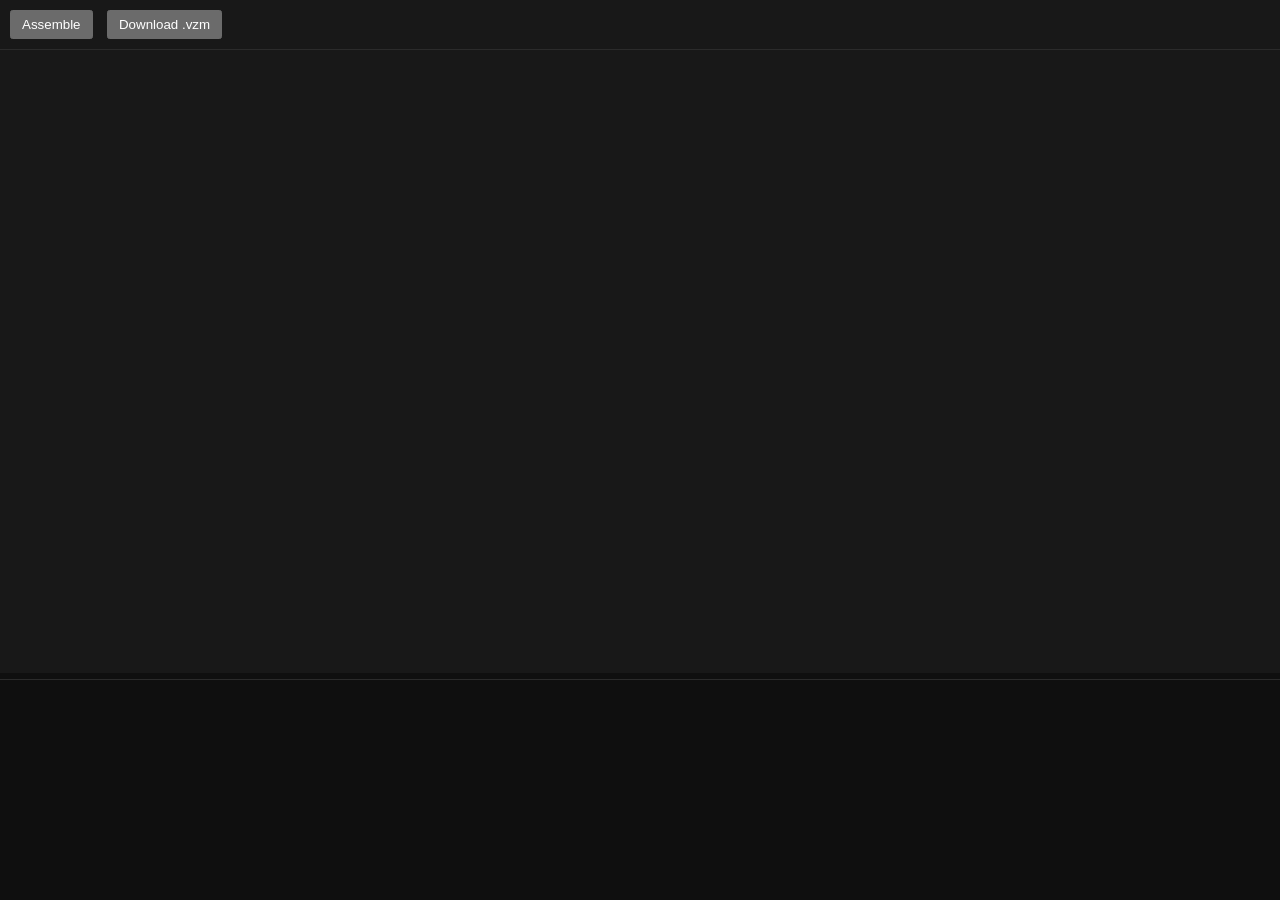
==== revizmachine/html/editor.html @ 3d208bb3 "Test Commit" ====
<!DOCTYPE html>
<html lang="en">

<head>
    <meta charset="UTF-8">
    <meta name="viewport" content="width=device-width, initial-scale=1.0">
    <title>ReVizmAsm Editor</title>
    <script src="monaco/min/vs/loader.js"></script>
    <style>
        * {
            color-scheme: dark;
        }

        html {
            background-color: #0F0F10;
        }

        body {
            font-family: Arial, sans-serif;
            margin: 0;
            padding: 0;
            display: flex;
            flex-direction: column;
            height: 100vh;
            background-color: #181818;
        }

        #toolbar {
            background: #181818;
            padding: 10px;
            border-bottom: 1px solid #2B2B2B;
        }

        #editor-container {
            flex: 1;
            display: flex;
            flex-direction: column;
            overflow: hidden;
            height: 70%;
        }

        #editor {
            flex: 1;
            width: 100%;
            height: fit-content;
        }

        #resizer {
            height: 6px;
            background: #0f0f0f;
            cursor: row-resize;
            user-select: none;
            touch-action: none;
        }

        #output {
            height: 200px;
            border-top: 1px solid #2B2B2B;
            padding: 10px;
            background: #0f0f0f;
            overflow-y: auto;
            font-family: monospace;
            white-space: pre-wrap;
        }

        button {
            margin-right: 10px;
            padding: 5px 10px;
        }
    </style>

</head>

<body>
    <div id="toolbar">
        <button id="assembleBtn">Assemble</button>
        <button id="downloadBtn">Download .vzm</button>
    </div>

    <div id="editor-container">
        <div id="editor"></div>
        <div id="resizer"></div>
        <div id="output"></div>
    </div>

    <script>
        // Load Monaco via jsDelivr to avoid MIME-type blocks seen with unpkg (nosniff response).
        require.config({ paths: { 'vs': 'monaco/min/vs' } });
        require(['vs/editor/editor.main'], function () {
            // Define the custom language
            monaco.languages.register({ id: 'revizmasm' });

            // Define custom theme
            monaco.editor.defineTheme('revizmasmTheme', {
                base: 'vs-dark',
                inherit: true,
                rules: [
                    { token: 'comment', foreground: 'CC9977', fontStyle: 'italic' },
                    { token: 'label', foreground: '#DCDCAA', fontStyle: 'bold' }, // Labels
                    { token: 'cell', foreground: '#8DC5E3' }, // Memory cells
                    { token: 'keyword', foreground: '#569CD6', fontStyle: 'bold' }, // Registers and opcodes
                    { token: 'keyword.control', foreground: '4DC9B0', fontStyle: 'bold' }, // CONST
                    { token: 'number', foreground: '#B5CE9D' },
                    { token: 'constant', foreground: '8DC5E3' },
                    { token: 'delimiter', foreground: 'DDDDDD' },
                    { token: 'identifier', foreground: '#9CDCFE' },
                    { token: 'poi', foreground: 'D7BA7D' }, // Aliases
                    { token: 'register', foreground: 'C586C0', fontStyle: 'bold' }, // Registers
                    { token: 'registerAlias', foreground: 'C586C0' }, // Memory cells
                    { token: 'invalid', foreground: 'FF0000', fontStyle: 'italic' }
                    //{ token: 'label', foreground: '800080', fontStyle: 'bold' } // Labels with or without @
                ],
                colors: {
                    'editor.background': '#1F1F1F'
                }
            });

            // Define syntax highlighting
            monaco.languages.setMonarchTokensProvider('revizmasm', {
                tokenizer: {
                    root: [
                        // Comments
                        [/;.*/, 'comment'],
                        // Labels (support dots in label references)
                        [/@[\w.]+/, 'label'],
                        [/\b[\w][.\w]*:/, 'label'],
                        // Memory cells
                        [/\[\w+\]/, 'cell'],
                        // Registers
                        [/[Rr][0-9A-Fa-f]/, 'register'],
                        // Aliases
                        [/#\w+/, 'registerAlias'],
                        // CONST
                        [/\bCONST\b/, 'keyword.control'],
                        // Opcodes
                        [/\b(LOAD|STORE|MOVE|ADD|ADDI|ADDF|OR|AND|XOR|RSHIFT|JUMP|HALT|WAIT|WRITE)\b/, 'keyword'],
                        // Numbers
                        [/\b(0x[0-9A-Fa-f]+|0b[01]+|0d[0-9]+|[0-9A-Fa-f]{1,2})\b/, 'number'],
                        // Identifiers
                        [/[A-Za-z]\w*/, 'identifier'],
                        // Operators
                        [/:|=/, 'delimiter'],
                        // Punctuation
                        [/,/, 'delimiter']
                    ]
                }
            });

            // Configure indentation rules
            monaco.languages.setLanguageConfiguration('revizmasm', {
                comments: {
                    lineComment: ';'
                },
                brackets: [
                    ['[', ']']
                ],
                autoClosingPairs: [
                    { open: '[', close: ']' },
                    { open: '"', close: '"' }
                ],
                surroundingPairs: [
                    { open: '[', close: ']' },
                    { open: '"', close: '"' }
                ],
                indentationRules: {
                    // Increase indent after a label definition (ends with :)
                    increaseIndentPattern: /^\s*[\w.]+:\s*$/,
                    // Decrease indent after terminal instructions (HALT or unconditional JUMP)
                    decreaseIndentPattern: /^\s*(HALT|JUMP\s+@[\w.]+)\s*(;.*)?$/
                },
                onEnterRules: [
                    {
                        // After a label definition, increase indent
                        beforeText: /^\s*[\w.]+:\s*$/,
                        action: { indentAction: monaco.languages.IndentAction.Indent }
                    },
                    {
                        // After HALT, decrease indent on next line
                        beforeText: /^\s*HALT\s*(;.*)?$/,
                        action: { indentAction: monaco.languages.IndentAction.Outdent }
                    },
                    {
                        // After unconditional JUMP (JUMP @label only), decrease indent on next line
                        beforeText: /^\s*JUMP\s+@[\w.]+\s*(;.*)?$/,
                        action: { indentAction: monaco.languages.IndentAction.Outdent }
                    }
                ]
            });

            // Opcode documentation with parameter types
            const opcodesDocs = {
                'LOAD': {
                    signature: 'LOAD Rd, [XY] | LOAD Rd, XY',
                    doc: 'Load data from memory [XY] into register Rd, or load immediate value XY into register Rd.',
                    params: [
                        { type: ['register', 'registerAlias'], desc: 'Destination register' },
                        { type: ['memory', 'immediate', 'constant'], desc: 'Source: memory address or immediate value' }
                    ]
                },
                'STORE': {
                    signature: 'STORE Rs, [XY]',
                    doc: 'Store data from register Rs into memory cell at address XY.',
                    params: [
                        { type: ['register', 'registerAlias'], desc: 'Source register' },
                        { type: ['memory', 'immediate', 'constant'], desc: 'Destination memory address' }
                    ]
                },
                'MOVE': {
                    signature: 'MOVE Rd, Rs',
                    doc: 'Move data from register Rs to register Rd.',
                    params: [
                        { type: ['register', 'registerAlias'], desc: 'Destination register' },
                        { type: ['register', 'registerAlias'], desc: 'Source register' }
                    ]
                },
                'ADD': {
                    signature: 'ADD Rd, Rs, Rt',
                    doc: 'Add integers from registers Rs and Rt (Two\'s complement), store result in Rd.',
                    params: [
                        { type: ['register', 'registerAlias'], desc: 'Destination register' },
                        { type: ['register', 'registerAlias'], desc: 'Source register 1' },
                        { type: ['register', 'registerAlias'], desc: 'Source register 2' }
                    ]
                },
                'ADDI': {
                    signature: 'ADDI Rd, Rs, Rt',
                    doc: 'Add integers from registers Rs and Rt (Two\'s complement), store result in Rd.',
                    params: [
                        { type: ['register', 'registerAlias'], desc: 'Destination register' },
                        { type: ['register', 'registerAlias'], desc: 'Source register 1' },
                        { type: ['register', 'registerAlias'], desc: 'Source register 2' }
                    ]
                },
                'ADDF': {
                    signature: 'ADDF Rd, Rs, Rt',
                    doc: 'Add floating-point values from registers Rs and Rt, store result in Rd.',
                    params: [
                        { type: ['register', 'registerAlias'], desc: 'Destination register' },
                        { type: ['register', 'registerAlias'], desc: 'Source register 1' },
                        { type: ['register', 'registerAlias'], desc: 'Source register 2' }
                    ]
                },
                'OR': {
                    signature: 'OR Rd, Rs, Rt',
                    doc: 'Bitwise OR of registers Rs and Rt, store result in Rd.',
                    params: [
                        { type: ['register', 'registerAlias'], desc: 'Destination register' },
                        { type: ['register', 'registerAlias'], desc: 'Source register 1' },
                        { type: ['register', 'registerAlias'], desc: 'Source register 2' }
                    ]
                },
                'AND': {
                    signature: 'AND Rd, Rs, Rt',
                    doc: 'Bitwise AND of registers Rs and Rt, store result in Rd.',
                    params: [
                        { type: ['register', 'registerAlias'], desc: 'Destination register' },
                        { type: ['register', 'registerAlias'], desc: 'Source register 1' },
                        { type: ['register', 'registerAlias'], desc: 'Source register 2' }
                    ]
                },
                'XOR': {
                    signature: 'XOR Rd, Rs, Rt',
                    doc: 'Bitwise XOR of registers Rs and Rt, store result in Rd.',
                    params: [
                        { type: ['register', 'registerAlias'], desc: 'Destination register' },
                        { type: ['register', 'registerAlias'], desc: 'Source register 1' },
                        { type: ['register', 'registerAlias'], desc: 'Source register 2' }
                    ]
                },
                'RSHIFT': {
                    signature: 'RSHIFT Rd, X',
                    doc: 'Right-shift the bit pattern in register Rd by X bits.',
                    params: [
                        { type: ['register', 'registerAlias'], desc: 'Register to shift' },
                        { type: ['immediate', 'constant'], desc: 'Number of bits to shift' }
                    ]
                },
                'JUMP': {
                    signature: 'JUMP Rd, @label | JUMP @label',
                    doc: 'Jump to address if Rd equals R0 (default R0 if one operand).',
                    params: [
                        { type: ['register', 'registerAlias', 'label'], desc: 'Condition register or label' },
                        { type: ['label'], desc: 'Target label (optional)' }
                    ]
                },
                'HALT': {
                    signature: 'HALT',
                    doc: 'Stop execution.',
                    params: []
                },
                'WAIT': {
                    signature: 'WAIT XYZ',
                    doc: 'Wait for XYZ milliseconds (hex value).',
                    params: [
                        { type: ['immediate', 'constant'], desc: 'Wait time in milliseconds' }
                    ]
                },
                'WRITE': {
                    signature: 'WRITE Rs, Rt',
                    doc: 'Write data from register Rs to memory address in register Rt.',
                    params: [
                        { type: ['register', 'registerAlias'], desc: 'Source register' },
                        { type: ['register', 'registerAlias'], desc: 'Address register' }
                    ]
                }
            };

            // Parse code to extract symbols and their documentation
            function parseSymbols(code) {
                const lines = code.split('\n');
                const symbols = {
                    constants: {},
                    labels: {},
                    aliases: {},
                    memoryAliases: {}
                };
                let lineNum = 0;
                for (let line of lines) {
                    lineNum++;
                    const commentMatch = line.match(/;(.*)$/);
                    const comment = commentMatch ? commentMatch[1].trim() : '';
                    const codePart = line.split(';')[0].trim();

                    if (!codePart) continue;

                    // CONST declarations
                    if (codePart.startsWith('CONST ')) {
                        const match = codePart.match(/CONST\s+(\w+)\s*=\s*(.+)/);
                        if (match) {
                            symbols.constants[match[1]] = {
                                value: match[2].trim(),
                                doc: comment,
                                line: lineNum
                            };
                        }
                    }
                    // Memory aliases [name]: value
                    else if (codePart.match(/^\[(\w+)\]:\s*(.+)/)) {
                        const match = codePart.match(/^\[(\w+)\]:\s*(.+)/);
                        if (match) {
                            symbols.memoryAliases[match[1]] = {
                                value: match[2].trim(),
                                doc: comment,
                                line: lineNum
                            };
                        }
                    }
                    // Register aliases #name: Rx
                    else if (codePart.match(/^#(\w+):\s*(R[0-9A-F])/i)) {
                        const match = codePart.match(/^#(\w+):\s*(R[0-9A-F])/i);
                        if (match) {
                            symbols.aliases[match[1]] = {
                                register: match[2].toUpperCase(),
                                doc: comment,
                                line: lineNum
                            };
                        }
                    }
                    // Labels (can contain dots like start.loop)
                    else if (codePart.match(/^([\w.]+):/)) {
                        const match = codePart.match(/^([\w.]+):/);
                        if (match && !codePart.startsWith('CONST')) {
                            symbols.labels[match[1]] = {
                                doc: comment,
                                line: lineNum
                            };
                        }
                    }
                }
                return symbols;
            }

            // Analyze context to determine what suggestions are appropriate
            function analyzeContext(textUntilPosition) {
                // For most checks, use trimmed version
                const trimmed = textUntilPosition.trim();

                // Empty line or start - show opcodes, CONST, label definitions, aliases
                if (!trimmed || trimmed.match(/^\s*$/)) {
                    return {
                        context: 'lineStart',
                        allowedTypes: ['opcode', 'const', 'label', 'alias', 'memoryAlias']
                    };
                }

                // After label definition (label:)
                if (trimmed.endsWith(':')) {
                    return {
                        context: 'afterLabel',
                        allowedTypes: ['opcode']
                    };
                }

                // CONST declaration
                if (trimmed.startsWith('CONST ')) {
                    if (!trimmed.includes('=')) {
                        return { context: 'constName', allowedTypes: [] };
                    }
                    return { context: 'constValue', allowedTypes: ['immediate', 'constant'] };
                }

                // Memory alias definition [name]:
                if (trimmed.match(/^\[(\w+)\]:/)) {
                    return { context: 'memoryValue', allowedTypes: ['immediate', 'constant'] };
                }

                // Register alias definition #name:
                if (trimmed.match(/^#(\w+):/)) {
                    return { context: 'registerAlias', allowedTypes: ['register'] };
                }

                // After an opcode - parse parameters (DON'T trim here to preserve trailing space!)
                const opcodeMatch = textUntilPosition.match(/^\s*(\w+)\s+(.*)$/);
                console.log('[analyzeContext] opcodeMatch:', opcodeMatch);
                if (opcodeMatch) {
                    const opcode = opcodeMatch[1].toUpperCase();
                    const params = opcodeMatch[2];
                    console.log('[analyzeContext] opcode:', opcode, 'params:', JSON.stringify(params));

                    if (opcodesDocs[opcode]) {
                        const expectedParams = opcodesDocs[opcode].params;

                        // Only provide suggestions if:
                        // 1. Right after opcode with space (params is empty or whitespace only)
                        // 2. Right after a comma (ends with comma and optional whitespace)
                        const isValidCompletionPosition =
                            params.trim() === '' ||  // "JUMP "
                            params.match(/,\s*$/);    // "JUMP a, " or "JUMP a,"

                        console.log('[analyzeContext] isValidCompletionPosition:', isValidCompletionPosition);

                        if (!isValidCompletionPosition) {
                            // Invalid position like "JUMP a " (space after param but no comma)
                            console.log('[analyzeContext] Invalid position, returning unknown');
                            return { context: 'unknown', allowedTypes: [] };
                        }

                        // Count actual parameters (split by comma, but handle empty strings)
                        let currentParam = 0;
                        if (params.trim() === '') {
                            // Just after opcode with space, no params yet
                            currentParam = 0;
                        } else {
                            // Count commas to determine which parameter we're on
                            const commaCount = (params.match(/,/g) || []).length;
                            currentParam = commaCount;
                        }

                        if (currentParam < expectedParams.length) {
                            const paramInfo = expectedParams[currentParam];
                            const result = {
                                context: 'parameter',
                                opcode: opcode,
                                paramIndex: currentParam,
                                allowedTypes: paramInfo ? paramInfo.type : [],
                                paramDesc: paramInfo ? paramInfo.desc : ''
                            };
                            console.log('[analyzeContext] Returning:', result);
                            return result;
                        }
                    }
                }

                return { context: 'unknown', allowedTypes: [] };
            }

            // Register completion provider
            monaco.languages.registerCompletionItemProvider('revizmasm', {
                triggerCharacters: ['R', 'r', '#', '@', '[', ' ', ','],
                provideCompletionItems: (model, position) => {
                    console.log('[Completion] Provider invoked at position:', position.lineNumber, position.column);
                    const code = model.getValue();
                    const symbols = parseSymbols(code);
                    const textUntilPosition = model.getValueInRange({
                        startLineNumber: position.lineNumber,
                        startColumn: 1,
                        endLineNumber: position.lineNumber,
                        endColumn: position.column
                    });

                    // Get the full text including any prefix characters
                    const lineText = model.getLineContent(position.lineNumber);
                    const textBefore = lineText.substring(0, position.column - 1);

                    // Match the current token including prefix characters (@label, #alias, [mem], Rx, or plain word)
                    // Note: labels can contain dots, so use [\w.]* for @ prefix
                    const tokenMatch = textBefore.match(/([@])([\w.]*)$|(#)(\w*)$|(\[)(\w*)$|(\bR)(\w*)$|(\w+)$/);
                    let currentToken = '';
                    let prefixChar = '';
                    let searchTerm = '';
                    let tokenStartCol = position.column;

                    if (tokenMatch) {
                        if (tokenMatch[1]) {
                            // Has @ prefix (labels can contain dots)
                            prefixChar = tokenMatch[1];
                            searchTerm = tokenMatch[2] || '';
                            currentToken = prefixChar + searchTerm;
                            tokenStartCol = position.column - currentToken.length;
                        } else if (tokenMatch[3]) {
                            // Has # prefix (aliases)
                            prefixChar = tokenMatch[3];
                            searchTerm = tokenMatch[4] || '';
                            currentToken = prefixChar + searchTerm;
                            tokenStartCol = position.column - currentToken.length;
                        } else if (tokenMatch[5]) {
                            // Has [ prefix (memory)
                            prefixChar = tokenMatch[5];
                            searchTerm = tokenMatch[6] || '';
                            currentToken = prefixChar + searchTerm;
                            tokenStartCol = position.column - currentToken.length;
                        } else if (tokenMatch[7]) {
                            // Has R prefix (registers)
                            prefixChar = 'R';
                            searchTerm = tokenMatch[8] || '';
                            currentToken = prefixChar + searchTerm;
                            tokenStartCol = position.column - currentToken.length;
                        } else if (tokenMatch[9]) {
                            // Plain word
                            searchTerm = tokenMatch[9];
                            currentToken = searchTerm;
                            tokenStartCol = position.column - currentToken.length;
                        }
                    }

                    // For context analysis, use the text up to (but not including) the current token
                    // If no token was found (e.g., cursor is after space), use all text
                    const textForContext = currentToken ? textUntilPosition.substring(0, tokenStartCol - 1) : textUntilPosition;
                    const context = analyzeContext(textForContext);

                    console.log('[Completion] textForContext:', JSON.stringify(textForContext));
                    console.log('[Completion] context:', context);
                    console.log('[Completion] currentToken:', JSON.stringify(currentToken), 'prefixChar:', JSON.stringify(prefixChar));
                    console.log('[Completion] searchTerm:', JSON.stringify(searchTerm));

                    // Determine what prefix filter to apply
                    const prefixFilter = {
                        onlyLabels: prefixChar === '@',
                        onlyAliases: prefixChar === '#',
                        onlyMemory: prefixChar === '[',
                        onlyRegisters: prefixChar === 'R'
                    };

                    const suggestions = [];

                    // Calculate the replacement range
                    let replaceStartCol = tokenStartCol;
                    if (prefixChar) {
                        replaceStartCol = tokenStartCol + 1; // Skip the prefix character
                    }

                    const range = {
                        startLineNumber: position.lineNumber,
                        endLineNumber: position.lineNumber,
                        startColumn: replaceStartCol,
                        endColumn: position.column
                    };

                    // Helper to check if a type is allowed
                    const isTypeAllowed = (type) => {
                        if (!context.allowedTypes || !Array.isArray(context.allowedTypes)) {
                            return false;
                        }
                        return context.allowedTypes.includes(type);
                    };

                    // Filter function - case insensitive search
                    const matchesSearch = (name) => {
                        if (!searchTerm) return true;
                        return name.toLowerCase().startsWith(searchTerm.toLowerCase());
                    };

                    // If a specific prefix is typed, only show that type IF it's allowed in this context
                    if (prefixFilter.onlyLabels) {
                        console.log('[Completion] onlyLabels filter, searchTerm:', JSON.stringify(searchTerm));
                        // Only show labels if label type is allowed
                        if (isTypeAllowed('label')) {
                            console.log('[Completion] Label type is allowed, checking labels:', Object.keys(symbols.labels));
                            for (const [name, info] of Object.entries(symbols.labels)) {
                                const matches = matchesSearch(name);
                                console.log('[Completion] Label:', name, 'matches searchTerm:', matches);
                                if (matches) {
                                    suggestions.push({
                                        label: '@' + name,
                                        kind: monaco.languages.CompletionItemKind.Reference,
                                        detail: `Label at line ${info.line}`,
                                        documentation: `${info.doc || 'Jump target'}\n${context.paramDesc || ''}`,
                                        insertText: name,
                                        range: range,
                                        sortText: '4_label_' + name
                                    });
                                }
                            }
                        }
                        return { suggestions };
                    }

                    if (prefixFilter.onlyAliases) {
                        // Only show register aliases if registerAlias type is allowed
                        if (isTypeAllowed('registerAlias')) {
                            for (const [name, info] of Object.entries(symbols.aliases)) {
                                if (matchesSearch(name)) {
                                    suggestions.push({
                                        label: '#' + name,
                                        kind: monaco.languages.CompletionItemKind.Variable,
                                        detail: `→ ${info.register}`,
                                        documentation: `${info.doc || 'Register alias'}\nMaps to: ${info.register}\n${context.paramDesc || ''}`,
                                        insertText: name,
                                        range: range,
                                        sortText: '2_alias_' + name
                                    });
                                }
                            }
                        }
                        return { suggestions };
                    }

                    if (prefixFilter.onlyMemory) {
                        // Only show memory aliases if memory type is allowed
                        if (isTypeAllowed('memory')) {
                            for (const [name, info] of Object.entries(symbols.memoryAliases)) {
                                if (matchesSearch(name)) {
                                    // Check if there's already a closing bracket
                                    const charAfterCursor = lineText.charAt(position.column - 1);
                                    const insertClosingBracket = charAfterCursor !== ']';

                                    suggestions.push({
                                        label: '[' + name + ']',
                                        kind: monaco.languages.CompletionItemKind.Field,
                                        detail: `Memory cell = ${info.value}`,
                                        documentation: `${info.doc || 'Memory alias'}\nLocation: ${info.value}\nLine: ${info.line}\n${context.paramDesc || ''}`,
                                        insertText: name + (insertClosingBracket ? ']' : ''),
                                        range: range,
                                        sortText: '5_mem_' + name
                                    });
                                }
                            }
                        }
                        return { suggestions };
                    }

                    if (prefixFilter.onlyRegisters) {
                        // Only show registers if register type is allowed
                        if (isTypeAllowed('register')) {
                            for (let i = 0; i <= 15; i++) {
                                const reg = 'R' + i.toString(16).toUpperCase();
                                const digit = i.toString(16).toUpperCase();
                                if (matchesSearch(digit)) {
                                    suggestions.push({
                                        label: reg,
                                        kind: monaco.languages.CompletionItemKind.Variable,
                                        detail: `Register ${reg}`,
                                        documentation: context.paramDesc || `General-purpose register ${reg}`,
                                        insertText: digit,
                                        range: range,
                                        sortText: '6_reg_' + reg
                                    });
                                }
                            }
                        }
                        return { suggestions };
                    }

                    // Start of line suggestions (no prefix filter)
                    if (isTypeAllowed('opcode')) {
                        for (const [op, info] of Object.entries(opcodesDocs)) {
                            if (matchesSearch(op)) {
                                suggestions.push({
                                    label: op,
                                    kind: monaco.languages.CompletionItemKind.Function,
                                    detail: info.signature,
                                    documentation: info.doc,
                                    insertText: op + ' ',
                                    range: range,
                                    sortText: '0_opcode_' + op,
                                    command: {
                                        id: 'editor.action.triggerSuggest',
                                        title: 'Trigger Suggest'
                                    }
                                });
                            }
                        }
                    }

                    if (isTypeAllowed('const')) {
                        suggestions.push({
                            label: 'CONST',
                            kind: monaco.languages.CompletionItemKind.Snippet,
                            detail: 'Define a compile-time constant',
                            documentation: 'CONST name = value',
                            insertText: 'CONST ${1:name} = ${2:value}',
                            insertTextRules: monaco.languages.CompletionItemInsertTextRule.InsertAsSnippet,
                            range: range,
                            sortText: '0_const'
                        });
                    }

                    // Parameter suggestions based on expected type
                    if (isTypeAllowed('register')) {
                        console.log('[Completion] Adding registers');
                        for (let i = 0; i <= 15; i++) {
                            const reg = 'R' + i.toString(16).toUpperCase();
                            if (matchesSearch(reg)) {
                                suggestions.push({
                                    label: reg,
                                    kind: monaco.languages.CompletionItemKind.Variable,
                                    detail: `Register ${reg}`,
                                    documentation: context.paramDesc || `General-purpose register ${reg}`,
                                    insertText: reg,
                                    range: range,
                                    sortText: '6_reg_' + reg
                                });
                            }
                        }
                    }

                    if (isTypeAllowed('registerAlias')) {
                        for (const [name, info] of Object.entries(symbols.aliases)) {
                            if (matchesSearch(name)) {
                                suggestions.push({
                                    label: '#' + name,
                                    kind: monaco.languages.CompletionItemKind.Variable,
                                    detail: `→ ${info.register}`,
                                    documentation: `${info.doc || 'Register alias'}\nMaps to: ${info.register}\n${context.paramDesc || ''}`,
                                    insertText: '#' + name,
                                    range: range,
                                    sortText: '2_alias_' + name
                                });
                            }
                        }
                    }

                    if (isTypeAllowed('constant')) {
                        for (const [name, info] of Object.entries(symbols.constants)) {
                            if (matchesSearch(name)) {
                                suggestions.push({
                                    label: name,
                                    kind: monaco.languages.CompletionItemKind.Constant,
                                    detail: `= ${info.value}`,
                                    documentation: `${info.doc || 'Constant value'}\nValue: ${info.value}\nLine: ${info.line}\n${context.paramDesc || ''}`,
                                    insertText: name,
                                    range: range,
                                    sortText: '3_const_' + name
                                });
                            }
                        }
                    }

                    if (isTypeAllowed('label')) {
                        console.log('[Completion] Adding labels, found:', Object.keys(symbols.labels).length);
                        for (const [name, info] of Object.entries(symbols.labels)) {
                            if (matchesSearch(name)) {
                                suggestions.push({
                                    label: '@' + name,
                                    kind: monaco.languages.CompletionItemKind.Reference,
                                    detail: `Label at line ${info.line}`,
                                    documentation: `${info.doc || 'Jump target'}\n${context.paramDesc || ''}`,
                                    insertText: '@' + name,
                                    range: range,
                                    sortText: '4_label_' + name
                                });
                            }
                        }
                    }

                    if (isTypeAllowed('memory')) {
                        for (const [name, info] of Object.entries(symbols.memoryAliases)) {
                            if (matchesSearch(name)) {
                                suggestions.push({
                                    label: '[' + name + ']',
                                    kind: monaco.languages.CompletionItemKind.Field,
                                    detail: `Memory cell = ${info.value}`,
                                    documentation: `${info.doc || 'Memory alias'}\nInitial value: ${info.value}\nLine: ${info.line}\n${context.paramDesc || ''}`,
                                    insertText: '[' + name + ']',
                                    range: range,
                                    sortText: '5_mem_' + name
                                });
                            }
                        }
                    }

                    if (isTypeAllowed('immediate') && context.context !== 'lineStart') {
                        // Suggest common immediate value patterns
                        suggestions.push({
                            label: '0x00',
                            kind: monaco.languages.CompletionItemKind.Value,
                            detail: 'Hex immediate',
                            documentation: 'Hexadecimal immediate value (0x00-0xFF)\n' + (context.paramDesc || ''),
                            insertText: '0x${1:00}',
                            insertTextRules: monaco.languages.CompletionItemInsertTextRule.InsertAsSnippet,
                            range: range,
                            sortText: '6_imm_hex'
                        });
                        suggestions.push({
                            label: '0b00000000',
                            kind: monaco.languages.CompletionItemKind.Value,
                            detail: 'Binary immediate',
                            documentation: 'Binary immediate value (0b00000000-0b11111111)\n' + (context.paramDesc || ''),
                            insertText: '0b${1:00000000}',
                            insertTextRules: monaco.languages.CompletionItemInsertTextRule.InsertAsSnippet,
                            range: range,
                            sortText: '6_imm_bin'
                        });
                        suggestions.push({
                            label: '0d0',
                            kind: monaco.languages.CompletionItemKind.Value,
                            detail: 'Decimal immediate',
                            documentation: 'Decimal immediate value (0d0-0d255)\n' + (context.paramDesc || ''),
                            insertText: '0d${1:0}',
                            insertTextRules: monaco.languages.CompletionItemInsertTextRule.InsertAsSnippet,
                            range: range,
                            sortText: '6_imm_dec'
                        });
                    }

                    console.log('[Completion] Returning', suggestions.length, 'suggestions');
                    return { suggestions };
                }
            });

            // Register signature help provider (parameter hints)
            monaco.languages.registerSignatureHelpProvider('revizmasm', {
                signatureHelpTriggerCharacters: [' ', ','],
                provideSignatureHelp: (model, position) => {
                    const textUntilPosition = model.getValueInRange({
                        startLineNumber: position.lineNumber,
                        startColumn: 1,
                        endLineNumber: position.lineNumber,
                        endColumn: position.column
                    });

                    const opcodeMatch = textUntilPosition.trim().match(/^\s*(\w+)\s+(.*)$/);
                    if (!opcodeMatch) return null;

                    const opcode = opcodeMatch[1].toUpperCase();
                    const params = opcodeMatch[2];

                    if (!opcodesDocs[opcode]) return null;

                    const info = opcodesDocs[opcode];
                    const paramCount = params.split(',').filter(p => p.trim()).length;
                    const activeParameter = params.endsWith(',') ? paramCount : Math.max(0, paramCount - 1);

                    const paramLabels = info.params.map((p, i) => {
                        const types = p.type.join(' | ');
                        return `param${i + 1}: ${types}`;
                    });

                    return {
                        value: {
                            signatures: [{
                                label: `${opcode}(${paramLabels.join(', ')})`,
                                documentation: info.doc,
                                parameters: info.params.map((p, i) => ({
                                    label: `param${i + 1}: ${p.type.join(' | ')}`,
                                    documentation: p.desc
                                }))
                            }],
                            activeSignature: 0,
                            activeParameter: activeParameter
                        },
                        dispose: () => { }
                    };
                }
            });

            // Register hover provider
            monaco.languages.registerHoverProvider('revizmasm', {
                provideHover: (model, position) => {
                    const code = model.getValue();
                    const symbols = parseSymbols(code);
                    const lineContent = model.getLineContent(position.lineNumber);

                    // Check for label references with @ (support dots)
                    const beforePos = lineContent.substring(0, position.column - 1);
                    const afterPos = lineContent.substring(position.column - 1);

                    const labelMatch = beforePos.match(/@([\w.]*)$/);
                    if (labelMatch) {
                        const afterMatch = afterPos.match(/^([\w.]*)/);
                        const labelName = labelMatch[1] + (afterMatch ? afterMatch[1] : '');

                        if (symbols.labels[labelName]) {
                            const info = symbols.labels[labelName];
                            return {
                                contents: [
                                    { value: `**Label: ${labelName}**` },
                                    { value: info.doc ? info.doc : '' },
                                    { value: `Defined at line ${info.line}` }
                                ]
                            };
                        }
                    }

                    // For non-prefixed items, use word position
                    const word = model.getWordAtPosition(position);
                    if (!word) return null;
                    const wordText = word.word;

                    // Check for opcodes
                    if (opcodesDocs[wordText]) {
                        const info = opcodesDocs[wordText];
                        return {
                            contents: [
                                { value: `**${wordText}**` },
                                { value: info.signature },
                                { value: info.doc }
                            ]
                        };
                    }

                    // Check for registers
                    if (wordText.match(/^R[0-9A-F]$/i)) {
                        return {
                            contents: [
                                { value: `**Register ${wordText.toUpperCase()}**` },
                                { value: 'General-purpose register' }
                            ]
                        };
                    }

                    // Check for constants
                    if (symbols.constants[wordText]) {
                        const info = symbols.constants[wordText];
                        return {
                            contents: [
                                { value: `**Constant: ${wordText}**` },
                                { value: `Value: \`${info.value}\`` },
                                { value: info.doc ? info.doc : '' },
                                { value: `Defined at line ${info.line}` }
                            ]
                        };
                    }

                    // Check for labels (without @ - for label definitions)
                    // Try to match label with dots at cursor position
                    const labelDefMatch = beforePos.match(/([\w.]*)$/);
                    if (labelDefMatch) {
                        const afterLabelMatch = afterPos.match(/^([\w.]*)/);
                        const fullLabelName = labelDefMatch[1] + (afterLabelMatch ? afterLabelMatch[1] : '');

                        if (symbols.labels[fullLabelName]) {
                            const info = symbols.labels[fullLabelName];
                            return {
                                contents: [
                                    { value: `**Label: ${fullLabelName}**` },
                                    { value: info.doc ? info.doc : '' },
                                    { value: `Defined at line ${info.line}` }
                                ]
                            };
                        }
                    }

                    // Check for memory aliases
                    const memName = wordText.replace(/[\[\]]/g, '');
                    if (symbols.memoryAliases[memName]) {
                        const info = symbols.memoryAliases[memName];
                        return {
                            contents: [
                                { value: `**Memory Alias: [${memName}]**` },
                                { value: `Location: \`${info.value}\`` },
                                { value: info.doc ? info.doc : '' },
                                { value: `Defined at line ${info.line}` }
                            ]
                        };
                    }

                    // Check for register aliases
                    const aliasName = wordText.replace(/^#/, '');
                    if (symbols.aliases[aliasName]) {
                        const info = symbols.aliases[aliasName];
                        return {
                            contents: [
                                { value: `**Register Alias: #${aliasName}**` },
                                { value: `Maps to: \`${info.register}\`` },
                                { value: info.doc ? info.doc : '' },
                                { value: `Defined at line ${info.line}` }
                            ]
                        };
                    }

                    return null;
                }
            });

            // Register definition provider (Ctrl+Click or F12)
            monaco.languages.registerDefinitionProvider('revizmasm', {
                provideDefinition: (model, position) => {
                    const code = model.getValue();
                    const symbols = parseSymbols(code);
                    const lineContent = model.getLineContent(position.lineNumber);

                    // Check for label references (with @) - support dots in label names
                    const beforePos = lineContent.substring(0, position.column - 1);
                    const afterPos = lineContent.substring(position.column - 1);
                    const labelMatch = beforePos.match(/@([\w.]*)$/);

                    if (labelMatch) {
                        const afterMatch = afterPos.match(/^([\w.]*)/);
                        const labelName = labelMatch[1] + (afterMatch ? afterMatch[1] : '');

                        if (symbols.labels[labelName]) {
                            const info = symbols.labels[labelName];
                            return {
                                uri: model.uri,
                                range: {
                                    startLineNumber: info.line,
                                    startColumn: 1,
                                    endLineNumber: info.line,
                                    endColumn: 1000
                                }
                            };
                        }
                    }

                    // Check for label definitions (without @) - support dots
                    // Try to expand selection to include dots
                    const labelDefMatch = beforePos.match(/([\w.]*)$/);
                    if (labelDefMatch && !beforePos.endsWith('@') && !beforePos.endsWith('#') && !beforePos.endsWith('[')) {
                        const afterLabelMatch = afterPos.match(/^([\w.]*)/);
                        const fullLabelName = labelDefMatch[1] + (afterLabelMatch ? afterLabelMatch[1] : '');

                        if (symbols.labels[fullLabelName]) {
                            const info = symbols.labels[fullLabelName];
                            return {
                                uri: model.uri,
                                range: {
                                    startLineNumber: info.line,
                                    startColumn: 1,
                                    endLineNumber: info.line,
                                    endColumn: 1000
                                }
                            };
                        }
                    }

                    // Check for register alias references (with #)
                    const aliasMatch = beforePos.match(/#(\w*)$/);
                    if (aliasMatch) {
                        const afterMatch = afterPos.match(/^(\w*)/);
                        const aliasName = aliasMatch[1] + (afterMatch ? afterMatch[1] : '');

                        if (symbols.aliases[aliasName]) {
                            const info = symbols.aliases[aliasName];
                            return {
                                uri: model.uri,
                                range: {
                                    startLineNumber: info.line,
                                    startColumn: 1,
                                    endLineNumber: info.line,
                                    endColumn: 1000
                                }
                            };
                        }
                    }

                    // Check for memory alias references (inside [])
                    const memMatch = beforePos.match(/\[(\w*)$/);
                    if (memMatch && afterPos.match(/^(\w*)\]/)) {
                        const afterMatch = afterPos.match(/^(\w*)/);
                        const memName = memMatch[1] + (afterMatch ? afterMatch[1] : '');

                        if (symbols.memoryAliases[memName]) {
                            const info = symbols.memoryAliases[memName];
                            return {
                                uri: model.uri,
                                range: {
                                    startLineNumber: info.line,
                                    startColumn: 1,
                                    endLineNumber: info.line,
                                    endColumn: 1000
                                }
                            };
                        }
                    }

                    // Check for constant references (plain word)
                    const word = model.getWordAtPosition(position);
                    if (word && symbols.constants[word.word]) {
                        const info = symbols.constants[word.word];
                        return {
                            uri: model.uri,
                            range: {
                                startLineNumber: info.line,
                                startColumn: 1,
                                endLineNumber: info.line,
                                endColumn: 1000
                            }
                        };
                    }

                    return null;
                }
            });

            // Register references provider (Shift+F12 or right-click "Find All References")
            monaco.languages.registerReferenceProvider('revizmasm', {
                provideReferences: (model, position, context) => {
                    const code = model.getValue();
                    const lines = code.split('\n');
                    const symbols = parseSymbols(code);
                    const lineContent = model.getLineContent(position.lineNumber);
                    const references = [];

                    // Determine what type of symbol we're looking for
                    const beforePos = lineContent.substring(0, position.column - 1);
                    const afterPos = lineContent.substring(position.column - 1);

                    let symbolType = null;
                    let symbolName = '';

                    // Check for label (with @) - support dots
                    const labelMatch = beforePos.match(/@([\w.]*)$/);
                    if (labelMatch) {
                        const afterMatch = afterPos.match(/^([\w.]*)/);
                        symbolName = labelMatch[1] + (afterMatch ? afterMatch[1] : '');
                        if (symbols.labels[symbolName]) {
                            symbolType = 'label';
                        }
                    }

                    // Check for register alias (with #)
                    if (!symbolType) {
                        const aliasMatch = beforePos.match(/#(\w*)$/);
                        if (aliasMatch) {
                            const afterMatch = afterPos.match(/^(\w*)/);
                            symbolName = aliasMatch[1] + (afterMatch ? afterMatch[1] : '');
                            if (symbols.aliases[symbolName]) {
                                symbolType = 'alias';
                            }
                        }
                    }

                    // Check for memory alias (inside [])
                    if (!symbolType) {
                        const memMatch = beforePos.match(/\[(\w*)$/);
                        if (memMatch && afterPos.match(/^(\w*)\]/)) {
                            const afterMatch = afterPos.match(/^(\w*)/);
                            symbolName = memMatch[1] + (afterMatch ? afterMatch[1] : '');
                            if (symbols.memoryAliases[symbolName]) {
                                symbolType = 'memory';
                            }
                        }
                    }

                    // Check for constant (plain word)
                    if (!symbolType) {
                        const word = model.getWordAtPosition(position);
                        if (word && symbols.constants[word.word]) {
                            symbolName = word.word;
                            symbolType = 'constant';
                        }
                    }

                    if (!symbolType) return null;

                    // Escape special regex characters in symbol name (for dots in labels)
                    const escapedName = symbolName.replace(/\./g, '\\.');

                    // Find all references in the code
                    for (let i = 0; i < lines.length; i++) {
                        const line = lines[i];
                        const lineNum = i + 1;

                        if (symbolType === 'label') {
                            // Find label definition (name:) - must use word boundary before
                            const defMatch = new RegExp(`\\b${escapedName}:`).exec(line);
                            if (defMatch) {
                                references.push({
                                    uri: model.uri,
                                    range: {
                                        startLineNumber: lineNum,
                                        startColumn: defMatch.index + 1,
                                        endLineNumber: lineNum,
                                        endColumn: defMatch.index + symbolName.length + 1
                                    }
                                });
                            }

                            // Find label references (@name) - word boundary or end of string after
                            let refMatch;
                            const refRegex = new RegExp(`@${escapedName}(?=\\b|$)`, 'g');
                            while ((refMatch = refRegex.exec(line)) !== null) {
                                references.push({
                                    uri: model.uri,
                                    range: {
                                        startLineNumber: lineNum,
                                        startColumn: refMatch.index + 2, // Skip @
                                        endLineNumber: lineNum,
                                        endColumn: refMatch.index + symbolName.length + 2
                                    }
                                });
                            }
                        } else if (symbolType === 'alias') {
                            // Find alias definition (#name: Rx)
                            const defMatch = new RegExp(`#${escapedName}:`).exec(line);
                            if (defMatch) {
                                references.push({
                                    uri: model.uri,
                                    range: {
                                        startLineNumber: lineNum,
                                        startColumn: defMatch.index + 2, // Skip #
                                        endLineNumber: lineNum,
                                        endColumn: defMatch.index + symbolName.length + 2
                                    }
                                });
                            }

                            // Find alias references (#name)
                            let refMatch;
                            const refRegex = new RegExp(`#${escapedName}\\b`, 'g');
                            while ((refMatch = refRegex.exec(line)) !== null) {
                                references.push({
                                    uri: model.uri,
                                    range: {
                                        startLineNumber: lineNum,
                                        startColumn: refMatch.index + 2, // Skip #
                                        endLineNumber: lineNum,
                                        endColumn: refMatch.index + symbolName.length + 2
                                    }
                                });
                            }
                        } else if (symbolType === 'memory') {
                            // Find memory alias definition ([name]:)
                            const defMatch = new RegExp(`\\[${escapedName}\\]:`).exec(line);
                            if (defMatch) {
                                references.push({
                                    uri: model.uri,
                                    range: {
                                        startLineNumber: lineNum,
                                        startColumn: defMatch.index + 2, // Skip [
                                        endLineNumber: lineNum,
                                        endColumn: defMatch.index + symbolName.length + 2
                                    }
                                });
                            }

                            // Find memory references ([name])
                            let refMatch;
                            const refRegex = new RegExp(`\\[${escapedName}\\]`, 'g');
                            while ((refMatch = refRegex.exec(line)) !== null) {
                                references.push({
                                    uri: model.uri,
                                    range: {
                                        startLineNumber: lineNum,
                                        startColumn: refMatch.index + 2, // Skip [
                                        endLineNumber: lineNum,
                                        endColumn: refMatch.index + symbolName.length + 2
                                    }
                                });
                            }
                        } else if (symbolType === 'constant') {
                            // Find constant definition (CONST name =)
                            const defMatch = new RegExp(`CONST\\s+${escapedName}\\s*=`).exec(line);
                            if (defMatch) {
                                const nameStart = defMatch[0].indexOf(symbolName);
                                references.push({
                                    uri: model.uri,
                                    range: {
                                        startLineNumber: lineNum,
                                        startColumn: defMatch.index + nameStart + 1,
                                        endLineNumber: lineNum,
                                        endColumn: defMatch.index + nameStart + symbolName.length + 1
                                    }
                                });
                            }

                            // Find constant references (word boundary)
                            let refMatch;
                            const refRegex = new RegExp(`\\b${escapedName}\\b`, 'g');
                            while ((refMatch = refRegex.exec(line)) !== null) {
                                // Skip the definition line
                                if (!line.includes(`CONST ${symbolName}`)) {
                                    references.push({
                                        uri: model.uri,
                                        range: {
                                            startLineNumber: lineNum,
                                            startColumn: refMatch.index + 1,
                                            endLineNumber: lineNum,
                                            endColumn: refMatch.index + symbolName.length + 1
                                        }
                                    });
                                }
                            }
                        }
                    }

                    return references.length > 0 ? references : null;
                }
            });

            // Function to save source code as .rvs file
            function saveSourceFile() {
                const code = editor.getValue();
                const blob = new Blob([code], { type: 'text/plain' });
                const url = URL.createObjectURL(blob);
                const a = document.createElement('a');
                a.href = url;
                a.download = 'program.rvs';
                a.click();
                URL.revokeObjectURL(url);
            }

            // Create the editor
            const editor = monaco.editor.create(document.getElementById('editor'), {
                value: `; VizMachine sample with CONST and pointer aliases
[a]: 10  ; compile-time pointer alias
[b]: 0b101010
[RESULT]: 0

#alias_for_rf: RF ; (that alias available anywhere)

CONST delay = 15 ; Compile-time constants
CONST maxval = 0x0F

start:
    #alias_for_r1: R1  ; (btw that alias only available under start because its defined here)
    LOAD alias_for_r1, 34   ; load immediate value
    LOAD R2, [a]  ; load from memory cell
    LOAD R3, [b]
    LOAD R5, maxval ; load immediate value
    ADD R6, #alias_for_r1, R2
    STORE R6, [RESULT]
    JUMP R1, @skip ; Jump if R1 == R0 (R0 is static)
    JUMP @start  ; equals to 
    start.blahblah:
        JUMP @start
skip:
    WAIT delay
    HALT`,
                language: 'revizmasm',
                theme: 'revizmasmTheme',
                suggestOnTriggerCharacters: true,
                quickSuggestions: {
                    other: true,
                    comments: false,
                    strings: false
                },
                wordBasedSuggestions: 'off',
                suggest: {
                    showWords: false, // Don't show words from the document
                    showSnippets: true, // Don't show built-in snippets
                    snippetsPreventQuickSuggestions: false,
                    showMethods: true,
                    showFunctions: true,
                    showConstructors: true,
                    showFields: true,
                    showVariables: true,
                    showClasses: false,
                    showStructs: false,
                    showInterfaces: false,
                    showModules: false,
                    showProperties: true,
                    showEvents: false,
                    showOperators: false,
                    showUnits: false,
                    showValues: true,
                    showConstants: true,
                    showEnums: false,
                    showEnumMembers: false,
                    showKeywords: false,
                    showColors: false,
                    showFiles: false,
                    showReferences: true,
                    showFolders: false,
                    showTypeParameters: false,
                    showIssues: true,
                    showUsers: false
                },
                acceptSuggestionOnCommitCharacter: true,
                acceptSuggestionOnEnter: 'on',
                tabCompletion: 'on',
                automaticLayout: true,
            });

            // Add Ctrl+S keyboard shortcut to save .rvs file
            editor.addCommand(monaco.KeyMod.CtrlCmd | monaco.KeyCode.KeyS, function () {
                saveSourceFile();
            });

            const opcodes = {
                'LOAD1': 1, //  Load from memory
                'LOAD2': 2, //  Load immediate value
                // Detect which LOAD variant automatically
                'STORE': 3,
                'MOVE': 4,
                'ADD': 5,
                'ADDI': 5,
                'ADDF': 6,
                'OR': 7,
                'AND': 8,
                'XOR': 9,
                'RSHIFT': 0xA,
                'JUMP': 0xB,
                'HALT': 0xC,
                'WAIT': 0xD,
                'WRITE': 0xE
            };

            function parseNum(str) {
                if (!str) return NaN;
                str = str.toLowerCase();
                if (str.startsWith('0x')) return parseInt(str, 16);
                if (str.startsWith('0b')) return parseInt(str, 2);
                if (str.startsWith('0d')) return parseInt(str, 10);
                if (/^[0-9a-f]{1,2}$/.test(str)) return parseInt(str, 16);
                return NaN;
            }

            function resolve(str, constants, labels, aliases, localAliases, scopeStack, errors) {
                if (str.match(/^R[0-9A-F]$/i)) return parseInt(str.slice(1), 16);
                if (str.startsWith('#')) {
                    const alias = str.slice(1);
                    const currentScope = scopeStack[scopeStack.length - 1];
                    let regStr;
                    if (currentScope && localAliases[currentScope] && localAliases[currentScope][alias]) {
                        regStr = localAliases[currentScope][alias];
                    } else {
                        regStr = aliases[alias];
                    }
                    if (regStr) return parseInt(regStr.slice(1), 16);
                    errors.push(`Undefined alias: ${str}`);
                    return 0;
                }
                if (str.startsWith('@')) {
                    const label = str.slice(1);
                    const addr = labels[label];
                    if (addr !== undefined) return addr;
                    errors.push(`Undefined label: ${str}`);
                    return 0;
                }
                if (str.startsWith('[') && str.endsWith(']')) {
                    const inner = str.slice(1, -1);
                    if (constants[inner] !== undefined) return constants[inner];
                    const num = parseNum(inner);
                    if (!isNaN(num)) return num;
                    errors.push(`Undefined memory alias: ${str}`);
                    return 0;
                }
                if (constants[str] !== undefined) return constants[str];
                const num = parseNum(str);
                if (!isNaN(num)) return num;
                errors.push(`Invalid operand: ${str}`);
                return 0;
            }

            //                function assembleInstruction(code, pc, memory, errors, constants, labels, aliases, localAliases, scopeStack) {
            //                    const parts = code.split(',').map(s => s.trim());
            //                    let mnemonic = parts[0];
            //                    let operands = [];
            //                    if (mnemonic.includes(' ')) {
            //                        const mparts = mnemonic.split(' ');
            //                        mnemonic = mparts[0];
            //                        operands.push(mparts[1]);
            //                    }
            //                    operands = operands.concat(parts.slice(1));
            //                    const opcode = opcodes[mnemonic];
            //                    if (!opcode) {
            //                        errors.push(`Unknown mnemonic: ${mnemonic}`);
            //                        return;
            //                    }
            //                    let byte1, byte2;
            //                    try {
            //                        if (mnemonic === 'LOAD') {
            //                            const dest = resolve(operands[0], constants, labels, aliases, localAliases, scopeStack, errors);
            //                            const src = operands[1];
            //                            if (src.startsWith('[')) {
            //                                const addr = resolve(src, constants, labels, aliases, localAliases, scopeStack, errors);
            //                                byte1 = (1 << 4) | dest;
            //                                byte2 = addr;
            //                            } else {
            //                                const val = resolve(src, constants, labels, aliases, localAliases, scopeStack, errors);
            //                                byte1 = (2 << 4) | dest;
            //                                byte2 = val;
            //                            }
            //                        } else if (mnemonic === 'STORE') {
            //                            const src = resolve(operands[0], constants, labels, aliases, localAliases, scopeStack, errors);
            //                            const dest = resolve(operands[1], constants, labels, aliases, localAliases, scopeStack, errors);
            //                            byte1 = (3 << 4) | src;
            //                            byte2 = dest;
            //                        } else if (mnemonic === 'MOVE') {
            //                            const dest = resolve(operands[0], constants, labels, aliases, localAliases, scopeStack, errors);
            //                            const src = resolve(operands[1], constants, labels, aliases, localAliases, scopeStack, errors);
            //                            byte1 = (4 << 4) | dest;
            //                            byte2 = (0 << 4) | src;
            //                        } else if (['ADD', 'ADDI', 'ADDF', 'OR', 'AND', 'XOR'].includes(mnemonic)) {
            //                            const dest = resolve(operands[0], constants, labels, aliases, localAliases, scopeStack, errors);
            //                            const src1 = resolve(operands[1], constants, labels, aliases, localAliases, scopeStack, errors);
            //                            const src2 = resolve(operands[2], constants, labels, aliases, localAliases, scopeStack, errors);
            //                            byte1 = (opcode << 4) | dest;
            //                            byte2 = (src1 << 4) | src2;
            //                        } else if (mnemonic === 'RSHIFT') {
            //                            const reg = resolve(operands[0], constants, labels, aliases, localAliases, scopeStack, errors);
            //                            const times = resolve(operands[1], constants, labels, aliases, localAliases, scopeStack, errors);
            //                            byte1 = (10 << 4) | reg;
            //                            byte2 = (0 << 4) | times;
            //                        } else if (mnemonic === 'JUMP') {
            //                            let reg, addr;
            //                            if (operands.length === 1) {
            //                                reg = 0;
            //                                addr = resolve(operands[0], constants, labels, aliases, localAliases, scopeStack, errors);
            //                            } else {
            //                                reg = resolve(operands[0], constants, labels, aliases, localAliases, scopeStack, errors);
            //                                addr = resolve(operands[1], constants, labels, aliases, localAliases, scopeStack, errors);
            //                            }
            //                            byte1 = (11 << 4) | reg;
            //                            byte2 = addr;
            //                        } else if (mnemonic === 'HALT') {
            //                            byte1 = 0xC0;
            //                            byte2 = 0x00;
            //                        } else if (mnemonic === 'WAIT') {
            //                            const val = resolve(operands[0], constants, labels, aliases, localAliases, scopeStack, errors);
            //                            const x = (val >> 8) & 0xF;
            //                            const yz = val & 0xFF;
            //                            byte1 = (13 << 4) | x;
            //                            byte2 = yz;
            //                        } else if (mnemonic === 'WRITE') {
            //                            const r = resolve(operands[0], constants, labels, aliases, localAliases, scopeStack, errors);
            //                            const t = resolve(operands[1], constants, labels, aliases, localAliases, scopeStack, errors);
            //                            byte1 = (14 << 4) | r;
            //                            byte2 = (0 << 4) | t;
            //                        }
            //                        memory[pc] = byte1;
            //                        memory[pc + 1] = byte2;
            //                    } catch (e) {
            //                        errors.push(e.message);
            //                    }
            //                }
            //                
            //                function assemble(code) {
            //                    const lines = code.split('\n').map(l => l.trim()).filter(l => l && !l.startsWith(';'));
            //                    let pc = 0;
            //                    const labels = {};
            //                    const constants = {};
            //                    const aliases = {};
            //                    const localAliases = {};
            //                    const scopeStack = [];
            //                    // First pass
            //                    for (let line of lines) {
            //                        const commentIndex = line.indexOf(';');
            //                        const codeline = commentIndex >= 0 ? line.slice(0, commentIndex).trim() : line;
            //                        if (codeline.includes(':')) {
            //                            const parts = codeline.split(':');
            //                            const label = parts[0].trim();
            //                            if (label.startsWith('[')) {
            //                                const alias = label.slice(1, -1);
            //                                const valueStr = parts[1].trim();
            //                                constants[alias] = parseNum(valueStr);
            //                            } else if (label.startsWith('#')) {
            //                                const alias = label.slice(1);
            //                                const reg = parts[1].trim();
            //                                const currentScope = scopeStack[scopeStack.length - 1];
            //                                if (currentScope) {
            //                                    if (!localAliases[currentScope]) localAliases[currentScope] = {};
            //                                    localAliases[currentScope][alias] = reg;
            //                                } else {
            //                                    aliases[alias] = reg;
            //                                }
            //                            } else if (codeline.startsWith('CONST ')) {
            //                                const constLine = codeline.replace('CONST ', '');
            //                                const eqIndex = constLine.indexOf('=');
            //                                const name = constLine.slice(0, eqIndex).trim();
            //                                const valStr = constLine.slice(eqIndex + 1).trim();
            //                                constants[name] = parseNum(valStr);
            //                            } else {
            //                                // label
            //                                labels[label] = pc;
            //                                scopeStack.push(label);
            //                                if (parts[1].trim()) {
            //                                    pc += 2;
            //                                }
            //                            }
            //                        } else {
            //                            // instruction
            //                            pc += 2;
            //                        }
            //                    }
            //                    // Second pass
            //                    pc = 0;
            //                    const memory = new Uint8Array(256);
            //                    const errors = [];
            //                    scopeStack.length = 0; // reset
            //                    for (let line of lines) {
            //                        const commentIndex = line.indexOf(';');
            //                        const codeline = commentIndex >= 0 ? line.slice(0, commentIndex).trim() : line;
            //                        if (codeline.includes(':')) {
            //                            const parts = codeline.split(':');
            //                            const label = parts[0].trim();
            //                            if (!label.startsWith('[') && !label.startsWith('#') && !codeline.startsWith('CONST ')) {
            //                                scopeStack.push(label);
            //                                if (parts[1].trim()) {
            //                                    const instr = parts[1].trim();
            //                                    assembleInstruction(instr, pc, memory, errors, constants, labels, aliases, localAliases, scopeStack);
            //                                    pc += 2;
            //                                }
            //                            }
            //                        } else {
            //                            // instruction
            //                            assembleInstruction(codeline, pc, memory, errors, constants, labels, aliases, localAliases, scopeStack);
            //                            pc += 2;
            //                        }
            //                    }
            //                    if (errors.length) {
            //                        return { success: false, errors };
            //                    } else {
            //                        const hex = Array.from(memory).map(b => b.toString(16).padStart(2, '0')).join('');
            //                        return { success: true, hex };
            //                    }
            //                }

            // Buttons
            document.getElementById('assembleBtn').addEventListener('click', () => {
                const code = editor.getValue();
                const result = compile(code, "stdout"); // Use the new compile function

                if (result.success) {
                    document.getElementById('output').textContent = 'Assembled successfully. Hex length: ' + result.output.length;
                    window.assembledHex = result.output; // note: .output, not .hex
                } else {
                    document.getElementById('output').textContent = result.errors.join('\n');
                    window.assembledHex = null;
                }
            });

            document.getElementById('downloadBtn').addEventListener('click', () => {
                if (window.assembledHex) {
                    const blob = new Blob([window.assembledHex], { type: 'text/plain' });
                    const url = URL.createObjectURL(blob);
                    const a = document.createElement('a');
                    a.href = url;
                    a.download = 'output.vzm';
                    a.click();
                    URL.revokeObjectURL(url);
                } else {
                    alert('No assembled code to download. Assemble first.');
                }
            });

            // Add validation function
            function validateCode(model) {
                const code = model.getValue();
                const lines = code.split('\n');
                const markers = [];
                const constants = {};
                const labels = {};
                const aliases = {};
                const memoryAliases = {};

                // First pass: collect definitions
                for (let i = 0; i < lines.length; i++) {
                    const line = lines[i];
                    const commentIndex = line.indexOf(';');
                    const codePart = commentIndex >= 0 ? line.slice(0, commentIndex).trim() : line.trim();

                    if (!codePart) continue;

                    // CONST declarations
                    if (codePart.startsWith('CONST ')) {
                        const match = codePart.match(/CONST\s+(\w+)\s*=\s*(.+)/);
                        if (match) {
                            constants[match[1]] = true;
                        } else {
                            markers.push({
                                severity: monaco.MarkerSeverity.Error,
                                startLineNumber: i + 1,
                                startColumn: 1,
                                endLineNumber: i + 1,
                                endColumn: line.length + 1,
                                message: 'Invalid CONST syntax. Expected: CONST name = value'
                            });
                        }
                    }
                    // Memory aliases
                    else if (codePart.match(/^\[(\w+)\]:\s*(.+)/)) {
                        const match = codePart.match(/^\[(\w+)\]:\s*(.+)/);
                        if (match) {
                            memoryAliases[match[1]] = true;
                        }
                    }
                    // Register aliases
                    else if (codePart.match(/^#(\w+):\s*(R[0-9A-F])/i)) {
                        const match = codePart.match(/^#(\w+):\s*(R[0-9A-F])/i);
                        if (match) {
                            aliases[match[1]] = true;
                        } else if (codePart.match(/^#(\w+):/)) {
                            markers.push({
                                severity: monaco.MarkerSeverity.Error,
                                startLineNumber: i + 1,
                                startColumn: 1,
                                endLineNumber: i + 1,
                                endColumn: line.length + 1,
                                message: 'Invalid register alias. Must map to R0-RF'
                            });
                        }
                    }
                    // Labels (must not start with [ or # or CONST)
                    else if (codePart.match(/^([\w.]+):/) && !codePart.startsWith('[') && !codePart.startsWith('#')) {
                        const match = codePart.match(/^([\w.]+):/);
                        if (match) {
                            labels[match[1]] = true;
                        }
                    }
                }

                // Second pass: validate instructions
                for (let i = 0; i < lines.length; i++) {
                    const line = lines[i];
                    const commentIndex = line.indexOf(';');
                    const codePart = commentIndex >= 0 ? line.slice(0, commentIndex).trim() : line.trim();

                    // Skip empty lines, CONST declarations, memory aliases, register aliases, and label-only lines
                    if (!codePart) continue;
                    if (codePart.startsWith('CONST ')) continue;
                    if (codePart.match(/^\[(\w+)\]:/)) continue;
                    if (codePart.match(/^#(\w+):/)) continue;
                    if (codePart.match(/^[\w.]+:\s*$/)) continue; // Label with no instruction

                    // Extract instruction after label if present
                    let instruction = codePart;
                    if (codePart.includes(':') && !codePart.startsWith('[') && !codePart.startsWith('#')) {
                        const parts = codePart.split(':');
                        instruction = parts[1].trim();
                        if (!instruction) continue;
                    }

                    // Parse instruction
                    const parts = instruction.split(/[\s,]+/).filter(p => p);
                    if (parts.length === 0) continue;

                    const opcode = parts[0].toUpperCase();
                    const operands = parts.slice(1);

                    // Check if opcode is valid
                    if (!opcodesDocs[opcode]) {
                        const opcodeMatch = line.match(new RegExp('\\b' + parts[0] + '\\b'));
                        const startCol = opcodeMatch ? line.indexOf(opcodeMatch[0]) + 1 : 1;
                        markers.push({
                            severity: monaco.MarkerSeverity.Error,
                            startLineNumber: i + 1,
                            startColumn: startCol,
                            endLineNumber: i + 1,
                            endColumn: startCol + parts[0].length,
                            message: `Unknown opcode: ${parts[0]}`
                        });
                        continue;
                    }

                    // Validate operands
                    for (const operand of operands) {
                        // Skip registers
                        if (operand.match(/^R[0-9A-F]$/i)) continue;

                        // Check label references
                        if (operand.startsWith('@')) {
                            const labelName = operand.slice(1);
                            if (!labels[labelName]) {
                                const opMatch = line.indexOf(operand);
                                markers.push({
                                    severity: monaco.MarkerSeverity.Error,
                                    startLineNumber: i + 1,
                                    startColumn: opMatch + 1,
                                    endLineNumber: i + 1,
                                    endColumn: opMatch + operand.length + 1,
                                    message: `Undefined label: ${operand}`
                                });
                            }
                        }
                        // Check register aliases
                        else if (operand.startsWith('#')) {
                            const aliasName = operand.slice(1);
                            if (!aliases[aliasName]) {
                                const opMatch = line.indexOf(operand);
                                markers.push({
                                    severity: monaco.MarkerSeverity.Error,
                                    startLineNumber: i + 1,
                                    startColumn: opMatch + 1,
                                    endLineNumber: i + 1,
                                    endColumn: opMatch + operand.length + 1,
                                    message: `Undefined register alias: ${operand}`
                                });
                            }
                        }
                        // Check memory references
                        else if (operand.startsWith('[') && operand.endsWith(']')) {
                            const memName = operand.slice(1, -1);
                            if (!memoryAliases[memName] && isNaN(parseNum(memName))) {
                                const opMatch = line.indexOf(operand);
                                markers.push({
                                    severity: monaco.MarkerSeverity.Error,
                                    startLineNumber: i + 1,
                                    startColumn: opMatch + 1,
                                    endLineNumber: i + 1,
                                    endColumn: opMatch + operand.length + 1,
                                    message: `Undefined memory alias: ${operand}`
                                });
                            }
                        }
                        // Check constants
                        else if (!operand.match(/^(0x[0-9A-Fa-f]+|0b[01]+|0d[0-9]+|[0-9A-Fa-f]{1,2})$/)) {
                            if (!constants[operand]) {
                                const opMatch = line.indexOf(operand);
                                if (opMatch >= 0) {
                                    markers.push({
                                        severity: monaco.MarkerSeverity.Warning,
                                        startLineNumber: i + 1,
                                        startColumn: opMatch + 1,
                                        endLineNumber: i + 1,
                                        endColumn: opMatch + operand.length + 1,
                                        message: `Undefined identifier: ${operand}`
                                    });
                                }
                            }
                        }
                    }
                }

                monaco.editor.setModelMarkers(model, 'revizmasm', markers);
            }

            // Validate on content change
            editor.onDidChangeModelContent(() => {
                validateCode(editor.getModel());
            });

            // Initial validation
            validateCode(editor.getModel());

            // Resizer logic
            (function () {
                const resizer = document.getElementById('resizer');
                const editorDiv = document.getElementById('editor');
                const outputDiv = document.getElementById('output');
                const container = document.getElementById('editor-container');
                let dragging = false;
                let startY = 0;
                let startEditorHeight = 0;

                resizer.addEventListener('mousedown', e => {
                    dragging = true;
                    startY = e.clientY;
                    startEditorHeight = editorDiv.getBoundingClientRect().height;
                    document.body.style.userSelect = 'none';
                });

                window.addEventListener('mousemove', e => {
                    if (!dragging) return;
                    const dy = e.clientY - startY;
                    const newHeight = startEditorHeight + dy;
                    const containerHeight = container.getBoundingClientRect().height;
                    const minEditorHeight = 100;
                    const minOutputHeight = 60;
                    const maxEditorHeight = containerHeight - minOutputHeight - resizer.offsetHeight;
                    const finalHeight = Math.max(minEditorHeight, Math.min(maxEditorHeight, newHeight));
                    editorDiv.style.flex = 'none';
                    editorDiv.style.height = finalHeight + 'px';
                    window.editor?.layout(); // tell Monaco to re-layout after resize
                });

                window.addEventListener('mouseup', () => {
                    dragging = false;
                    document.body.style.userSelect = '';
                });
            })();
        });
    </script>

    <script>
        // OPCODES map
        const OPCODES = {
            LOAD_1: 0x1,
            LOAD_2: 0x2,
            STORE: 0x3,
            MOVE: 0x4,
            ADD: 0x5,
            ADDI: 0x5,
            ADDF: 0x6,
            OR: 0x7,
            AND: 0x8,
            XOR: 0x9,
            RSHIFT: 0xA,
            JUMP: 0xB,
            HALT: 0xC,
            WAIT: 0xD,
            WRITE: 0xE,
        };

        // Parse numeric with error fallback
        function parseNumeric(value, lineNum, errors) {
            value = value.trim();
            try {
                if (value.startsWith('0x')) {
                    return parseInt(value, 16);
                } else if (value.startsWith('0b')) {
                    return parseInt(value.substring(2), 2);
                } else if (value.startsWith('0o')) {
                    return parseInt(value.substring(2), 8);
                } else if (value.startsWith('0d')) {
                    return parseInt(value.substring(2), 10);
                } else {
                    return parseInt(value, 16);
                }
            } catch (e) {
                errors.push(`Line ${lineNum}: Invalid numeric value: "${value}"`);
                return NaN; // signal invalid
            }
        }

        function isNumeric(value, lineNum, errors) {
            const num = parseNumeric(value, lineNum, errors);
            return !isNaN(num);
        }

        // Parse single line — no throws
        function parseLine(line, lineNum, errors) {
            console.log("Parsing line:", line);
            line = line.trim();
            if (!line || line.startsWith(';')) {
                return null;
            }

            const uncomment = line.split(';')[0].trim();
            if (!uncomment) return null;

            try {
                if (uncomment.startsWith('[') && uncomment.includes(']:')) {
                    const closeIdx = uncomment.indexOf(']');
                    if (closeIdx === -1) throw new Error("Malformed memory init");
                    const label = uncomment.substring(1, closeIdx);
                    const valuePart = uncomment.substring(closeIdx + 2).trim();
                    return { type: 'memory_init', label, value: valuePart, lineNum };
                }

                if (uncomment.startsWith('#') && uncomment.includes(':')) {
                    const colonIdx = uncomment.indexOf(':');
                    const name = uncomment.substring(1, colonIdx);
                    const target = uncomment.substring(colonIdx + 1).trim();
                    return { type: 'alias', name, target, lineNum };
                }

                if (uncomment.startsWith('CONST ')) {
                    const rest = uncomment.substring(6).trim();
                    const eqIdx = rest.indexOf('=');
                    if (eqIdx === -1) {
                        errors.push(`Line ${lineNum}: Invalid CONST syntax (missing '=')`);
                        return null;
                    }
                    const name = rest.substring(0, eqIdx).trim();
                    const value = rest.substring(eqIdx + 1).trim();
                    return { type: 'const', name, value, lineNum };
                }

                if (uncomment.endsWith(':')) {
                    return { type: 'label', name: uncomment.slice(0, -1).trim(), lineNum };
                }

                const _parts = uncomment.split(/[\s]+/);
                if (_parts.length === 0) return null;
                const opcode = _parts[0].toUpperCase();
                if (opcode === 'ADD'){
                    console.log(_parts);
                }
                const parts = _parts.length > 1 ? [opcode, _parts.slice(1).join(' ')] : [opcode];
                const operands = parts.length > 1 ? parts[1].split(',').map(op => op.trim()) : [];
                
                if (opcode === 'ADD'){
                    console.log(operands);
                }
                return { type: 'instruction', opcode, operands, lineNum };
            } catch (e) {
                errors.push(`Line ${lineNum}: Parse error: ${e.message}`);
                return null;
            }
        }

        function parseCode(code, errors) {
            const lines = code.trim().split('\n');
            const parsedLines = [];
            for (let i = 0; i < lines.length; i++) {
                const pline = parseLine(lines[i], i + 1, errors);
                if (pline) parsedLines.push(pline);
            }
            return parsedLines;
        }

        class MachineInstruction {
            constructor(opcode, operands) {
                this.opcode = opcode;
                this.operands = operands;
            }

            compile() {
                const [a, b, c] = this.operands;
                return `${this.opcode.toString(16).toUpperCase()}${a.toString(16).toUpperCase()}${b.toString(16).toUpperCase()}${c.toString(16).toUpperCase()}`;
            }
        }

        function assemble(parsedLines, errors) {
            const labels = {};
            const constants = {};
            const aliases = {};
            const pointers = {};

            // First pass: collect symbols
            let address = 0;
            for (const pline of parsedLines) {
                const { type, lineNum } = pline;
                if (type === 'memory_init') {
                    const val = parseNumeric(pline.value, lineNum, errors);
                    if (!isNaN(val)) pointers[pline.label] = val;
                } else if (type === 'alias') {
                    aliases[pline.name] = pline.target;
                } else if (type === 'const') {
                    const val = parseNumeric(pline.value, lineNum, errors);
                    if (!isNaN(val)) constants[pline.name] = val;
                } else if (type === 'label') {
                    labels[pline.name] = address;
                } else if (type === 'instruction') {
                    address += 2;
                }
            }

            // Second pass: generate instructions
            const machineCode = [];
            for (const pline of parsedLines) {
                if (pline.type !== 'instruction') continue;

                const { opcode: opcodeStr, operands, lineNum } = pline;
                let resolvedOpcode = opcodeStr;
                let resolvedOperands = [...operands];

                // Resolve aliases
                resolvedOperands = resolvedOperands.map(op => {
                    if (op.startsWith('#') && aliases[op.slice(1)] !== undefined) {
                        return aliases[op.slice(1)];
                    }
                    return op;
                });

                // Handle pseudo-opcodes
                if (resolvedOpcode === 'LOAD') {
                    if (resolvedOperands.length !== 2) {
                        errors.push(`Line ${lineNum}: LOAD requires 2 operands`);
                        continue;
                    }
                    const valueStr = resolvedOperands[1];
                    resolvedOpcode = (valueStr.startsWith('[') && valueStr.endsWith(']')) ? 'LOAD_1' : 'LOAD_2';
                }

                if (resolvedOpcode === 'JUMP') {
                    if (resolvedOperands.length === 1) {
                        resolvedOperands = ['R0', resolvedOperands[0]];
                    } else if (resolvedOperands.length !== 2) {
                        errors.push(`Line ${lineNum}: JUMP requires 1 or 2 operands`);
                        continue;
                    }
                }

                if (!(resolvedOpcode in OPCODES)) {
                    errors.push(`Line ${lineNum}: Unknown opcode: ${resolvedOpcode}`);
                    continue;
                }

                const opcode = OPCODES[resolvedOpcode];
                let op1 = 0, op2 = 0, op3 = 0;
                let valid = true;

                const [rStr, sStr, tStr] = resolvedOperands;

                const parseReg = (reg, ln) => {
                    if (!reg || !reg.startsWith('R')) {
                        errors.push(`Line ${ln}: Expected register like R0–RF, got "${reg}"`);
                        valid = false;
                        return 0;
                    }
                    const numPart = reg.slice(1);
                    const val = parseNumeric(numPart, ln, errors);
                    if (isNaN(val)) {
                        valid = false;
                        return 0;
                    }
                    return val;
                };

                if (resolvedOpcode === 'STORE' || resolvedOpcode === 'JUMP') {
                    if (resolvedOperands.length !== 2) {
                        errors.push(`Line ${lineNum}: ${resolvedOpcode} requires 2 operands`);
                        continue;
                    }
                    op1 = parseReg(rStr, lineNum);
                    let addr = null;
                    const addrStr = sStr;
                    if (addrStr.startsWith('[') && addrStr.endsWith(']')) {
                        const inner = addrStr.slice(1, -1);
                        if (pointers[inner] !== undefined) {
                            addr = pointers[inner];
                        } else if (isNumeric(inner, lineNum, [])) {
                            addr = parseNumeric(inner, lineNum, errors);
                        } else {
                            errors.push(`Line ${lineNum}: Unknown pointer label: ${inner}`);
                            valid = false;
                        }
                    } else if (addrStr.startsWith('@')) {
                        const label = addrStr.slice(1);
                        if (labels[label] !== undefined) {
                            addr = labels[label];
                        } else {
                            errors.push(`Line ${lineNum}: Unknown label: ${label}`);
                            valid = false;
                        }
                    } else if (constants[addrStr] !== undefined) {
                        addr = constants[addrStr];
                    } else {
                        addr = parseNumeric(addrStr, lineNum, errors);
                        if (isNaN(addr)) valid = false;
                    }
                    if (valid && addr !== null) {
                        op2 = (addr >> 4) & 0xF;
                        op3 = addr & 0xF;
                    }
                }
                else if (resolvedOpcode === 'LOAD_1') {
                    if (resolvedOperands.length !== 2) {
                        errors.push(`Line ${lineNum}: LOAD_1 requires 2 operands`);
                        continue;
                    }
                    op1 = parseReg(rStr, lineNum);
                    const valueStr = sStr;
                    if (!(valueStr.startsWith('[') && valueStr.endsWith(']'))) {
                        errors.push(`Line ${lineNum}: LOAD_1 expects memory reference like [label]`);
                        valid = false;
                    } else {
                        const inner = valueStr.slice(1, -1);
                        let value;
                        if (pointers[inner] !== undefined) {
                            value = pointers[inner];
                        } else if (isNumeric(inner, lineNum, [])) {
                            value = parseNumeric(inner, lineNum, errors);
                        } else {
                            errors.push(`Line ${lineNum}: Unknown pointer label: ${inner}`);
                            valid = false;
                        }
                        if (valid) {
                            op2 = (value >> 4) & 0xF;
                            op3 = value & 0xF;
                        }
                    }
                }
                else if (resolvedOpcode === 'LOAD_2') {
                    if (resolvedOperands.length !== 2) {
                        errors.push(`Line ${lineNum}: LOAD_2 requires 2 operands`);
                        continue;
                    }
                    op1 = parseReg(rStr, lineNum);
                    let value;
                    const valueStr = sStr;
                    if (constants[valueStr] !== undefined) {
                        value = constants[valueStr];
                    } else {
                        value = parseNumeric(valueStr, lineNum, errors);
                        if (isNaN(value)) valid = false;
                    }
                    if (valid) {
                        op2 = (value >> 4) & 0xF;
                        op3 = value & 0xF;
                    }
                }
                else if (['ADD', 'ADDI', 'ADDF', 'OR', 'AND', 'XOR'].includes(resolvedOpcode)) {
                    if (resolvedOperands.length !== 3) {
                        console.log(resolvedOperands);
                        errors.push(`Line ${lineNum}: ${resolvedOpcode} requires 3 operands`);
                        continue;
                    }
                    op1 = parseReg(rStr, lineNum);
                    op2 = parseReg(sStr, lineNum);
                    op3 = parseReg(tStr, lineNum);
                }
                else if (resolvedOpcode === 'MOVE') {
                    if (resolvedOperands.length !== 2) {
                        errors.push(`Line ${lineNum}: MOVE requires 2 operands`);
                        continue;
                    }
                    op2 = parseReg(rStr, lineNum);
                    op3 = parseReg(sStr, lineNum);
                }
                else if (resolvedOpcode === 'WAIT') {
                    if (resolvedOperands.length !== 1) {
                        errors.push(`Line ${lineNum}: WAIT requires 1 operand`);
                        continue;
                    }
                    let value = constants[rStr] !== undefined ? constants[rStr] : parseNumeric(rStr, lineNum, errors);
                    if (isNaN(value)) {
                        valid = false;
                    }
                    if (valid) {
                        op1 = (value >> 8) & 0xF;
                        op2 = (value >> 4) & 0xF;
                        op3 = value & 0xF;
                    }
                }
                else if (resolvedOpcode === 'HALT') {
                    // all zero — no action needed
                }
                else if (resolvedOpcode === 'RSHIFT') {
                    if (resolvedOperands.length !== 2) {
                        errors.push(`Line ${lineNum}: RSHIFT requires 2 operands`);
                        continue;
                    }
                    op1 = parseReg(rStr, lineNum);
                    const xVal = parseNumeric(sStr, lineNum, errors);
                    if (isNaN(xVal)) {
                        valid = false;
                    } else {
                        op3 = xVal;
                    }
                }
                else if (resolvedOpcode === 'WRITE') {
                    if (resolvedOperands.length !== 3) {
                        errors.push(`Line ${lineNum}: WRITE requires 3 operands`);
                        continue;
                    }
                    op1 = parseReg(rStr, lineNum);
                    op2 = parseReg(sStr, lineNum);
                    op3 = parseReg(tStr, lineNum);
                }
                else {
                    errors.push(`Line ${lineNum}: Unhandled opcode: ${resolvedOpcode}`);
                    continue;
                }

                if (valid) {
                    // Clamp operands to 4-bit (0–15)
                    op1 &= 0xF;
                    op2 &= 0xF;
                    op3 &= 0xF;
                    machineCode.push(new MachineInstruction(opcode, [op1, op2, op3]));
                }
            }

            return machineCode;
        }

        // Main compile function — returns { success, output?, errors[] }
        function compile(code, out = "stdout") {
            const errors = [];
            const parsed = parseCode(code, errors);
            const machineCode = assemble(parsed, errors);

            if (errors.length > 0) {
                return { success: false, errors };
            }

            let result = "";
            for (const instr of machineCode) {
                result += instr.compile();
            }

            if (out === "stdout") {
                console.log(result);
            }

            return { success: true, output: result };
        }
    </script>
</body>

</html>
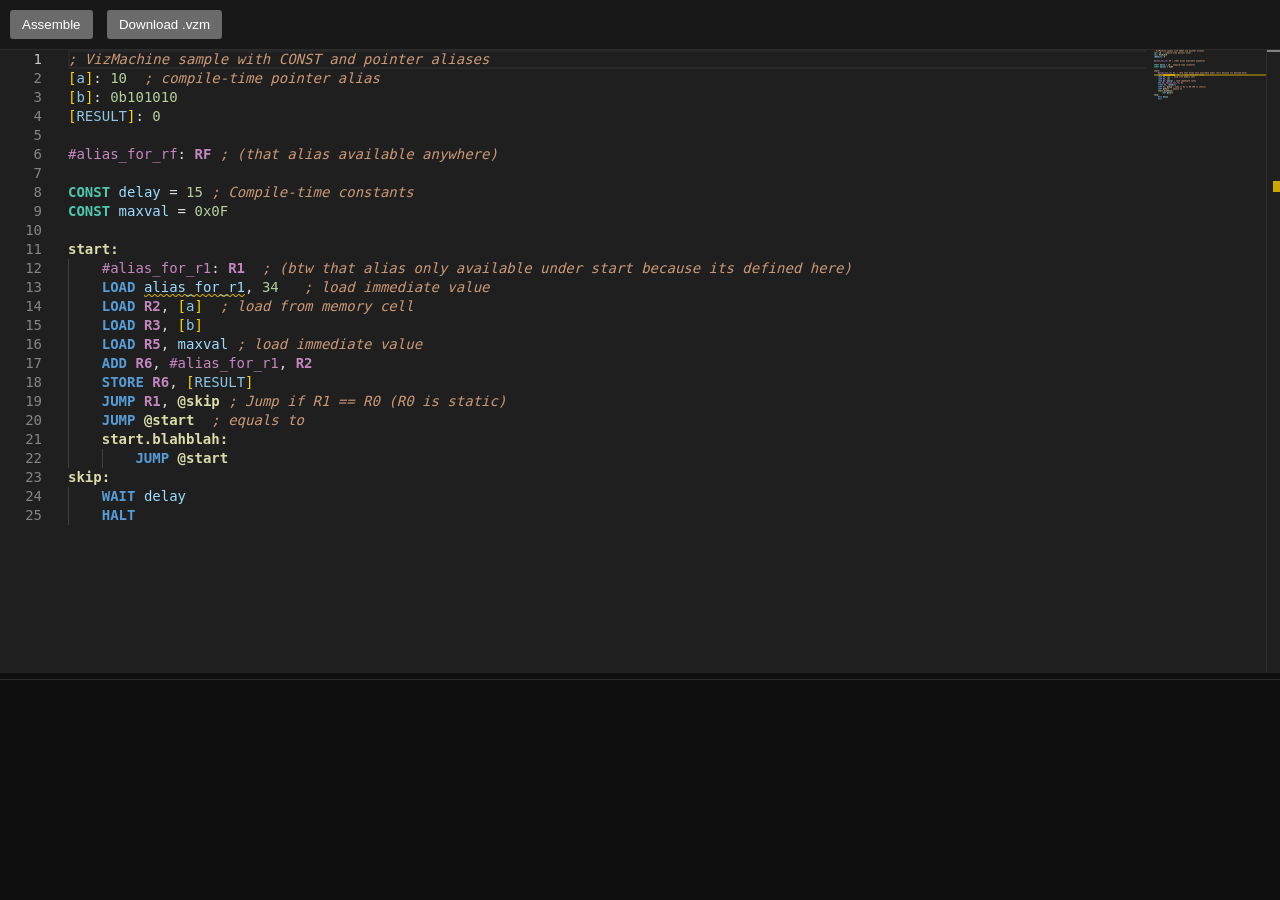
==== commit 08d80ac2: "b" ====
--- a/revizmachine/html/editor.html
+++ b/revizmachine/html/editor.html
@@ -5,7 +5,7 @@
     <meta charset="UTF-8">
     <meta name="viewport" content="width=device-width, initial-scale=1.0">
     <title>ReVizmAsm Editor</title>
-    <script src="monaco/min/vs/loader.js"></script>
+    <script src="../monaco/min/vs/loader.js"></script>
     <style>
         * {
             color-scheme: dark;
@@ -85,7 +85,7 @@
 
     <script>
         // Load Monaco via jsDelivr to avoid MIME-type blocks seen with unpkg (nosniff response).
-        require.config({ paths: { 'vs': 'monaco/min/vs' } });
+        require.config({ paths: { 'vs': '../monaco/min/vs' } });
         require(['vs/editor/editor.main'], function () {
             // Define the custom language
             monaco.languages.register({ id: 'revizmasm' });
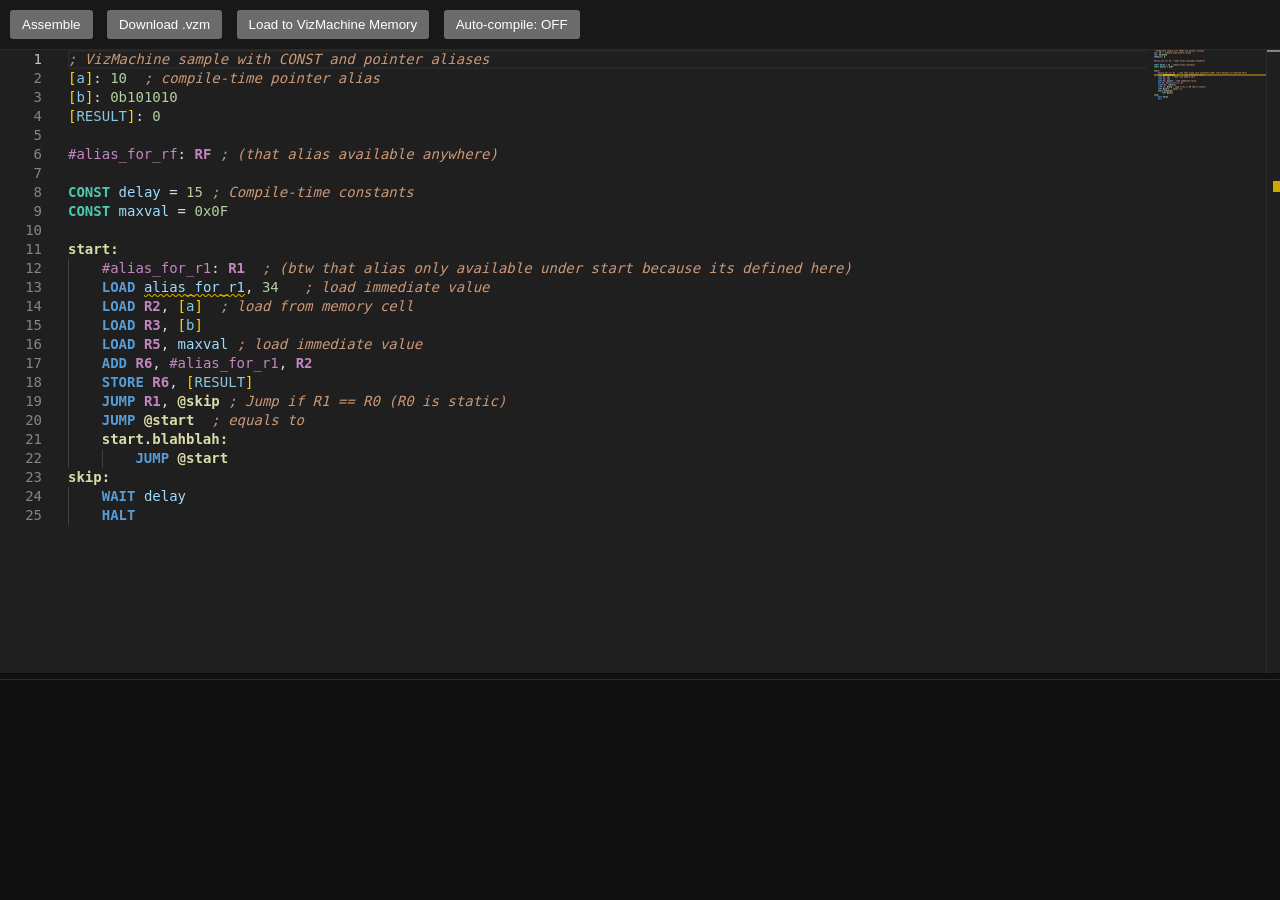
==== commit f22ebaaa: "Title: Integrate ASM editor with auto-compilation and memory loading features Key features implement" ====
--- a/revizmachine/html/editor.html
+++ b/revizmachine/html/editor.html
@@ -1,2266 +1,2268 @@
-<!DOCTYPE html>
-<html lang="en">
-
-<head>
-    <meta charset="UTF-8">
-    <meta name="viewport" content="width=device-width, initial-scale=1.0">
-    <title>ReVizmAsm Editor</title>
-    <script src="../monaco/min/vs/loader.js"></script>
-    <style>
-        * {
-            color-scheme: dark;
-        }
-
-        html {
-            background-color: #0F0F10;
-        }
-
-        body {
-            font-family: Arial, sans-serif;
-            margin: 0;
-            padding: 0;
-            display: flex;
-            flex-direction: column;
-            height: 100vh;
-            background-color: #181818;
-        }
-
-        #toolbar {
-            background: #181818;
-            padding: 10px;
-            border-bottom: 1px solid #2B2B2B;
-        }
-
-        #editor-container {
-            flex: 1;
-            display: flex;
-            flex-direction: column;
-            overflow: hidden;
-            height: 70%;
-        }
-
-        #editor {
-            flex: 1;
-            width: 100%;
-            height: fit-content;
-        }
-
-        #resizer {
-            height: 6px;
-            background: #0f0f0f;
-            cursor: row-resize;
-            user-select: none;
-            touch-action: none;
-        }
-
-        #output {
-            height: 200px;
-            border-top: 1px solid #2B2B2B;
-            padding: 10px;
-            background: #0f0f0f;
-            overflow-y: auto;
-            font-family: monospace;
-            white-space: pre-wrap;
-        }
-
-        button {
-            margin-right: 10px;
-            padding: 5px 10px;
-        }
-    </style>
-
-</head>
-
-<body>
-    <div id="toolbar">
-        <button id="assembleBtn">Assemble</button>
-        <button id="downloadBtn">Download .vzm</button>
-    </div>
-
-    <div id="editor-container">
-        <div id="editor"></div>
-        <div id="resizer"></div>
-        <div id="output"></div>
-    </div>
-
-    <script>
-        // Load Monaco via jsDelivr to avoid MIME-type blocks seen with unpkg (nosniff response).
-        require.config({ paths: { 'vs': '../monaco/min/vs' } });
-        require(['vs/editor/editor.main'], function () {
-            // Define the custom language
-            monaco.languages.register({ id: 'revizmasm' });
-
-            // Define custom theme
-            monaco.editor.defineTheme('revizmasmTheme', {
-                base: 'vs-dark',
-                inherit: true,
-                rules: [
-                    { token: 'comment', foreground: 'CC9977', fontStyle: 'italic' },
-                    { token: 'label', foreground: '#DCDCAA', fontStyle: 'bold' }, // Labels
-                    { token: 'cell', foreground: '#8DC5E3' }, // Memory cells
-                    { token: 'keyword', foreground: '#569CD6', fontStyle: 'bold' }, // Registers and opcodes
-                    { token: 'keyword.control', foreground: '4DC9B0', fontStyle: 'bold' }, // CONST
-                    { token: 'number', foreground: '#B5CE9D' },
-                    { token: 'constant', foreground: '8DC5E3' },
-                    { token: 'delimiter', foreground: 'DDDDDD' },
-                    { token: 'identifier', foreground: '#9CDCFE' },
-                    { token: 'poi', foreground: 'D7BA7D' }, // Aliases
-                    { token: 'register', foreground: 'C586C0', fontStyle: 'bold' }, // Registers
-                    { token: 'registerAlias', foreground: 'C586C0' }, // Memory cells
-                    { token: 'invalid', foreground: 'FF0000', fontStyle: 'italic' }
-                    //{ token: 'label', foreground: '800080', fontStyle: 'bold' } // Labels with or without @
-                ],
-                colors: {
-                    'editor.background': '#1F1F1F'
-                }
-            });
-
-            // Define syntax highlighting
-            monaco.languages.setMonarchTokensProvider('revizmasm', {
-                tokenizer: {
-                    root: [
-                        // Comments
-                        [/;.*/, 'comment'],
-                        // Labels (support dots in label references)
-                        [/@[\w.]+/, 'label'],
-                        [/\b[\w][.\w]*:/, 'label'],
-                        // Memory cells
-                        [/\[\w+\]/, 'cell'],
-                        // Registers
-                        [/[Rr][0-9A-Fa-f]/, 'register'],
-                        // Aliases
-                        [/#\w+/, 'registerAlias'],
-                        // CONST
-                        [/\bCONST\b/, 'keyword.control'],
-                        // Opcodes
-                        [/\b(LOAD|STORE|MOVE|ADD|ADDI|ADDF|OR|AND|XOR|RSHIFT|JUMP|HALT|WAIT|WRITE)\b/, 'keyword'],
-                        // Numbers
-                        [/\b(0x[0-9A-Fa-f]+|0b[01]+|0d[0-9]+|[0-9A-Fa-f]{1,2})\b/, 'number'],
-                        // Identifiers
-                        [/[A-Za-z]\w*/, 'identifier'],
-                        // Operators
-                        [/:|=/, 'delimiter'],
-                        // Punctuation
-                        [/,/, 'delimiter']
-                    ]
-                }
-            });
-
-            // Configure indentation rules
-            monaco.languages.setLanguageConfiguration('revizmasm', {
-                comments: {
-                    lineComment: ';'
-                },
-                brackets: [
-                    ['[', ']']
-                ],
-                autoClosingPairs: [
-                    { open: '[', close: ']' },
-                    { open: '"', close: '"' }
-                ],
-                surroundingPairs: [
-                    { open: '[', close: ']' },
-                    { open: '"', close: '"' }
-                ],
-                indentationRules: {
-                    // Increase indent after a label definition (ends with :)
-                    increaseIndentPattern: /^\s*[\w.]+:\s*$/,
-                    // Decrease indent after terminal instructions (HALT or unconditional JUMP)
-                    decreaseIndentPattern: /^\s*(HALT|JUMP\s+@[\w.]+)\s*(;.*)?$/
-                },
-                onEnterRules: [
-                    {
-                        // After a label definition, increase indent
-                        beforeText: /^\s*[\w.]+:\s*$/,
-                        action: { indentAction: monaco.languages.IndentAction.Indent }
-                    },
-                    {
-                        // After HALT, decrease indent on next line
-                        beforeText: /^\s*HALT\s*(;.*)?$/,
-                        action: { indentAction: monaco.languages.IndentAction.Outdent }
-                    },
-                    {
-                        // After unconditional JUMP (JUMP @label only), decrease indent on next line
-                        beforeText: /^\s*JUMP\s+@[\w.]+\s*(;.*)?$/,
-                        action: { indentAction: monaco.languages.IndentAction.Outdent }
-                    }
-                ]
-            });
-
-            // Opcode documentation with parameter types
-            const opcodesDocs = {
-                'LOAD': {
-                    signature: 'LOAD Rd, [XY] | LOAD Rd, XY',
-                    doc: 'Load data from memory [XY] into register Rd, or load immediate value XY into register Rd.',
-                    params: [
-                        { type: ['register', 'registerAlias'], desc: 'Destination register' },
-                        { type: ['memory', 'immediate', 'constant'], desc: 'Source: memory address or immediate value' }
-                    ]
-                },
-                'STORE': {
-                    signature: 'STORE Rs, [XY]',
-                    doc: 'Store data from register Rs into memory cell at address XY.',
-                    params: [
-                        { type: ['register', 'registerAlias'], desc: 'Source register' },
-                        { type: ['memory', 'immediate', 'constant'], desc: 'Destination memory address' }
-                    ]
-                },
-                'MOVE': {
-                    signature: 'MOVE Rd, Rs',
-                    doc: 'Move data from register Rs to register Rd.',
-                    params: [
-                        { type: ['register', 'registerAlias'], desc: 'Destination register' },
-                        { type: ['register', 'registerAlias'], desc: 'Source register' }
-                    ]
-                },
-                'ADD': {
-                    signature: 'ADD Rd, Rs, Rt',
-                    doc: 'Add integers from registers Rs and Rt (Two\'s complement), store result in Rd.',
-                    params: [
-                        { type: ['register', 'registerAlias'], desc: 'Destination register' },
-                        { type: ['register', 'registerAlias'], desc: 'Source register 1' },
-                        { type: ['register', 'registerAlias'], desc: 'Source register 2' }
-                    ]
-                },
-                'ADDI': {
-                    signature: 'ADDI Rd, Rs, Rt',
-                    doc: 'Add integers from registers Rs and Rt (Two\'s complement), store result in Rd.',
-                    params: [
-                        { type: ['register', 'registerAlias'], desc: 'Destination register' },
-                        { type: ['register', 'registerAlias'], desc: 'Source register 1' },
-                        { type: ['register', 'registerAlias'], desc: 'Source register 2' }
-                    ]
-                },
-                'ADDF': {
-                    signature: 'ADDF Rd, Rs, Rt',
-                    doc: 'Add floating-point values from registers Rs and Rt, store result in Rd.',
-                    params: [
-                        { type: ['register', 'registerAlias'], desc: 'Destination register' },
-                        { type: ['register', 'registerAlias'], desc: 'Source register 1' },
-                        { type: ['register', 'registerAlias'], desc: 'Source register 2' }
-                    ]
-                },
-                'OR': {
-                    signature: 'OR Rd, Rs, Rt',
-                    doc: 'Bitwise OR of registers Rs and Rt, store result in Rd.',
-                    params: [
-                        { type: ['register', 'registerAlias'], desc: 'Destination register' },
-                        { type: ['register', 'registerAlias'], desc: 'Source register 1' },
-                        { type: ['register', 'registerAlias'], desc: 'Source register 2' }
-                    ]
-                },
-                'AND': {
-                    signature: 'AND Rd, Rs, Rt',
-                    doc: 'Bitwise AND of registers Rs and Rt, store result in Rd.',
-                    params: [
-                        { type: ['register', 'registerAlias'], desc: 'Destination register' },
-                        { type: ['register', 'registerAlias'], desc: 'Source register 1' },
-                        { type: ['register', 'registerAlias'], desc: 'Source register 2' }
-                    ]
-                },
-                'XOR': {
-                    signature: 'XOR Rd, Rs, Rt',
-                    doc: 'Bitwise XOR of registers Rs and Rt, store result in Rd.',
-                    params: [
-                        { type: ['register', 'registerAlias'], desc: 'Destination register' },
-                        { type: ['register', 'registerAlias'], desc: 'Source register 1' },
-                        { type: ['register', 'registerAlias'], desc: 'Source register 2' }
-                    ]
-                },
-                'RSHIFT': {
-                    signature: 'RSHIFT Rd, X',
-                    doc: 'Right-shift the bit pattern in register Rd by X bits.',
-                    params: [
-                        { type: ['register', 'registerAlias'], desc: 'Register to shift' },
-                        { type: ['immediate', 'constant'], desc: 'Number of bits to shift' }
-                    ]
-                },
-                'JUMP': {
-                    signature: 'JUMP Rd, @label | JUMP @label',
-                    doc: 'Jump to address if Rd equals R0 (default R0 if one operand).',
-                    params: [
-                        { type: ['register', 'registerAlias', 'label'], desc: 'Condition register or label' },
-                        { type: ['label'], desc: 'Target label (optional)' }
-                    ]
-                },
-                'HALT': {
-                    signature: 'HALT',
-                    doc: 'Stop execution.',
-                    params: []
-                },
-                'WAIT': {
-                    signature: 'WAIT XYZ',
-                    doc: 'Wait for XYZ milliseconds (hex value).',
-                    params: [
-                        { type: ['immediate', 'constant'], desc: 'Wait time in milliseconds' }
-                    ]
-                },
-                'WRITE': {
-                    signature: 'WRITE Rs, Rt',
-                    doc: 'Write data from register Rs to memory address in register Rt.',
-                    params: [
-                        { type: ['register', 'registerAlias'], desc: 'Source register' },
-                        { type: ['register', 'registerAlias'], desc: 'Address register' }
-                    ]
-                }
-            };
-
-            // Parse code to extract symbols and their documentation
-            function parseSymbols(code) {
-                const lines = code.split('\n');
-                const symbols = {
-                    constants: {},
-                    labels: {},
-                    aliases: {},
-                    memoryAliases: {}
-                };
-                let lineNum = 0;
-                for (let line of lines) {
-                    lineNum++;
-                    const commentMatch = line.match(/;(.*)$/);
-                    const comment = commentMatch ? commentMatch[1].trim() : '';
-                    const codePart = line.split(';')[0].trim();
-
-                    if (!codePart) continue;
-
-                    // CONST declarations
-                    if (codePart.startsWith('CONST ')) {
-                        const match = codePart.match(/CONST\s+(\w+)\s*=\s*(.+)/);
-                        if (match) {
-                            symbols.constants[match[1]] = {
-                                value: match[2].trim(),
-                                doc: comment,
-                                line: lineNum
-                            };
-                        }
-                    }
-                    // Memory aliases [name]: value
-                    else if (codePart.match(/^\[(\w+)\]:\s*(.+)/)) {
-                        const match = codePart.match(/^\[(\w+)\]:\s*(.+)/);
-                        if (match) {
-                            symbols.memoryAliases[match[1]] = {
-                                value: match[2].trim(),
-                                doc: comment,
-                                line: lineNum
-                            };
-                        }
-                    }
-                    // Register aliases #name: Rx
-                    else if (codePart.match(/^#(\w+):\s*(R[0-9A-F])/i)) {
-                        const match = codePart.match(/^#(\w+):\s*(R[0-9A-F])/i);
-                        if (match) {
-                            symbols.aliases[match[1]] = {
-                                register: match[2].toUpperCase(),
-                                doc: comment,
-                                line: lineNum
-                            };
-                        }
-                    }
-                    // Labels (can contain dots like start.loop)
-                    else if (codePart.match(/^([\w.]+):/)) {
-                        const match = codePart.match(/^([\w.]+):/);
-                        if (match && !codePart.startsWith('CONST')) {
-                            symbols.labels[match[1]] = {
-                                doc: comment,
-                                line: lineNum
-                            };
-                        }
-                    }
-                }
-                return symbols;
-            }
-
-            // Analyze context to determine what suggestions are appropriate
-            function analyzeContext(textUntilPosition) {
-                // For most checks, use trimmed version
-                const trimmed = textUntilPosition.trim();
-
-                // Empty line or start - show opcodes, CONST, label definitions, aliases
-                if (!trimmed || trimmed.match(/^\s*$/)) {
-                    return {
-                        context: 'lineStart',
-                        allowedTypes: ['opcode', 'const', 'label', 'alias', 'memoryAlias']
-                    };
-                }
-
-                // After label definition (label:)
-                if (trimmed.endsWith(':')) {
-                    return {
-                        context: 'afterLabel',
-                        allowedTypes: ['opcode']
-                    };
-                }
-
-                // CONST declaration
-                if (trimmed.startsWith('CONST ')) {
-                    if (!trimmed.includes('=')) {
-                        return { context: 'constName', allowedTypes: [] };
-                    }
-                    return { context: 'constValue', allowedTypes: ['immediate', 'constant'] };
-                }
-
-                // Memory alias definition [name]:
-                if (trimmed.match(/^\[(\w+)\]:/)) {
-                    return { context: 'memoryValue', allowedTypes: ['immediate', 'constant'] };
-                }
-
-                // Register alias definition #name:
-                if (trimmed.match(/^#(\w+):/)) {
-                    return { context: 'registerAlias', allowedTypes: ['register'] };
-                }
-
-                // After an opcode - parse parameters (DON'T trim here to preserve trailing space!)
-                const opcodeMatch = textUntilPosition.match(/^\s*(\w+)\s+(.*)$/);
-                console.log('[analyzeContext] opcodeMatch:', opcodeMatch);
-                if (opcodeMatch) {
-                    const opcode = opcodeMatch[1].toUpperCase();
-                    const params = opcodeMatch[2];
-                    console.log('[analyzeContext] opcode:', opcode, 'params:', JSON.stringify(params));
-
-                    if (opcodesDocs[opcode]) {
-                        const expectedParams = opcodesDocs[opcode].params;
-
-                        // Only provide suggestions if:
-                        // 1. Right after opcode with space (params is empty or whitespace only)
-                        // 2. Right after a comma (ends with comma and optional whitespace)
-                        const isValidCompletionPosition =
-                            params.trim() === '' ||  // "JUMP "
-                            params.match(/,\s*$/);    // "JUMP a, " or "JUMP a,"
-
-                        console.log('[analyzeContext] isValidCompletionPosition:', isValidCompletionPosition);
-
-                        if (!isValidCompletionPosition) {
-                            // Invalid position like "JUMP a " (space after param but no comma)
-                            console.log('[analyzeContext] Invalid position, returning unknown');
-                            return { context: 'unknown', allowedTypes: [] };
-                        }
-
-                        // Count actual parameters (split by comma, but handle empty strings)
-                        let currentParam = 0;
-                        if (params.trim() === '') {
-                            // Just after opcode with space, no params yet
-                            currentParam = 0;
-                        } else {
-                            // Count commas to determine which parameter we're on
-                            const commaCount = (params.match(/,/g) || []).length;
-                            currentParam = commaCount;
-                        }
-
-                        if (currentParam < expectedParams.length) {
-                            const paramInfo = expectedParams[currentParam];
-                            const result = {
-                                context: 'parameter',
-                                opcode: opcode,
-                                paramIndex: currentParam,
-                                allowedTypes: paramInfo ? paramInfo.type : [],
-                                paramDesc: paramInfo ? paramInfo.desc : ''
-                            };
-                            console.log('[analyzeContext] Returning:', result);
-                            return result;
-                        }
-                    }
-                }
-
-                return { context: 'unknown', allowedTypes: [] };
-            }
-
-            // Register completion provider
-            monaco.languages.registerCompletionItemProvider('revizmasm', {
-                triggerCharacters: ['R', 'r', '#', '@', '[', ' ', ','],
-                provideCompletionItems: (model, position) => {
-                    console.log('[Completion] Provider invoked at position:', position.lineNumber, position.column);
-                    const code = model.getValue();
-                    const symbols = parseSymbols(code);
-                    const textUntilPosition = model.getValueInRange({
-                        startLineNumber: position.lineNumber,
-                        startColumn: 1,
-                        endLineNumber: position.lineNumber,
-                        endColumn: position.column
-                    });
-
-                    // Get the full text including any prefix characters
-                    const lineText = model.getLineContent(position.lineNumber);
-                    const textBefore = lineText.substring(0, position.column - 1);
-
-                    // Match the current token including prefix characters (@label, #alias, [mem], Rx, or plain word)
-                    // Note: labels can contain dots, so use [\w.]* for @ prefix
-                    const tokenMatch = textBefore.match(/([@])([\w.]*)$|(#)(\w*)$|(\[)(\w*)$|(\bR)(\w*)$|(\w+)$/);
-                    let currentToken = '';
-                    let prefixChar = '';
-                    let searchTerm = '';
-                    let tokenStartCol = position.column;
-
-                    if (tokenMatch) {
-                        if (tokenMatch[1]) {
-                            // Has @ prefix (labels can contain dots)
-                            prefixChar = tokenMatch[1];
-                            searchTerm = tokenMatch[2] || '';
-                            currentToken = prefixChar + searchTerm;
-                            tokenStartCol = position.column - currentToken.length;
-                        } else if (tokenMatch[3]) {
-                            // Has # prefix (aliases)
-                            prefixChar = tokenMatch[3];
-                            searchTerm = tokenMatch[4] || '';
-                            currentToken = prefixChar + searchTerm;
-                            tokenStartCol = position.column - currentToken.length;
-                        } else if (tokenMatch[5]) {
-                            // Has [ prefix (memory)
-                            prefixChar = tokenMatch[5];
-                            searchTerm = tokenMatch[6] || '';
-                            currentToken = prefixChar + searchTerm;
-                            tokenStartCol = position.column - currentToken.length;
-                        } else if (tokenMatch[7]) {
-                            // Has R prefix (registers)
-                            prefixChar = 'R';
-                            searchTerm = tokenMatch[8] || '';
-                            currentToken = prefixChar + searchTerm;
-                            tokenStartCol = position.column - currentToken.length;
-                        } else if (tokenMatch[9]) {
-                            // Plain word
-                            searchTerm = tokenMatch[9];
-                            currentToken = searchTerm;
-                            tokenStartCol = position.column - currentToken.length;
-                        }
-                    }
-
-                    // For context analysis, use the text up to (but not including) the current token
-                    // If no token was found (e.g., cursor is after space), use all text
-                    const textForContext = currentToken ? textUntilPosition.substring(0, tokenStartCol - 1) : textUntilPosition;
-                    const context = analyzeContext(textForContext);
-
-                    console.log('[Completion] textForContext:', JSON.stringify(textForContext));
-                    console.log('[Completion] context:', context);
-                    console.log('[Completion] currentToken:', JSON.stringify(currentToken), 'prefixChar:', JSON.stringify(prefixChar));
-                    console.log('[Completion] searchTerm:', JSON.stringify(searchTerm));
-
-                    // Determine what prefix filter to apply
-                    const prefixFilter = {
-                        onlyLabels: prefixChar === '@',
-                        onlyAliases: prefixChar === '#',
-                        onlyMemory: prefixChar === '[',
-                        onlyRegisters: prefixChar === 'R'
-                    };
-
-                    const suggestions = [];
-
-                    // Calculate the replacement range
-                    let replaceStartCol = tokenStartCol;
-                    if (prefixChar) {
-                        replaceStartCol = tokenStartCol + 1; // Skip the prefix character
-                    }
-
-                    const range = {
-                        startLineNumber: position.lineNumber,
-                        endLineNumber: position.lineNumber,
-                        startColumn: replaceStartCol,
-                        endColumn: position.column
-                    };
-
-                    // Helper to check if a type is allowed
-                    const isTypeAllowed = (type) => {
-                        if (!context.allowedTypes || !Array.isArray(context.allowedTypes)) {
-                            return false;
-                        }
-                        return context.allowedTypes.includes(type);
-                    };
-
-                    // Filter function - case insensitive search
-                    const matchesSearch = (name) => {
-                        if (!searchTerm) return true;
-                        return name.toLowerCase().startsWith(searchTerm.toLowerCase());
-                    };
-
-                    // If a specific prefix is typed, only show that type IF it's allowed in this context
-                    if (prefixFilter.onlyLabels) {
-                        console.log('[Completion] onlyLabels filter, searchTerm:', JSON.stringify(searchTerm));
-                        // Only show labels if label type is allowed
-                        if (isTypeAllowed('label')) {
-                            console.log('[Completion] Label type is allowed, checking labels:', Object.keys(symbols.labels));
-                            for (const [name, info] of Object.entries(symbols.labels)) {
-                                const matches = matchesSearch(name);
-                                console.log('[Completion] Label:', name, 'matches searchTerm:', matches);
-                                if (matches) {
-                                    suggestions.push({
-                                        label: '@' + name,
-                                        kind: monaco.languages.CompletionItemKind.Reference,
-                                        detail: `Label at line ${info.line}`,
-                                        documentation: `${info.doc || 'Jump target'}\n${context.paramDesc || ''}`,
-                                        insertText: name,
-                                        range: range,
-                                        sortText: '4_label_' + name
-                                    });
-                                }
-                            }
-                        }
-                        return { suggestions };
-                    }
-
-                    if (prefixFilter.onlyAliases) {
-                        // Only show register aliases if registerAlias type is allowed
-                        if (isTypeAllowed('registerAlias')) {
-                            for (const [name, info] of Object.entries(symbols.aliases)) {
-                                if (matchesSearch(name)) {
-                                    suggestions.push({
-                                        label: '#' + name,
-                                        kind: monaco.languages.CompletionItemKind.Variable,
-                                        detail: `→ ${info.register}`,
-                                        documentation: `${info.doc || 'Register alias'}\nMaps to: ${info.register}\n${context.paramDesc || ''}`,
-                                        insertText: name,
-                                        range: range,
-                                        sortText: '2_alias_' + name
-                                    });
-                                }
-                            }
-                        }
-                        return { suggestions };
-                    }
-
-                    if (prefixFilter.onlyMemory) {
-                        // Only show memory aliases if memory type is allowed
-                        if (isTypeAllowed('memory')) {
-                            for (const [name, info] of Object.entries(symbols.memoryAliases)) {
-                                if (matchesSearch(name)) {
-                                    // Check if there's already a closing bracket
-                                    const charAfterCursor = lineText.charAt(position.column - 1);
-                                    const insertClosingBracket = charAfterCursor !== ']';
-
-                                    suggestions.push({
-                                        label: '[' + name + ']',
-                                        kind: monaco.languages.CompletionItemKind.Field,
-                                        detail: `Memory cell = ${info.value}`,
-                                        documentation: `${info.doc || 'Memory alias'}\nLocation: ${info.value}\nLine: ${info.line}\n${context.paramDesc || ''}`,
-                                        insertText: name + (insertClosingBracket ? ']' : ''),
-                                        range: range,
-                                        sortText: '5_mem_' + name
-                                    });
-                                }
-                            }
-                        }
-                        return { suggestions };
-                    }
-
-                    if (prefixFilter.onlyRegisters) {
-                        // Only show registers if register type is allowed
-                        if (isTypeAllowed('register')) {
-                            for (let i = 0; i <= 15; i++) {
-                                const reg = 'R' + i.toString(16).toUpperCase();
-                                const digit = i.toString(16).toUpperCase();
-                                if (matchesSearch(digit)) {
-                                    suggestions.push({
-                                        label: reg,
-                                        kind: monaco.languages.CompletionItemKind.Variable,
-                                        detail: `Register ${reg}`,
-                                        documentation: context.paramDesc || `General-purpose register ${reg}`,
-                                        insertText: digit,
-                                        range: range,
-                                        sortText: '6_reg_' + reg
-                                    });
-                                }
-                            }
-                        }
-                        return { suggestions };
-                    }
-
-                    // Start of line suggestions (no prefix filter)
-                    if (isTypeAllowed('opcode')) {
-                        for (const [op, info] of Object.entries(opcodesDocs)) {
-                            if (matchesSearch(op)) {
-                                suggestions.push({
-                                    label: op,
-                                    kind: monaco.languages.CompletionItemKind.Function,
-                                    detail: info.signature,
-                                    documentation: info.doc,
-                                    insertText: op + ' ',
-                                    range: range,
-                                    sortText: '0_opcode_' + op,
-                                    command: {
-                                        id: 'editor.action.triggerSuggest',
-                                        title: 'Trigger Suggest'
-                                    }
-                                });
-                            }
-                        }
-                    }
-
-                    if (isTypeAllowed('const')) {
-                        suggestions.push({
-                            label: 'CONST',
-                            kind: monaco.languages.CompletionItemKind.Snippet,
-                            detail: 'Define a compile-time constant',
-                            documentation: 'CONST name = value',
-                            insertText: 'CONST ${1:name} = ${2:value}',
-                            insertTextRules: monaco.languages.CompletionItemInsertTextRule.InsertAsSnippet,
-                            range: range,
-                            sortText: '0_const'
-                        });
-                    }
-
-                    // Parameter suggestions based on expected type
-                    if (isTypeAllowed('register')) {
-                        console.log('[Completion] Adding registers');
-                        for (let i = 0; i <= 15; i++) {
-                            const reg = 'R' + i.toString(16).toUpperCase();
-                            if (matchesSearch(reg)) {
-                                suggestions.push({
-                                    label: reg,
-                                    kind: monaco.languages.CompletionItemKind.Variable,
-                                    detail: `Register ${reg}`,
-                                    documentation: context.paramDesc || `General-purpose register ${reg}`,
-                                    insertText: reg,
-                                    range: range,
-                                    sortText: '6_reg_' + reg
-                                });
-                            }
-                        }
-                    }
-
-                    if (isTypeAllowed('registerAlias')) {
-                        for (const [name, info] of Object.entries(symbols.aliases)) {
-                            if (matchesSearch(name)) {
-                                suggestions.push({
-                                    label: '#' + name,
-                                    kind: monaco.languages.CompletionItemKind.Variable,
-                                    detail: `→ ${info.register}`,
-                                    documentation: `${info.doc || 'Register alias'}\nMaps to: ${info.register}\n${context.paramDesc || ''}`,
-                                    insertText: '#' + name,
-                                    range: range,
-                                    sortText: '2_alias_' + name
-                                });
-                            }
-                        }
-                    }
-
-                    if (isTypeAllowed('constant')) {
-                        for (const [name, info] of Object.entries(symbols.constants)) {
-                            if (matchesSearch(name)) {
-                                suggestions.push({
-                                    label: name,
-                                    kind: monaco.languages.CompletionItemKind.Constant,
-                                    detail: `= ${info.value}`,
-                                    documentation: `${info.doc || 'Constant value'}\nValue: ${info.value}\nLine: ${info.line}\n${context.paramDesc || ''}`,
-                                    insertText: name,
-                                    range: range,
-                                    sortText: '3_const_' + name
-                                });
-                            }
-                        }
-                    }
-
-                    if (isTypeAllowed('label')) {
-                        console.log('[Completion] Adding labels, found:', Object.keys(symbols.labels).length);
-                        for (const [name, info] of Object.entries(symbols.labels)) {
-                            if (matchesSearch(name)) {
-                                suggestions.push({
-                                    label: '@' + name,
-                                    kind: monaco.languages.CompletionItemKind.Reference,
-                                    detail: `Label at line ${info.line}`,
-                                    documentation: `${info.doc || 'Jump target'}\n${context.paramDesc || ''}`,
-                                    insertText: '@' + name,
-                                    range: range,
-                                    sortText: '4_label_' + name
-                                });
-                            }
-                        }
-                    }
-
-                    if (isTypeAllowed('memory')) {
-                        for (const [name, info] of Object.entries(symbols.memoryAliases)) {
-                            if (matchesSearch(name)) {
-                                suggestions.push({
-                                    label: '[' + name + ']',
-                                    kind: monaco.languages.CompletionItemKind.Field,
-                                    detail: `Memory cell = ${info.value}`,
-                                    documentation: `${info.doc || 'Memory alias'}\nInitial value: ${info.value}\nLine: ${info.line}\n${context.paramDesc || ''}`,
-                                    insertText: '[' + name + ']',
-                                    range: range,
-                                    sortText: '5_mem_' + name
-                                });
-                            }
-                        }
-                    }
-
-                    if (isTypeAllowed('immediate') && context.context !== 'lineStart') {
-                        // Suggest common immediate value patterns
-                        suggestions.push({
-                            label: '0x00',
-                            kind: monaco.languages.CompletionItemKind.Value,
-                            detail: 'Hex immediate',
-                            documentation: 'Hexadecimal immediate value (0x00-0xFF)\n' + (context.paramDesc || ''),
-                            insertText: '0x${1:00}',
-                            insertTextRules: monaco.languages.CompletionItemInsertTextRule.InsertAsSnippet,
-                            range: range,
-                            sortText: '6_imm_hex'
-                        });
-                        suggestions.push({
-                            label: '0b00000000',
-                            kind: monaco.languages.CompletionItemKind.Value,
-                            detail: 'Binary immediate',
-                            documentation: 'Binary immediate value (0b00000000-0b11111111)\n' + (context.paramDesc || ''),
-                            insertText: '0b${1:00000000}',
-                            insertTextRules: monaco.languages.CompletionItemInsertTextRule.InsertAsSnippet,
-                            range: range,
-                            sortText: '6_imm_bin'
-                        });
-                        suggestions.push({
-                            label: '0d0',
-                            kind: monaco.languages.CompletionItemKind.Value,
-                            detail: 'Decimal immediate',
-                            documentation: 'Decimal immediate value (0d0-0d255)\n' + (context.paramDesc || ''),
-                            insertText: '0d${1:0}',
-                            insertTextRules: monaco.languages.CompletionItemInsertTextRule.InsertAsSnippet,
-                            range: range,
-                            sortText: '6_imm_dec'
-                        });
-                    }
-
-                    console.log('[Completion] Returning', suggestions.length, 'suggestions');
-                    return { suggestions };
-                }
-            });
-
-            // Register signature help provider (parameter hints)
-            monaco.languages.registerSignatureHelpProvider('revizmasm', {
-                signatureHelpTriggerCharacters: [' ', ','],
-                provideSignatureHelp: (model, position) => {
-                    const textUntilPosition = model.getValueInRange({
-                        startLineNumber: position.lineNumber,
-                        startColumn: 1,
-                        endLineNumber: position.lineNumber,
-                        endColumn: position.column
-                    });
-
-                    const opcodeMatch = textUntilPosition.trim().match(/^\s*(\w+)\s+(.*)$/);
-                    if (!opcodeMatch) return null;
-
-                    const opcode = opcodeMatch[1].toUpperCase();
-                    const params = opcodeMatch[2];
-
-                    if (!opcodesDocs[opcode]) return null;
-
-                    const info = opcodesDocs[opcode];
-                    const paramCount = params.split(',').filter(p => p.trim()).length;
-                    const activeParameter = params.endsWith(',') ? paramCount : Math.max(0, paramCount - 1);
-
-                    const paramLabels = info.params.map((p, i) => {
-                        const types = p.type.join(' | ');
-                        return `param${i + 1}: ${types}`;
-                    });
-
-                    return {
-                        value: {
-                            signatures: [{
-                                label: `${opcode}(${paramLabels.join(', ')})`,
-                                documentation: info.doc,
-                                parameters: info.params.map((p, i) => ({
-                                    label: `param${i + 1}: ${p.type.join(' | ')}`,
-                                    documentation: p.desc
-                                }))
-                            }],
-                            activeSignature: 0,
-                            activeParameter: activeParameter
-                        },
-                        dispose: () => { }
-                    };
-                }
-            });
-
-            // Register hover provider
-            monaco.languages.registerHoverProvider('revizmasm', {
-                provideHover: (model, position) => {
-                    const code = model.getValue();
-                    const symbols = parseSymbols(code);
-                    const lineContent = model.getLineContent(position.lineNumber);
-
-                    // Check for label references with @ (support dots)
-                    const beforePos = lineContent.substring(0, position.column - 1);
-                    const afterPos = lineContent.substring(position.column - 1);
-
-                    const labelMatch = beforePos.match(/@([\w.]*)$/);
-                    if (labelMatch) {
-                        const afterMatch = afterPos.match(/^([\w.]*)/);
-                        const labelName = labelMatch[1] + (afterMatch ? afterMatch[1] : '');
-
-                        if (symbols.labels[labelName]) {
-                            const info = symbols.labels[labelName];
-                            return {
-                                contents: [
-                                    { value: `**Label: ${labelName}**` },
-                                    { value: info.doc ? info.doc : '' },
-                                    { value: `Defined at line ${info.line}` }
-                                ]
-                            };
-                        }
-                    }
-
-                    // For non-prefixed items, use word position
-                    const word = model.getWordAtPosition(position);
-                    if (!word) return null;
-                    const wordText = word.word;
-
-                    // Check for opcodes
-                    if (opcodesDocs[wordText]) {
-                        const info = opcodesDocs[wordText];
-                        return {
-                            contents: [
-                                { value: `**${wordText}**` },
-                                { value: info.signature },
-                                { value: info.doc }
-                            ]
-                        };
-                    }
-
-                    // Check for registers
-                    if (wordText.match(/^R[0-9A-F]$/i)) {
-                        return {
-                            contents: [
-                                { value: `**Register ${wordText.toUpperCase()}**` },
-                                { value: 'General-purpose register' }
-                            ]
-                        };
-                    }
-
-                    // Check for constants
-                    if (symbols.constants[wordText]) {
-                        const info = symbols.constants[wordText];
-                        return {
-                            contents: [
-                                { value: `**Constant: ${wordText}**` },
-                                { value: `Value: \`${info.value}\`` },
-                                { value: info.doc ? info.doc : '' },
-                                { value: `Defined at line ${info.line}` }
-                            ]
-                        };
-                    }
-
-                    // Check for labels (without @ - for label definitions)
-                    // Try to match label with dots at cursor position
-                    const labelDefMatch = beforePos.match(/([\w.]*)$/);
-                    if (labelDefMatch) {
-                        const afterLabelMatch = afterPos.match(/^([\w.]*)/);
-                        const fullLabelName = labelDefMatch[1] + (afterLabelMatch ? afterLabelMatch[1] : '');
-
-                        if (symbols.labels[fullLabelName]) {
-                            const info = symbols.labels[fullLabelName];
-                            return {
-                                contents: [
-                                    { value: `**Label: ${fullLabelName}**` },
-                                    { value: info.doc ? info.doc : '' },
-                                    { value: `Defined at line ${info.line}` }
-                                ]
-                            };
-                        }
-                    }
-
-                    // Check for memory aliases
-                    const memName = wordText.replace(/[\[\]]/g, '');
-                    if (symbols.memoryAliases[memName]) {
-                        const info = symbols.memoryAliases[memName];
-                        return {
-                            contents: [
-                                { value: `**Memory Alias: [${memName}]**` },
-                                { value: `Location: \`${info.value}\`` },
-                                { value: info.doc ? info.doc : '' },
-                                { value: `Defined at line ${info.line}` }
-                            ]
-                        };
-                    }
-
-                    // Check for register aliases
-                    const aliasName = wordText.replace(/^#/, '');
-                    if (symbols.aliases[aliasName]) {
-                        const info = symbols.aliases[aliasName];
-                        return {
-                            contents: [
-                                { value: `**Register Alias: #${aliasName}**` },
-                                { value: `Maps to: \`${info.register}\`` },
-                                { value: info.doc ? info.doc : '' },
-                                { value: `Defined at line ${info.line}` }
-                            ]
-                        };
-                    }
-
-                    return null;
-                }
-            });
-
-            // Register definition provider (Ctrl+Click or F12)
-            monaco.languages.registerDefinitionProvider('revizmasm', {
-                provideDefinition: (model, position) => {
-                    const code = model.getValue();
-                    const symbols = parseSymbols(code);
-                    const lineContent = model.getLineContent(position.lineNumber);
-
-                    // Check for label references (with @) - support dots in label names
-                    const beforePos = lineContent.substring(0, position.column - 1);
-                    const afterPos = lineContent.substring(position.column - 1);
-                    const labelMatch = beforePos.match(/@([\w.]*)$/);
-
-                    if (labelMatch) {
-                        const afterMatch = afterPos.match(/^([\w.]*)/);
-                        const labelName = labelMatch[1] + (afterMatch ? afterMatch[1] : '');
-
-                        if (symbols.labels[labelName]) {
-                            const info = symbols.labels[labelName];
-                            return {
-                                uri: model.uri,
-                                range: {
-                                    startLineNumber: info.line,
-                                    startColumn: 1,
-                                    endLineNumber: info.line,
-                                    endColumn: 1000
-                                }
-                            };
-                        }
-                    }
-
-                    // Check for label definitions (without @) - support dots
-                    // Try to expand selection to include dots
-                    const labelDefMatch = beforePos.match(/([\w.]*)$/);
-                    if (labelDefMatch && !beforePos.endsWith('@') && !beforePos.endsWith('#') && !beforePos.endsWith('[')) {
-                        const afterLabelMatch = afterPos.match(/^([\w.]*)/);
-                        const fullLabelName = labelDefMatch[1] + (afterLabelMatch ? afterLabelMatch[1] : '');
-
-                        if (symbols.labels[fullLabelName]) {
-                            const info = symbols.labels[fullLabelName];
-                            return {
-                                uri: model.uri,
-                                range: {
-                                    startLineNumber: info.line,
-                                    startColumn: 1,
-                                    endLineNumber: info.line,
-                                    endColumn: 1000
-                                }
-                            };
-                        }
-                    }
-
-                    // Check for register alias references (with #)
-                    const aliasMatch = beforePos.match(/#(\w*)$/);
-                    if (aliasMatch) {
-                        const afterMatch = afterPos.match(/^(\w*)/);
-                        const aliasName = aliasMatch[1] + (afterMatch ? afterMatch[1] : '');
-
-                        if (symbols.aliases[aliasName]) {
-                            const info = symbols.aliases[aliasName];
-                            return {
-                                uri: model.uri,
-                                range: {
-                                    startLineNumber: info.line,
-                                    startColumn: 1,
-                                    endLineNumber: info.line,
-                                    endColumn: 1000
-                                }
-                            };
-                        }
-                    }
-
-                    // Check for memory alias references (inside [])
-                    const memMatch = beforePos.match(/\[(\w*)$/);
-                    if (memMatch && afterPos.match(/^(\w*)\]/)) {
-                        const afterMatch = afterPos.match(/^(\w*)/);
-                        const memName = memMatch[1] + (afterMatch ? afterMatch[1] : '');
-
-                        if (symbols.memoryAliases[memName]) {
-                            const info = symbols.memoryAliases[memName];
-                            return {
-                                uri: model.uri,
-                                range: {
-                                    startLineNumber: info.line,
-                                    startColumn: 1,
-                                    endLineNumber: info.line,
-                                    endColumn: 1000
-                                }
-                            };
-                        }
-                    }
-
-                    // Check for constant references (plain word)
-                    const word = model.getWordAtPosition(position);
-                    if (word && symbols.constants[word.word]) {
-                        const info = symbols.constants[word.word];
-                        return {
-                            uri: model.uri,
-                            range: {
-                                startLineNumber: info.line,
-                                startColumn: 1,
-                                endLineNumber: info.line,
-                                endColumn: 1000
-                            }
-                        };
-                    }
-
-                    return null;
-                }
-            });
-
-            // Register references provider (Shift+F12 or right-click "Find All References")
-            monaco.languages.registerReferenceProvider('revizmasm', {
-                provideReferences: (model, position, context) => {
-                    const code = model.getValue();
-                    const lines = code.split('\n');
-                    const symbols = parseSymbols(code);
-                    const lineContent = model.getLineContent(position.lineNumber);
-                    const references = [];
-
-                    // Determine what type of symbol we're looking for
-                    const beforePos = lineContent.substring(0, position.column - 1);
-                    const afterPos = lineContent.substring(position.column - 1);
-
-                    let symbolType = null;
-                    let symbolName = '';
-
-                    // Check for label (with @) - support dots
-                    const labelMatch = beforePos.match(/@([\w.]*)$/);
-                    if (labelMatch) {
-                        const afterMatch = afterPos.match(/^([\w.]*)/);
-                        symbolName = labelMatch[1] + (afterMatch ? afterMatch[1] : '');
-                        if (symbols.labels[symbolName]) {
-                            symbolType = 'label';
-                        }
-                    }
-
-                    // Check for register alias (with #)
-                    if (!symbolType) {
-                        const aliasMatch = beforePos.match(/#(\w*)$/);
-                        if (aliasMatch) {
-                            const afterMatch = afterPos.match(/^(\w*)/);
-                            symbolName = aliasMatch[1] + (afterMatch ? afterMatch[1] : '');
-                            if (symbols.aliases[symbolName]) {
-                                symbolType = 'alias';
-                            }
-                        }
-                    }
-
-                    // Check for memory alias (inside [])
-                    if (!symbolType) {
-                        const memMatch = beforePos.match(/\[(\w*)$/);
-                        if (memMatch && afterPos.match(/^(\w*)\]/)) {
-                            const afterMatch = afterPos.match(/^(\w*)/);
-                            symbolName = memMatch[1] + (afterMatch ? afterMatch[1] : '');
-                            if (symbols.memoryAliases[symbolName]) {
-                                symbolType = 'memory';
-                            }
-                        }
-                    }
-
-                    // Check for constant (plain word)
-                    if (!symbolType) {
-                        const word = model.getWordAtPosition(position);
-                        if (word && symbols.constants[word.word]) {
-                            symbolName = word.word;
-                            symbolType = 'constant';
-                        }
-                    }
-
-                    if (!symbolType) return null;
-
-                    // Escape special regex characters in symbol name (for dots in labels)
-                    const escapedName = symbolName.replace(/\./g, '\\.');
-
-                    // Find all references in the code
-                    for (let i = 0; i < lines.length; i++) {
-                        const line = lines[i];
-                        const lineNum = i + 1;
-
-                        if (symbolType === 'label') {
-                            // Find label definition (name:) - must use word boundary before
-                            const defMatch = new RegExp(`\\b${escapedName}:`).exec(line);
-                            if (defMatch) {
-                                references.push({
-                                    uri: model.uri,
-                                    range: {
-                                        startLineNumber: lineNum,
-                                        startColumn: defMatch.index + 1,
-                                        endLineNumber: lineNum,
-                                        endColumn: defMatch.index + symbolName.length + 1
-                                    }
-                                });
-                            }
-
-                            // Find label references (@name) - word boundary or end of string after
-                            let refMatch;
-                            const refRegex = new RegExp(`@${escapedName}(?=\\b|$)`, 'g');
-                            while ((refMatch = refRegex.exec(line)) !== null) {
-                                references.push({
-                                    uri: model.uri,
-                                    range: {
-                                        startLineNumber: lineNum,
-                                        startColumn: refMatch.index + 2, // Skip @
-                                        endLineNumber: lineNum,
-                                        endColumn: refMatch.index + symbolName.length + 2
-                                    }
-                                });
-                            }
-                        } else if (symbolType === 'alias') {
-                            // Find alias definition (#name: Rx)
-                            const defMatch = new RegExp(`#${escapedName}:`).exec(line);
-                            if (defMatch) {
-                                references.push({
-                                    uri: model.uri,
-                                    range: {
-                                        startLineNumber: lineNum,
-                                        startColumn: defMatch.index + 2, // Skip #
-                                        endLineNumber: lineNum,
-                                        endColumn: defMatch.index + symbolName.length + 2
-                                    }
-                                });
-                            }
-
-                            // Find alias references (#name)
-                            let refMatch;
-                            const refRegex = new RegExp(`#${escapedName}\\b`, 'g');
-                            while ((refMatch = refRegex.exec(line)) !== null) {
-                                references.push({
-                                    uri: model.uri,
-                                    range: {
-                                        startLineNumber: lineNum,
-                                        startColumn: refMatch.index + 2, // Skip #
-                                        endLineNumber: lineNum,
-                                        endColumn: refMatch.index + symbolName.length + 2
-                                    }
-                                });
-                            }
-                        } else if (symbolType === 'memory') {
-                            // Find memory alias definition ([name]:)
-                            const defMatch = new RegExp(`\\[${escapedName}\\]:`).exec(line);
-                            if (defMatch) {
-                                references.push({
-                                    uri: model.uri,
-                                    range: {
-                                        startLineNumber: lineNum,
-                                        startColumn: defMatch.index + 2, // Skip [
-                                        endLineNumber: lineNum,
-                                        endColumn: defMatch.index + symbolName.length + 2
-                                    }
-                                });
-                            }
-
-                            // Find memory references ([name])
-                            let refMatch;
-                            const refRegex = new RegExp(`\\[${escapedName}\\]`, 'g');
-                            while ((refMatch = refRegex.exec(line)) !== null) {
-                                references.push({
-                                    uri: model.uri,
-                                    range: {
-                                        startLineNumber: lineNum,
-                                        startColumn: refMatch.index + 2, // Skip [
-                                        endLineNumber: lineNum,
-                                        endColumn: refMatch.index + symbolName.length + 2
-                                    }
-                                });
-                            }
-                        } else if (symbolType === 'constant') {
-                            // Find constant definition (CONST name =)
-                            const defMatch = new RegExp(`CONST\\s+${escapedName}\\s*=`).exec(line);
-                            if (defMatch) {
-                                const nameStart = defMatch[0].indexOf(symbolName);
-                                references.push({
-                                    uri: model.uri,
-                                    range: {
-                                        startLineNumber: lineNum,
-                                        startColumn: defMatch.index + nameStart + 1,
-                                        endLineNumber: lineNum,
-                                        endColumn: defMatch.index + nameStart + symbolName.length + 1
-                                    }
-                                });
-                            }
-
-                            // Find constant references (word boundary)
-                            let refMatch;
-                            const refRegex = new RegExp(`\\b${escapedName}\\b`, 'g');
-                            while ((refMatch = refRegex.exec(line)) !== null) {
-                                // Skip the definition line
-                                if (!line.includes(`CONST ${symbolName}`)) {
-                                    references.push({
-                                        uri: model.uri,
-                                        range: {
-                                            startLineNumber: lineNum,
-                                            startColumn: refMatch.index + 1,
-                                            endLineNumber: lineNum,
-                                            endColumn: refMatch.index + symbolName.length + 1
-                                        }
-                                    });
-                                }
-                            }
-                        }
-                    }
-
-                    return references.length > 0 ? references : null;
-                }
-            });
-
-            // Function to save source code as .rvs file
-            function saveSourceFile() {
-                const code = editor.getValue();
-                const blob = new Blob([code], { type: 'text/plain' });
-                const url = URL.createObjectURL(blob);
-                const a = document.createElement('a');
-                a.href = url;
-                a.download = 'program.rvs';
-                a.click();
-                URL.revokeObjectURL(url);
-            }
-
-            // Create the editor
-            const editor = monaco.editor.create(document.getElementById('editor'), {
-                value: `; VizMachine sample with CONST and pointer aliases
-[a]: 10  ; compile-time pointer alias
-[b]: 0b101010
-[RESULT]: 0
-
-#alias_for_rf: RF ; (that alias available anywhere)
-
-CONST delay = 15 ; Compile-time constants
-CONST maxval = 0x0F
-
-start:
-    #alias_for_r1: R1  ; (btw that alias only available under start because its defined here)
-    LOAD alias_for_r1, 34   ; load immediate value
-    LOAD R2, [a]  ; load from memory cell
-    LOAD R3, [b]
-    LOAD R5, maxval ; load immediate value
-    ADD R6, #alias_for_r1, R2
-    STORE R6, [RESULT]
-    JUMP R1, @skip ; Jump if R1 == R0 (R0 is static)
-    JUMP @start  ; equals to 
-    start.blahblah:
-        JUMP @start
-skip:
-    WAIT delay
-    HALT`,
-                language: 'revizmasm',
-                theme: 'revizmasmTheme',
-                suggestOnTriggerCharacters: true,
-                quickSuggestions: {
-                    other: true,
-                    comments: false,
-                    strings: false
-                },
-                wordBasedSuggestions: 'off',
-                suggest: {
-                    showWords: false, // Don't show words from the document
-                    showSnippets: true, // Don't show built-in snippets
-                    snippetsPreventQuickSuggestions: false,
-                    showMethods: true,
-                    showFunctions: true,
-                    showConstructors: true,
-                    showFields: true,
-                    showVariables: true,
-                    showClasses: false,
-                    showStructs: false,
-                    showInterfaces: false,
-                    showModules: false,
-                    showProperties: true,
-                    showEvents: false,
-                    showOperators: false,
-                    showUnits: false,
-                    showValues: true,
-                    showConstants: true,
-                    showEnums: false,
-                    showEnumMembers: false,
-                    showKeywords: false,
-                    showColors: false,
-                    showFiles: false,
-                    showReferences: true,
-                    showFolders: false,
-                    showTypeParameters: false,
-                    showIssues: true,
-                    showUsers: false
-                },
-                acceptSuggestionOnCommitCharacter: true,
-                acceptSuggestionOnEnter: 'on',
-                tabCompletion: 'on',
-                automaticLayout: true,
-            });
-
-            // Add Ctrl+S keyboard shortcut to save .rvs file
-            editor.addCommand(monaco.KeyMod.CtrlCmd | monaco.KeyCode.KeyS, function () {
-                saveSourceFile();
-            });
-
-            const opcodes = {
-                'LOAD1': 1, //  Load from memory
-                'LOAD2': 2, //  Load immediate value
-                // Detect which LOAD variant automatically
-                'STORE': 3,
-                'MOVE': 4,
-                'ADD': 5,
-                'ADDI': 5,
-                'ADDF': 6,
-                'OR': 7,
-                'AND': 8,
-                'XOR': 9,
-                'RSHIFT': 0xA,
-                'JUMP': 0xB,
-                'HALT': 0xC,
-                'WAIT': 0xD,
-                'WRITE': 0xE
-            };
-
-            function parseNum(str) {
-                if (!str) return NaN;
-                str = str.toLowerCase();
-                if (str.startsWith('0x')) return parseInt(str, 16);
-                if (str.startsWith('0b')) return parseInt(str, 2);
-                if (str.startsWith('0d')) return parseInt(str, 10);
-                if (/^[0-9a-f]{1,2}$/.test(str)) return parseInt(str, 16);
-                return NaN;
-            }
-
-            function resolve(str, constants, labels, aliases, localAliases, scopeStack, errors) {
-                if (str.match(/^R[0-9A-F]$/i)) return parseInt(str.slice(1), 16);
-                if (str.startsWith('#')) {
-                    const alias = str.slice(1);
-                    const currentScope = scopeStack[scopeStack.length - 1];
-                    let regStr;
-                    if (currentScope && localAliases[currentScope] && localAliases[currentScope][alias]) {
-                        regStr = localAliases[currentScope][alias];
-                    } else {
-                        regStr = aliases[alias];
-                    }
-                    if (regStr) return parseInt(regStr.slice(1), 16);
-                    errors.push(`Undefined alias: ${str}`);
-                    return 0;
-                }
-                if (str.startsWith('@')) {
-                    const label = str.slice(1);
-                    const addr = labels[label];
-                    if (addr !== undefined) return addr;
-                    errors.push(`Undefined label: ${str}`);
-                    return 0;
-                }
-                if (str.startsWith('[') && str.endsWith(']')) {
-                    const inner = str.slice(1, -1);
-                    if (constants[inner] !== undefined) return constants[inner];
-                    const num = parseNum(inner);
-                    if (!isNaN(num)) return num;
-                    errors.push(`Undefined memory alias: ${str}`);
-                    return 0;
-                }
-                if (constants[str] !== undefined) return constants[str];
-                const num = parseNum(str);
-                if (!isNaN(num)) return num;
-                errors.push(`Invalid operand: ${str}`);
-                return 0;
-            }
-
-            //                function assembleInstruction(code, pc, memory, errors, constants, labels, aliases, localAliases, scopeStack) {
-            //                    const parts = code.split(',').map(s => s.trim());
-            //                    let mnemonic = parts[0];
-            //                    let operands = [];
-            //                    if (mnemonic.includes(' ')) {
-            //                        const mparts = mnemonic.split(' ');
-            //                        mnemonic = mparts[0];
-            //                        operands.push(mparts[1]);
-            //                    }
-            //                    operands = operands.concat(parts.slice(1));
-            //                    const opcode = opcodes[mnemonic];
-            //                    if (!opcode) {
-            //                        errors.push(`Unknown mnemonic: ${mnemonic}`);
-            //                        return;
-            //                    }
-            //                    let byte1, byte2;
-            //                    try {
-            //                        if (mnemonic === 'LOAD') {
-            //                            const dest = resolve(operands[0], constants, labels, aliases, localAliases, scopeStack, errors);
-            //                            const src = operands[1];
-            //                            if (src.startsWith('[')) {
-            //                                const addr = resolve(src, constants, labels, aliases, localAliases, scopeStack, errors);
-            //                                byte1 = (1 << 4) | dest;
-            //                                byte2 = addr;
-            //                            } else {
-            //                                const val = resolve(src, constants, labels, aliases, localAliases, scopeStack, errors);
-            //                                byte1 = (2 << 4) | dest;
-            //                                byte2 = val;
-            //                            }
-            //                        } else if (mnemonic === 'STORE') {
-            //                            const src = resolve(operands[0], constants, labels, aliases, localAliases, scopeStack, errors);
-            //                            const dest = resolve(operands[1], constants, labels, aliases, localAliases, scopeStack, errors);
-            //                            byte1 = (3 << 4) | src;
-            //                            byte2 = dest;
-            //                        } else if (mnemonic === 'MOVE') {
-            //                            const dest = resolve(operands[0], constants, labels, aliases, localAliases, scopeStack, errors);
-            //                            const src = resolve(operands[1], constants, labels, aliases, localAliases, scopeStack, errors);
-            //                            byte1 = (4 << 4) | dest;
-            //                            byte2 = (0 << 4) | src;
-            //                        } else if (['ADD', 'ADDI', 'ADDF', 'OR', 'AND', 'XOR'].includes(mnemonic)) {
-            //                            const dest = resolve(operands[0], constants, labels, aliases, localAliases, scopeStack, errors);
-            //                            const src1 = resolve(operands[1], constants, labels, aliases, localAliases, scopeStack, errors);
-            //                            const src2 = resolve(operands[2], constants, labels, aliases, localAliases, scopeStack, errors);
-            //                            byte1 = (opcode << 4) | dest;
-            //                            byte2 = (src1 << 4) | src2;
-            //                        } else if (mnemonic === 'RSHIFT') {
-            //                            const reg = resolve(operands[0], constants, labels, aliases, localAliases, scopeStack, errors);
-            //                            const times = resolve(operands[1], constants, labels, aliases, localAliases, scopeStack, errors);
-            //                            byte1 = (10 << 4) | reg;
-            //                            byte2 = (0 << 4) | times;
-            //                        } else if (mnemonic === 'JUMP') {
-            //                            let reg, addr;
-            //                            if (operands.length === 1) {
-            //                                reg = 0;
-            //                                addr = resolve(operands[0], constants, labels, aliases, localAliases, scopeStack, errors);
-            //                            } else {
-            //                                reg = resolve(operands[0], constants, labels, aliases, localAliases, scopeStack, errors);
-            //                                addr = resolve(operands[1], constants, labels, aliases, localAliases, scopeStack, errors);
-            //                            }
-            //                            byte1 = (11 << 4) | reg;
-            //                            byte2 = addr;
-            //                        } else if (mnemonic === 'HALT') {
-            //                            byte1 = 0xC0;
-            //                            byte2 = 0x00;
-            //                        } else if (mnemonic === 'WAIT') {
-            //                            const val = resolve(operands[0], constants, labels, aliases, localAliases, scopeStack, errors);
-            //                            const x = (val >> 8) & 0xF;
-            //                            const yz = val & 0xFF;
-            //                            byte1 = (13 << 4) | x;
-            //                            byte2 = yz;
-            //                        } else if (mnemonic === 'WRITE') {
-            //                            const r = resolve(operands[0], constants, labels, aliases, localAliases, scopeStack, errors);
-            //                            const t = resolve(operands[1], constants, labels, aliases, localAliases, scopeStack, errors);
-            //                            byte1 = (14 << 4) | r;
-            //                            byte2 = (0 << 4) | t;
-            //                        }
-            //                        memory[pc] = byte1;
-            //                        memory[pc + 1] = byte2;
-            //                    } catch (e) {
-            //                        errors.push(e.message);
-            //                    }
-            //                }
-            //                
-            //                function assemble(code) {
-            //                    const lines = code.split('\n').map(l => l.trim()).filter(l => l && !l.startsWith(';'));
-            //                    let pc = 0;
-            //                    const labels = {};
-            //                    const constants = {};
-            //                    const aliases = {};
-            //                    const localAliases = {};
-            //                    const scopeStack = [];
-            //                    // First pass
-            //                    for (let line of lines) {
-            //                        const commentIndex = line.indexOf(';');
-            //                        const codeline = commentIndex >= 0 ? line.slice(0, commentIndex).trim() : line;
-            //                        if (codeline.includes(':')) {
-            //                            const parts = codeline.split(':');
-            //                            const label = parts[0].trim();
-            //                            if (label.startsWith('[')) {
-            //                                const alias = label.slice(1, -1);
-            //                                const valueStr = parts[1].trim();
-            //                                constants[alias] = parseNum(valueStr);
-            //                            } else if (label.startsWith('#')) {
-            //                                const alias = label.slice(1);
-            //                                const reg = parts[1].trim();
-            //                                const currentScope = scopeStack[scopeStack.length - 1];
-            //                                if (currentScope) {
-            //                                    if (!localAliases[currentScope]) localAliases[currentScope] = {};
-            //                                    localAliases[currentScope][alias] = reg;
-            //                                } else {
-            //                                    aliases[alias] = reg;
-            //                                }
-            //                            } else if (codeline.startsWith('CONST ')) {
-            //                                const constLine = codeline.replace('CONST ', '');
-            //                                const eqIndex = constLine.indexOf('=');
-            //                                const name = constLine.slice(0, eqIndex).trim();
-            //                                const valStr = constLine.slice(eqIndex + 1).trim();
-            //                                constants[name] = parseNum(valStr);
-            //                            } else {
-            //                                // label
-            //                                labels[label] = pc;
-            //                                scopeStack.push(label);
-            //                                if (parts[1].trim()) {
-            //                                    pc += 2;
-            //                                }
-            //                            }
-            //                        } else {
-            //                            // instruction
-            //                            pc += 2;
-            //                        }
-            //                    }
-            //                    // Second pass
-            //                    pc = 0;
-            //                    const memory = new Uint8Array(256);
-            //                    const errors = [];
-            //                    scopeStack.length = 0; // reset
-            //                    for (let line of lines) {
-            //                        const commentIndex = line.indexOf(';');
-            //                        const codeline = commentIndex >= 0 ? line.slice(0, commentIndex).trim() : line;
-            //                        if (codeline.includes(':')) {
-            //                            const parts = codeline.split(':');
-            //                            const label = parts[0].trim();
-            //                            if (!label.startsWith('[') && !label.startsWith('#') && !codeline.startsWith('CONST ')) {
-            //                                scopeStack.push(label);
-            //                                if (parts[1].trim()) {
-            //                                    const instr = parts[1].trim();
-            //                                    assembleInstruction(instr, pc, memory, errors, constants, labels, aliases, localAliases, scopeStack);
-            //                                    pc += 2;
-            //                                }
-            //                            }
-            //                        } else {
-            //                            // instruction
-            //                            assembleInstruction(codeline, pc, memory, errors, constants, labels, aliases, localAliases, scopeStack);
-            //                            pc += 2;
-            //                        }
-            //                    }
-            //                    if (errors.length) {
-            //                        return { success: false, errors };
-            //                    } else {
-            //                        const hex = Array.from(memory).map(b => b.toString(16).padStart(2, '0')).join('');
-            //                        return { success: true, hex };
-            //                    }
-            //                }
-
-            // Buttons
-            document.getElementById('assembleBtn').addEventListener('click', () => {
-                const code = editor.getValue();
-                const result = compile(code, "stdout"); // Use the new compile function
-
-                if (result.success) {
-                    document.getElementById('output').textContent = 'Assembled successfully. Hex length: ' + result.output.length;
-                    window.assembledHex = result.output; // note: .output, not .hex
-                } else {
-                    document.getElementById('output').textContent = result.errors.join('\n');
-                    window.assembledHex = null;
-                }
-            });
-
-            document.getElementById('downloadBtn').addEventListener('click', () => {
-                if (window.assembledHex) {
-                    const blob = new Blob([window.assembledHex], { type: 'text/plain' });
-                    const url = URL.createObjectURL(blob);
-                    const a = document.createElement('a');
-                    a.href = url;
-                    a.download = 'output.vzm';
-                    a.click();
-                    URL.revokeObjectURL(url);
-                } else {
-                    alert('No assembled code to download. Assemble first.');
-                }
-            });
-
-            // Add validation function
-            function validateCode(model) {
-                const code = model.getValue();
-                const lines = code.split('\n');
-                const markers = [];
-                const constants = {};
-                const labels = {};
-                const aliases = {};
-                const memoryAliases = {};
-
-                // First pass: collect definitions
-                for (let i = 0; i < lines.length; i++) {
-                    const line = lines[i];
-                    const commentIndex = line.indexOf(';');
-                    const codePart = commentIndex >= 0 ? line.slice(0, commentIndex).trim() : line.trim();
-
-                    if (!codePart) continue;
-
-                    // CONST declarations
-                    if (codePart.startsWith('CONST ')) {
-                        const match = codePart.match(/CONST\s+(\w+)\s*=\s*(.+)/);
-                        if (match) {
-                            constants[match[1]] = true;
-                        } else {
-                            markers.push({
-                                severity: monaco.MarkerSeverity.Error,
-                                startLineNumber: i + 1,
-                                startColumn: 1,
-                                endLineNumber: i + 1,
-                                endColumn: line.length + 1,
-                                message: 'Invalid CONST syntax. Expected: CONST name = value'
-                            });
-                        }
-                    }
-                    // Memory aliases
-                    else if (codePart.match(/^\[(\w+)\]:\s*(.+)/)) {
-                        const match = codePart.match(/^\[(\w+)\]:\s*(.+)/);
-                        if (match) {
-                            memoryAliases[match[1]] = true;
-                        }
-                    }
-                    // Register aliases
-                    else if (codePart.match(/^#(\w+):\s*(R[0-9A-F])/i)) {
-                        const match = codePart.match(/^#(\w+):\s*(R[0-9A-F])/i);
-                        if (match) {
-                            aliases[match[1]] = true;
-                        } else if (codePart.match(/^#(\w+):/)) {
-                            markers.push({
-                                severity: monaco.MarkerSeverity.Error,
-                                startLineNumber: i + 1,
-                                startColumn: 1,
-                                endLineNumber: i + 1,
-                                endColumn: line.length + 1,
-                                message: 'Invalid register alias. Must map to R0-RF'
-                            });
-                        }
-                    }
-                    // Labels (must not start with [ or # or CONST)
-                    else if (codePart.match(/^([\w.]+):/) && !codePart.startsWith('[') && !codePart.startsWith('#')) {
-                        const match = codePart.match(/^([\w.]+):/);
-                        if (match) {
-                            labels[match[1]] = true;
-                        }
-                    }
-                }
-
-                // Second pass: validate instructions
-                for (let i = 0; i < lines.length; i++) {
-                    const line = lines[i];
-                    const commentIndex = line.indexOf(';');
-                    const codePart = commentIndex >= 0 ? line.slice(0, commentIndex).trim() : line.trim();
-
-                    // Skip empty lines, CONST declarations, memory aliases, register aliases, and label-only lines
-                    if (!codePart) continue;
-                    if (codePart.startsWith('CONST ')) continue;
-                    if (codePart.match(/^\[(\w+)\]:/)) continue;
-                    if (codePart.match(/^#(\w+):/)) continue;
-                    if (codePart.match(/^[\w.]+:\s*$/)) continue; // Label with no instruction
-
-                    // Extract instruction after label if present
-                    let instruction = codePart;
-                    if (codePart.includes(':') && !codePart.startsWith('[') && !codePart.startsWith('#')) {
-                        const parts = codePart.split(':');
-                        instruction = parts[1].trim();
-                        if (!instruction) continue;
-                    }
-
-                    // Parse instruction
-                    const parts = instruction.split(/[\s,]+/).filter(p => p);
-                    if (parts.length === 0) continue;
-
-                    const opcode = parts[0].toUpperCase();
-                    const operands = parts.slice(1);
-
-                    // Check if opcode is valid
-                    if (!opcodesDocs[opcode]) {
-                        const opcodeMatch = line.match(new RegExp('\\b' + parts[0] + '\\b'));
-                        const startCol = opcodeMatch ? line.indexOf(opcodeMatch[0]) + 1 : 1;
-                        markers.push({
-                            severity: monaco.MarkerSeverity.Error,
-                            startLineNumber: i + 1,
-                            startColumn: startCol,
-                            endLineNumber: i + 1,
-                            endColumn: startCol + parts[0].length,
-                            message: `Unknown opcode: ${parts[0]}`
-                        });
-                        continue;
-                    }
-
-                    // Validate operands
-                    for (const operand of operands) {
-                        // Skip registers
-                        if (operand.match(/^R[0-9A-F]$/i)) continue;
-
-                        // Check label references
-                        if (operand.startsWith('@')) {
-                            const labelName = operand.slice(1);
-                            if (!labels[labelName]) {
-                                const opMatch = line.indexOf(operand);
-                                markers.push({
-                                    severity: monaco.MarkerSeverity.Error,
-                                    startLineNumber: i + 1,
-                                    startColumn: opMatch + 1,
-                                    endLineNumber: i + 1,
-                                    endColumn: opMatch + operand.length + 1,
-                                    message: `Undefined label: ${operand}`
-                                });
-                            }
-                        }
-                        // Check register aliases
-                        else if (operand.startsWith('#')) {
-                            const aliasName = operand.slice(1);
-                            if (!aliases[aliasName]) {
-                                const opMatch = line.indexOf(operand);
-                                markers.push({
-                                    severity: monaco.MarkerSeverity.Error,
-                                    startLineNumber: i + 1,
-                                    startColumn: opMatch + 1,
-                                    endLineNumber: i + 1,
-                                    endColumn: opMatch + operand.length + 1,
-                                    message: `Undefined register alias: ${operand}`
-                                });
-                            }
-                        }
-                        // Check memory references
-                        else if (operand.startsWith('[') && operand.endsWith(']')) {
-                            const memName = operand.slice(1, -1);
-                            if (!memoryAliases[memName] && isNaN(parseNum(memName))) {
-                                const opMatch = line.indexOf(operand);
-                                markers.push({
-                                    severity: monaco.MarkerSeverity.Error,
-                                    startLineNumber: i + 1,
-                                    startColumn: opMatch + 1,
-                                    endLineNumber: i + 1,
-                                    endColumn: opMatch + operand.length + 1,
-                                    message: `Undefined memory alias: ${operand}`
-                                });
-                            }
-                        }
-                        // Check constants
-                        else if (!operand.match(/^(0x[0-9A-Fa-f]+|0b[01]+|0d[0-9]+|[0-9A-Fa-f]{1,2})$/)) {
-                            if (!constants[operand]) {
-                                const opMatch = line.indexOf(operand);
-                                if (opMatch >= 0) {
-                                    markers.push({
-                                        severity: monaco.MarkerSeverity.Warning,
-                                        startLineNumber: i + 1,
-                                        startColumn: opMatch + 1,
-                                        endLineNumber: i + 1,
-                                        endColumn: opMatch + operand.length + 1,
-                                        message: `Undefined identifier: ${operand}`
-                                    });
-                                }
-                            }
-                        }
-                    }
-                }
-
-                monaco.editor.setModelMarkers(model, 'revizmasm', markers);
-            }
-
-            // Validate on content change
-            editor.onDidChangeModelContent(() => {
-                validateCode(editor.getModel());
-            });
-
-            // Initial validation
-            validateCode(editor.getModel());
-
-            // Resizer logic
-            (function () {
-                const resizer = document.getElementById('resizer');
-                const editorDiv = document.getElementById('editor');
-                const outputDiv = document.getElementById('output');
-                const container = document.getElementById('editor-container');
-                let dragging = false;
-                let startY = 0;
-                let startEditorHeight = 0;
-
-                resizer.addEventListener('mousedown', e => {
-                    dragging = true;
-                    startY = e.clientY;
-                    startEditorHeight = editorDiv.getBoundingClientRect().height;
-                    document.body.style.userSelect = 'none';
-                });
-
-                window.addEventListener('mousemove', e => {
-                    if (!dragging) return;
-                    const dy = e.clientY - startY;
-                    const newHeight = startEditorHeight + dy;
-                    const containerHeight = container.getBoundingClientRect().height;
-                    const minEditorHeight = 100;
-                    const minOutputHeight = 60;
-                    const maxEditorHeight = containerHeight - minOutputHeight - resizer.offsetHeight;
-                    const finalHeight = Math.max(minEditorHeight, Math.min(maxEditorHeight, newHeight));
-                    editorDiv.style.flex = 'none';
-                    editorDiv.style.height = finalHeight + 'px';
-                    window.editor?.layout(); // tell Monaco to re-layout after resize
-                });
-
-                window.addEventListener('mouseup', () => {
-                    dragging = false;
-                    document.body.style.userSelect = '';
-                });
-            })();
-        });
-    </script>
-
-    <script>
-        // OPCODES map
-        const OPCODES = {
-            LOAD_1: 0x1,
-            LOAD_2: 0x2,
-            STORE: 0x3,
-            MOVE: 0x4,
-            ADD: 0x5,
-            ADDI: 0x5,
-            ADDF: 0x6,
-            OR: 0x7,
-            AND: 0x8,
-            XOR: 0x9,
-            RSHIFT: 0xA,
-            JUMP: 0xB,
-            HALT: 0xC,
-            WAIT: 0xD,
-            WRITE: 0xE,
-        };
-
-        // Parse numeric with error fallback
-        function parseNumeric(value, lineNum, errors) {
-            value = value.trim();
-            try {
-                if (value.startsWith('0x')) {
-                    return parseInt(value, 16);
-                } else if (value.startsWith('0b')) {
-                    return parseInt(value.substring(2), 2);
-                } else if (value.startsWith('0o')) {
-                    return parseInt(value.substring(2), 8);
-                } else if (value.startsWith('0d')) {
-                    return parseInt(value.substring(2), 10);
-                } else {
-                    return parseInt(value, 16);
-                }
-            } catch (e) {
-                errors.push(`Line ${lineNum}: Invalid numeric value: "${value}"`);
-                return NaN; // signal invalid
-            }
-        }
-
-        function isNumeric(value, lineNum, errors) {
-            const num = parseNumeric(value, lineNum, errors);
-            return !isNaN(num);
-        }
-
-        // Parse single line — no throws
-        function parseLine(line, lineNum, errors) {
-            console.log("Parsing line:", line);
-            line = line.trim();
-            if (!line || line.startsWith(';')) {
-                return null;
-            }
-
-            const uncomment = line.split(';')[0].trim();
-            if (!uncomment) return null;
-
-            try {
-                if (uncomment.startsWith('[') && uncomment.includes(']:')) {
-                    const closeIdx = uncomment.indexOf(']');
-                    if (closeIdx === -1) throw new Error("Malformed memory init");
-                    const label = uncomment.substring(1, closeIdx);
-                    const valuePart = uncomment.substring(closeIdx + 2).trim();
-                    return { type: 'memory_init', label, value: valuePart, lineNum };
-                }
-
-                if (uncomment.startsWith('#') && uncomment.includes(':')) {
-                    const colonIdx = uncomment.indexOf(':');
-                    const name = uncomment.substring(1, colonIdx);
-                    const target = uncomment.substring(colonIdx + 1).trim();
-                    return { type: 'alias', name, target, lineNum };
-                }
-
-                if (uncomment.startsWith('CONST ')) {
-                    const rest = uncomment.substring(6).trim();
-                    const eqIdx = rest.indexOf('=');
-                    if (eqIdx === -1) {
-                        errors.push(`Line ${lineNum}: Invalid CONST syntax (missing '=')`);
-                        return null;
-                    }
-                    const name = rest.substring(0, eqIdx).trim();
-                    const value = rest.substring(eqIdx + 1).trim();
-                    return { type: 'const', name, value, lineNum };
-                }
-
-                if (uncomment.endsWith(':')) {
-                    return { type: 'label', name: uncomment.slice(0, -1).trim(), lineNum };
-                }
-
-                const _parts = uncomment.split(/[\s]+/);
-                if (_parts.length === 0) return null;
-                const opcode = _parts[0].toUpperCase();
-                if (opcode === 'ADD'){
-                    console.log(_parts);
-                }
-                const parts = _parts.length > 1 ? [opcode, _parts.slice(1).join(' ')] : [opcode];
-                const operands = parts.length > 1 ? parts[1].split(',').map(op => op.trim()) : [];
-                
-                if (opcode === 'ADD'){
-                    console.log(operands);
-                }
-                return { type: 'instruction', opcode, operands, lineNum };
-            } catch (e) {
-                errors.push(`Line ${lineNum}: Parse error: ${e.message}`);
-                return null;
-            }
-        }
-
-        function parseCode(code, errors) {
-            const lines = code.trim().split('\n');
-            const parsedLines = [];
-            for (let i = 0; i < lines.length; i++) {
-                const pline = parseLine(lines[i], i + 1, errors);
-                if (pline) parsedLines.push(pline);
-            }
-            return parsedLines;
-        }
-
-        class MachineInstruction {
-            constructor(opcode, operands) {
-                this.opcode = opcode;
-                this.operands = operands;
-            }
-
-            compile() {
-                const [a, b, c] = this.operands;
-                return `${this.opcode.toString(16).toUpperCase()}${a.toString(16).toUpperCase()}${b.toString(16).toUpperCase()}${c.toString(16).toUpperCase()}`;
-            }
-        }
-
-        function assemble(parsedLines, errors) {
-            const labels = {};
-            const constants = {};
-            const aliases = {};
-            const pointers = {};
-
-            // First pass: collect symbols
-            let address = 0;
-            for (const pline of parsedLines) {
-                const { type, lineNum } = pline;
-                if (type === 'memory_init') {
-                    const val = parseNumeric(pline.value, lineNum, errors);
-                    if (!isNaN(val)) pointers[pline.label] = val;
-                } else if (type === 'alias') {
-                    aliases[pline.name] = pline.target;
-                } else if (type === 'const') {
-                    const val = parseNumeric(pline.value, lineNum, errors);
-                    if (!isNaN(val)) constants[pline.name] = val;
-                } else if (type === 'label') {
-                    labels[pline.name] = address;
-                } else if (type === 'instruction') {
-                    address += 2;
-                }
-            }
-
-            // Second pass: generate instructions
-            const machineCode = [];
-            for (const pline of parsedLines) {
-                if (pline.type !== 'instruction') continue;
-
-                const { opcode: opcodeStr, operands, lineNum } = pline;
-                let resolvedOpcode = opcodeStr;
-                let resolvedOperands = [...operands];
-
-                // Resolve aliases
-                resolvedOperands = resolvedOperands.map(op => {
-                    if (op.startsWith('#') && aliases[op.slice(1)] !== undefined) {
-                        return aliases[op.slice(1)];
-                    }
-                    return op;
-                });
-
-                // Handle pseudo-opcodes
-                if (resolvedOpcode === 'LOAD') {
-                    if (resolvedOperands.length !== 2) {
-                        errors.push(`Line ${lineNum}: LOAD requires 2 operands`);
-                        continue;
-                    }
-                    const valueStr = resolvedOperands[1];
-                    resolvedOpcode = (valueStr.startsWith('[') && valueStr.endsWith(']')) ? 'LOAD_1' : 'LOAD_2';
-                }
-
-                if (resolvedOpcode === 'JUMP') {
-                    if (resolvedOperands.length === 1) {
-                        resolvedOperands = ['R0', resolvedOperands[0]];
-                    } else if (resolvedOperands.length !== 2) {
-                        errors.push(`Line ${lineNum}: JUMP requires 1 or 2 operands`);
-                        continue;
-                    }
-                }
-
-                if (!(resolvedOpcode in OPCODES)) {
-                    errors.push(`Line ${lineNum}: Unknown opcode: ${resolvedOpcode}`);
-                    continue;
-                }
-
-                const opcode = OPCODES[resolvedOpcode];
-                let op1 = 0, op2 = 0, op3 = 0;
-                let valid = true;
-
-                const [rStr, sStr, tStr] = resolvedOperands;
-
-                const parseReg = (reg, ln) => {
-                    if (!reg || !reg.startsWith('R')) {
-                        errors.push(`Line ${ln}: Expected register like R0–RF, got "${reg}"`);
-                        valid = false;
-                        return 0;
-                    }
-                    const numPart = reg.slice(1);
-                    const val = parseNumeric(numPart, ln, errors);
-                    if (isNaN(val)) {
-                        valid = false;
-                        return 0;
-                    }
-                    return val;
-                };
-
-                if (resolvedOpcode === 'STORE' || resolvedOpcode === 'JUMP') {
-                    if (resolvedOperands.length !== 2) {
-                        errors.push(`Line ${lineNum}: ${resolvedOpcode} requires 2 operands`);
-                        continue;
-                    }
-                    op1 = parseReg(rStr, lineNum);
-                    let addr = null;
-                    const addrStr = sStr;
-                    if (addrStr.startsWith('[') && addrStr.endsWith(']')) {
-                        const inner = addrStr.slice(1, -1);
-                        if (pointers[inner] !== undefined) {
-                            addr = pointers[inner];
-                        } else if (isNumeric(inner, lineNum, [])) {
-                            addr = parseNumeric(inner, lineNum, errors);
-                        } else {
-                            errors.push(`Line ${lineNum}: Unknown pointer label: ${inner}`);
-                            valid = false;
-                        }
-                    } else if (addrStr.startsWith('@')) {
-                        const label = addrStr.slice(1);
-                        if (labels[label] !== undefined) {
-                            addr = labels[label];
-                        } else {
-                            errors.push(`Line ${lineNum}: Unknown label: ${label}`);
-                            valid = false;
-                        }
-                    } else if (constants[addrStr] !== undefined) {
-                        addr = constants[addrStr];
-                    } else {
-                        addr = parseNumeric(addrStr, lineNum, errors);
-                        if (isNaN(addr)) valid = false;
-                    }
-                    if (valid && addr !== null) {
-                        op2 = (addr >> 4) & 0xF;
-                        op3 = addr & 0xF;
-                    }
-                }
-                else if (resolvedOpcode === 'LOAD_1') {
-                    if (resolvedOperands.length !== 2) {
-                        errors.push(`Line ${lineNum}: LOAD_1 requires 2 operands`);
-                        continue;
-                    }
-                    op1 = parseReg(rStr, lineNum);
-                    const valueStr = sStr;
-                    if (!(valueStr.startsWith('[') && valueStr.endsWith(']'))) {
-                        errors.push(`Line ${lineNum}: LOAD_1 expects memory reference like [label]`);
-                        valid = false;
-                    } else {
-                        const inner = valueStr.slice(1, -1);
-                        let value;
-                        if (pointers[inner] !== undefined) {
-                            value = pointers[inner];
-                        } else if (isNumeric(inner, lineNum, [])) {
-                            value = parseNumeric(inner, lineNum, errors);
-                        } else {
-                            errors.push(`Line ${lineNum}: Unknown pointer label: ${inner}`);
-                            valid = false;
-                        }
-                        if (valid) {
-                            op2 = (value >> 4) & 0xF;
-                            op3 = value & 0xF;
-                        }
-                    }
-                }
-                else if (resolvedOpcode === 'LOAD_2') {
-                    if (resolvedOperands.length !== 2) {
-                        errors.push(`Line ${lineNum}: LOAD_2 requires 2 operands`);
-                        continue;
-                    }
-                    op1 = parseReg(rStr, lineNum);
-                    let value;
-                    const valueStr = sStr;
-                    if (constants[valueStr] !== undefined) {
-                        value = constants[valueStr];
-                    } else {
-                        value = parseNumeric(valueStr, lineNum, errors);
-                        if (isNaN(value)) valid = false;
-                    }
-                    if (valid) {
-                        op2 = (value >> 4) & 0xF;
-                        op3 = value & 0xF;
-                    }
-                }
-                else if (['ADD', 'ADDI', 'ADDF', 'OR', 'AND', 'XOR'].includes(resolvedOpcode)) {
-                    if (resolvedOperands.length !== 3) {
-                        console.log(resolvedOperands);
-                        errors.push(`Line ${lineNum}: ${resolvedOpcode} requires 3 operands`);
-                        continue;
-                    }
-                    op1 = parseReg(rStr, lineNum);
-                    op2 = parseReg(sStr, lineNum);
-                    op3 = parseReg(tStr, lineNum);
-                }
-                else if (resolvedOpcode === 'MOVE') {
-                    if (resolvedOperands.length !== 2) {
-                        errors.push(`Line ${lineNum}: MOVE requires 2 operands`);
-                        continue;
-                    }
-                    op2 = parseReg(rStr, lineNum);
-                    op3 = parseReg(sStr, lineNum);
-                }
-                else if (resolvedOpcode === 'WAIT') {
-                    if (resolvedOperands.length !== 1) {
-                        errors.push(`Line ${lineNum}: WAIT requires 1 operand`);
-                        continue;
-                    }
-                    let value = constants[rStr] !== undefined ? constants[rStr] : parseNumeric(rStr, lineNum, errors);
-                    if (isNaN(value)) {
-                        valid = false;
-                    }
-                    if (valid) {
-                        op1 = (value >> 8) & 0xF;
-                        op2 = (value >> 4) & 0xF;
-                        op3 = value & 0xF;
-                    }
-                }
-                else if (resolvedOpcode === 'HALT') {
-                    // all zero — no action needed
-                }
-                else if (resolvedOpcode === 'RSHIFT') {
-                    if (resolvedOperands.length !== 2) {
-                        errors.push(`Line ${lineNum}: RSHIFT requires 2 operands`);
-                        continue;
-                    }
-                    op1 = parseReg(rStr, lineNum);
-                    const xVal = parseNumeric(sStr, lineNum, errors);
-                    if (isNaN(xVal)) {
-                        valid = false;
-                    } else {
-                        op3 = xVal;
-                    }
-                }
-                else if (resolvedOpcode === 'WRITE') {
-                    if (resolvedOperands.length !== 3) {
-                        errors.push(`Line ${lineNum}: WRITE requires 3 operands`);
-                        continue;
-                    }
-                    op1 = parseReg(rStr, lineNum);
-                    op2 = parseReg(sStr, lineNum);
-                    op3 = parseReg(tStr, lineNum);
-                }
-                else {
-                    errors.push(`Line ${lineNum}: Unhandled opcode: ${resolvedOpcode}`);
-                    continue;
-                }
-
-                if (valid) {
-                    // Clamp operands to 4-bit (0–15)
-                    op1 &= 0xF;
-                    op2 &= 0xF;
-                    op3 &= 0xF;
-                    machineCode.push(new MachineInstruction(opcode, [op1, op2, op3]));
-                }
-            }
-
-            return machineCode;
-        }
-
-        // Main compile function — returns { success, output?, errors[] }
-        function compile(code, out = "stdout") {
-            const errors = [];
-            const parsed = parseCode(code, errors);
-            const machineCode = assemble(parsed, errors);
-
-            if (errors.length > 0) {
-                return { success: false, errors };
-            }
-
-            let result = "";
-            for (const instr of machineCode) {
-                result += instr.compile();
-            }
-
-            if (out === "stdout") {
-                console.log(result);
-            }
-
-            return { success: true, output: result };
-        }
-    </script>
-</body>
-
+<!DOCTYPE html>
+<html lang="en">
+
+<head>
+    <meta charset="UTF-8">
+    <meta name="viewport" content="width=device-width, initial-scale=1.0">
+    <title>ReVizmAsm Editor</title>
+    <script src="../monaco/min/vs/loader.js"></script>
+    <style>
+        * {
+            color-scheme: dark;
+        }
+
+        html {
+            background-color: #0F0F10;
+        }
+
+        body {
+            font-family: Arial, sans-serif;
+            margin: 0;
+            padding: 0;
+            display: flex;
+            flex-direction: column;
+            height: 100vh;
+            background-color: #181818;
+        }
+
+        #toolbar {
+            background: #181818;
+            padding: 10px;
+            border-bottom: 1px solid #2B2B2B;
+        }
+
+        #editor-container {
+            flex: 1;
+            display: flex;
+            flex-direction: column;
+            overflow: hidden;
+            height: 70%;
+        }
+
+        #editor {
+            flex: 1;
+            width: 100%;
+            height: fit-content;
+        }
+
+        #resizer {
+            height: 6px;
+            background: #0f0f0f;
+            cursor: row-resize;
+            user-select: none;
+            touch-action: none;
+        }
+
+        #output {
+            height: 200px;
+            border-top: 1px solid #2B2B2B;
+            padding: 10px;
+            background: #0f0f0f;
+            overflow-y: auto;
+            font-family: monospace;
+            white-space: pre-wrap;
+        }
+
+        button {
+            margin-right: 10px;
+            padding: 5px 10px;
+        }
+    </style>
+
+</head>
+
+<body>
+    <div id="toolbar">
+        <button id="assembleBtn">Assemble</button>
+        <button id="downloadBtn">Download .vzm</button>
+        <button id="loadToMemoryBtn">Load to VizMachine Memory</button>
+        <button id="autoCompileToggle">Auto-compile: OFF</button>
+    </div>
+
+    <div id="editor-container">
+        <div id="editor"></div>
+        <div id="resizer"></div>
+        <div id="output"></div>
+    </div>
+
+    <script>
+        // Load Monaco via jsDelivr to avoid MIME-type blocks seen with unpkg (nosniff response).
+        require.config({ paths: { 'vs': '../monaco/min/vs' } });
+        require(['vs/editor/editor.main'], function () {
+            // Define the custom language
+            monaco.languages.register({ id: 'revizmasm' });
+
+            // Define custom theme
+            monaco.editor.defineTheme('revizmasmTheme', {
+                base: 'vs-dark',
+                inherit: true,
+                rules: [
+                    { token: 'comment', foreground: 'CC9977', fontStyle: 'italic' },
+                    { token: 'label', foreground: '#DCDCAA', fontStyle: 'bold' }, // Labels
+                    { token: 'cell', foreground: '#8DC5E3' }, // Memory cells
+                    { token: 'keyword', foreground: '#569CD6', fontStyle: 'bold' }, // Registers and opcodes
+                    { token: 'keyword.control', foreground: '4DC9B0', fontStyle: 'bold' }, // CONST
+                    { token: 'number', foreground: '#B5CE9D' },
+                    { token: 'constant', foreground: '8DC5E3' },
+                    { token: 'delimiter', foreground: 'DDDDDD' },
+                    { token: 'identifier', foreground: '#9CDCFE' },
+                    { token: 'poi', foreground: 'D7BA7D' }, // Aliases
+                    { token: 'register', foreground: 'C586C0', fontStyle: 'bold' }, // Registers
+                    { token: 'registerAlias', foreground: 'C586C0' }, // Memory cells
+                    { token: 'invalid', foreground: 'FF0000', fontStyle: 'italic' }
+                    //{ token: 'label', foreground: '800080', fontStyle: 'bold' } // Labels with or without @
+                ],
+                colors: {
+                    'editor.background': '#1F1F1F'
+                }
+            });
+
+            // Define syntax highlighting
+            monaco.languages.setMonarchTokensProvider('revizmasm', {
+                tokenizer: {
+                    root: [
+                        // Comments
+                        [/;.*/, 'comment'],
+                        // Labels (support dots in label references)
+                        [/@[\w.]+/, 'label'],
+                        [/\b[\w][.\w]*:/, 'label'],
+                        // Memory cells
+                        [/\[\w+\]/, 'cell'],
+                        // Registers
+                        [/[Rr][0-9A-Fa-f]/, 'register'],
+                        // Aliases
+                        [/#\w+/, 'registerAlias'],
+                        // CONST
+                        [/\bCONST\b/, 'keyword.control'],
+                        // Opcodes
+                        [/\b(LOAD|STORE|MOVE|ADD|ADDI|ADDF|OR|AND|XOR|RSHIFT|JUMP|HALT|WAIT|WRITE)\b/, 'keyword'],
+                        // Numbers
+                        [/\b(0x[0-9A-Fa-f]+|0b[01]+|0d[0-9]+|[0-9A-Fa-f]{1,2})\b/, 'number'],
+                        // Identifiers
+                        [/[A-Za-z]\w*/, 'identifier'],
+                        // Operators
+                        [/:|=/, 'delimiter'],
+                        // Punctuation
+                        [/,/, 'delimiter']
+                    ]
+                }
+            });
+
+            // Configure indentation rules
+            monaco.languages.setLanguageConfiguration('revizmasm', {
+                comments: {
+                    lineComment: ';'
+                },
+                brackets: [
+                    ['[', ']']
+                ],
+                autoClosingPairs: [
+                    { open: '[', close: ']' },
+                    { open: '"', close: '"' }
+                ],
+                surroundingPairs: [
+                    { open: '[', close: ']' },
+                    { open: '"', close: '"' }
+                ],
+                indentationRules: {
+                    // Increase indent after a label definition (ends with :)
+                    increaseIndentPattern: /^\s*[\w.]+:\s*$/,
+                    // Decrease indent after terminal instructions (HALT or unconditional JUMP)
+                    decreaseIndentPattern: /^\s*(HALT|JUMP\s+@[\w.]+)\s*(;.*)?$/
+                },
+                onEnterRules: [
+                    {
+                        // After a label definition, increase indent
+                        beforeText: /^\s*[\w.]+:\s*$/,
+                        action: { indentAction: monaco.languages.IndentAction.Indent }
+                    },
+                    {
+                        // After HALT, decrease indent on next line
+                        beforeText: /^\s*HALT\s*(;.*)?$/,
+                        action: { indentAction: monaco.languages.IndentAction.Outdent }
+                    },
+                    {
+                        // After unconditional JUMP (JUMP @label only), decrease indent on next line
+                        beforeText: /^\s*JUMP\s+@[\w.]+\s*(;.*)?$/,
+                        action: { indentAction: monaco.languages.IndentAction.Outdent }
+                    }
+                ]
+            });
+
+            // Opcode documentation with parameter types
+            const opcodesDocs = {
+                'LOAD': {
+                    signature: 'LOAD Rd, [XY] | LOAD Rd, XY',
+                    doc: 'Load data from memory [XY] into register Rd, or load immediate value XY into register Rd.',
+                    params: [
+                        { type: ['register', 'registerAlias'], desc: 'Destination register' },
+                        { type: ['memory', 'immediate', 'constant'], desc: 'Source: memory address or immediate value' }
+                    ]
+                },
+                'STORE': {
+                    signature: 'STORE Rs, [XY]',
+                    doc: 'Store data from register Rs into memory cell at address XY.',
+                    params: [
+                        { type: ['register', 'registerAlias'], desc: 'Source register' },
+                        { type: ['memory', 'immediate', 'constant'], desc: 'Destination memory address' }
+                    ]
+                },
+                'MOVE': {
+                    signature: 'MOVE Rd, Rs',
+                    doc: 'Move data from register Rs to register Rd.',
+                    params: [
+                        { type: ['register', 'registerAlias'], desc: 'Destination register' },
+                        { type: ['register', 'registerAlias'], desc: 'Source register' }
+                    ]
+                },
+                'ADD': {
+                    signature: 'ADD Rd, Rs, Rt',
+                    doc: 'Add integers from registers Rs and Rt (Two\'s complement), store result in Rd.',
+                    params: [
+                        { type: ['register', 'registerAlias'], desc: 'Destination register' },
+                        { type: ['register', 'registerAlias'], desc: 'Source register 1' },
+                        { type: ['register', 'registerAlias'], desc: 'Source register 2' }
+                    ]
+                },
+                'ADDI': {
+                    signature: 'ADDI Rd, Rs, Rt',
+                    doc: 'Add integers from registers Rs and Rt (Two\'s complement), store result in Rd.',
+                    params: [
+                        { type: ['register', 'registerAlias'], desc: 'Destination register' },
+                        { type: ['register', 'registerAlias'], desc: 'Source register 1' },
+                        { type: ['register', 'registerAlias'], desc: 'Source register 2' }
+                    ]
+                },
+                'ADDF': {
+                    signature: 'ADDF Rd, Rs, Rt',
+                    doc: 'Add floating-point values from registers Rs and Rt, store result in Rd.',
+                    params: [
+                        { type: ['register', 'registerAlias'], desc: 'Destination register' },
+                        { type: ['register', 'registerAlias'], desc: 'Source register 1' },
+                        { type: ['register', 'registerAlias'], desc: 'Source register 2' }
+                    ]
+                },
+                'OR': {
+                    signature: 'OR Rd, Rs, Rt',
+                    doc: 'Bitwise OR of registers Rs and Rt, store result in Rd.',
+                    params: [
+                        { type: ['register', 'registerAlias'], desc: 'Destination register' },
+                        { type: ['register', 'registerAlias'], desc: 'Source register 1' },
+                        { type: ['register', 'registerAlias'], desc: 'Source register 2' }
+                    ]
+                },
+                'AND': {
+                    signature: 'AND Rd, Rs, Rt',
+                    doc: 'Bitwise AND of registers Rs and Rt, store result in Rd.',
+                    params: [
+                        { type: ['register', 'registerAlias'], desc: 'Destination register' },
+                        { type: ['register', 'registerAlias'], desc: 'Source register 1' },
+                        { type: ['register', 'registerAlias'], desc: 'Source register 2' }
+                    ]
+                },
+                'XOR': {
+                    signature: 'XOR Rd, Rs, Rt',
+                    doc: 'Bitwise XOR of registers Rs and Rt, store result in Rd.',
+                    params: [
+                        { type: ['register', 'registerAlias'], desc: 'Destination register' },
+                        { type: ['register', 'registerAlias'], desc: 'Source register 1' },
+                        { type: ['register', 'registerAlias'], desc: 'Source register 2' }
+                    ]
+                },
+                'RSHIFT': {
+                    signature: 'RSHIFT Rd, X',
+                    doc: 'Right-shift the bit pattern in register Rd by X bits.',
+                    params: [
+                        { type: ['register', 'registerAlias'], desc: 'Register to shift' },
+                        { type: ['immediate', 'constant'], desc: 'Number of bits to shift' }
+                    ]
+                },
+                'JUMP': {
+                    signature: 'JUMP Rd, @label | JUMP @label',
+                    doc: 'Jump to address if Rd equals R0 (default R0 if one operand).',
+                    params: [
+                        { type: ['register', 'registerAlias', 'label'], desc: 'Condition register or label' },
+                        { type: ['label'], desc: 'Target label (optional)' }
+                    ]
+                },
+                'HALT': {
+                    signature: 'HALT',
+                    doc: 'Stop execution.',
+                    params: []
+                },
+                'WAIT': {
+                    signature: 'WAIT XYZ',
+                    doc: 'Wait for XYZ milliseconds (hex value).',
+                    params: [
+                        { type: ['immediate', 'constant'], desc: 'Wait time in milliseconds' }
+                    ]
+                },
+                'WRITE': {
+                    signature: 'WRITE Rs, Rt',
+                    doc: 'Write data from register Rs to memory address in register Rt.',
+                    params: [
+                        { type: ['register', 'registerAlias'], desc: 'Source register' },
+                        { type: ['register', 'registerAlias'], desc: 'Address register' }
+                    ]
+                }
+            };
+
+            // Parse code to extract symbols and their documentation
+            function parseSymbols(code) {
+                const lines = code.split('\n');
+                const symbols = {
+                    constants: {},
+                    labels: {},
+                    aliases: {},
+                    memoryAliases: {}
+                };
+                let lineNum = 0;
+                for (let line of lines) {
+                    lineNum++;
+                    const commentMatch = line.match(/;(.*)$/);
+                    const comment = commentMatch ? commentMatch[1].trim() : '';
+                    const codePart = line.split(';')[0].trim();
+
+                    if (!codePart) continue;
+
+                    // CONST declarations
+                    if (codePart.startsWith('CONST ')) {
+                        const match = codePart.match(/CONST\s+(\w+)\s*=\s*(.+)/);
+                        if (match) {
+                            symbols.constants[match[1]] = {
+                                value: match[2].trim(),
+                                doc: comment,
+                                line: lineNum
+                            };
+                        }
+                    }
+                    // Memory aliases [name]: value
+                    else if (codePart.match(/^\[(\w+)\]:\s*(.+)/)) {
+                        const match = codePart.match(/^\[(\w+)\]:\s*(.+)/);
+                        if (match) {
+                            symbols.memoryAliases[match[1]] = {
+                                value: match[2].trim(),
+                                doc: comment,
+                                line: lineNum
+                            };
+                        }
+                    }
+                    // Register aliases #name: Rx
+                    else if (codePart.match(/^#(\w+):\s*(R[0-9A-F])/i)) {
+                        const match = codePart.match(/^#(\w+):\s*(R[0-9A-F])/i);
+                        if (match) {
+                            symbols.aliases[match[1]] = {
+                                register: match[2].toUpperCase(),
+                                doc: comment,
+                                line: lineNum
+                            };
+                        }
+                    }
+                    // Labels (can contain dots like start.loop)
+                    else if (codePart.match(/^([\w.]+):/)) {
+                        const match = codePart.match(/^([\w.]+):/);
+                        if (match && !codePart.startsWith('CONST')) {
+                            symbols.labels[match[1]] = {
+                                doc: comment,
+                                line: lineNum
+                            };
+                        }
+                    }
+                }
+                return symbols;
+            }
+
+            // Analyze context to determine what suggestions are appropriate
+            function analyzeContext(textUntilPosition) {
+                // For most checks, use trimmed version
+                const trimmed = textUntilPosition.trim();
+
+                // Empty line or start - show opcodes, CONST, label definitions, aliases
+                if (!trimmed || trimmed.match(/^\s*$/)) {
+                    return {
+                        context: 'lineStart',
+                        allowedTypes: ['opcode', 'const', 'label', 'alias', 'memoryAlias']
+                    };
+                }
+
+                // After label definition (label:)
+                if (trimmed.endsWith(':')) {
+                    return {
+                        context: 'afterLabel',
+                        allowedTypes: ['opcode']
+                    };
+                }
+
+                // CONST declaration
+                if (trimmed.startsWith('CONST ')) {
+                    if (!trimmed.includes('=')) {
+                        return { context: 'constName', allowedTypes: [] };
+                    }
+                    return { context: 'constValue', allowedTypes: ['immediate', 'constant'] };
+                }
+
+                // Memory alias definition [name]:
+                if (trimmed.match(/^\[(\w+)\]:/)) {
+                    return { context: 'memoryValue', allowedTypes: ['immediate', 'constant'] };
+                }
+
+                // Register alias definition #name:
+                if (trimmed.match(/^#(\w+):/)) {
+                    return { context: 'registerAlias', allowedTypes: ['register'] };
+                }
+
+                // After an opcode - parse parameters (DON'T trim here to preserve trailing space!)
+                const opcodeMatch = textUntilPosition.match(/^\s*(\w+)\s+(.*)$/);
+                console.log('[analyzeContext] opcodeMatch:', opcodeMatch);
+                if (opcodeMatch) {
+                    const opcode = opcodeMatch[1].toUpperCase();
+                    const params = opcodeMatch[2];
+                    console.log('[analyzeContext] opcode:', opcode, 'params:', JSON.stringify(params));
+
+                    if (opcodesDocs[opcode]) {
+                        const expectedParams = opcodesDocs[opcode].params;
+
+                        // Only provide suggestions if:
+                        // 1. Right after opcode with space (params is empty or whitespace only)
+                        // 2. Right after a comma (ends with comma and optional whitespace)
+                        const isValidCompletionPosition =
+                            params.trim() === '' ||  // "JUMP "
+                            params.match(/,\s*$/);    // "JUMP a, " or "JUMP a,"
+
+                        console.log('[analyzeContext] isValidCompletionPosition:', isValidCompletionPosition);
+
+                        if (!isValidCompletionPosition) {
+                            // Invalid position like "JUMP a " (space after param but no comma)
+                            console.log('[analyzeContext] Invalid position, returning unknown');
+                            return { context: 'unknown', allowedTypes: [] };
+                        }
+
+                        // Count actual parameters (split by comma, but handle empty strings)
+                        let currentParam = 0;
+                        if (params.trim() === '') {
+                            // Just after opcode with space, no params yet
+                            currentParam = 0;
+                        } else {
+                            // Count commas to determine which parameter we're on
+                            const commaCount = (params.match(/,/g) || []).length;
+                            currentParam = commaCount;
+                        }
+
+                        if (currentParam < expectedParams.length) {
+                            const paramInfo = expectedParams[currentParam];
+                            const result = {
+                                context: 'parameter',
+                                opcode: opcode,
+                                paramIndex: currentParam,
+                                allowedTypes: paramInfo ? paramInfo.type : [],
+                                paramDesc: paramInfo ? paramInfo.desc : ''
+                            };
+                            console.log('[analyzeContext] Returning:', result);
+                            return result;
+                        }
+                    }
+                }
+
+                return { context: 'unknown', allowedTypes: [] };
+            }
+
+            // Register completion provider
+            monaco.languages.registerCompletionItemProvider('revizmasm', {
+                triggerCharacters: ['R', 'r', '#', '@', '[', ' ', ','],
+                provideCompletionItems: (model, position) => {
+                    console.log('[Completion] Provider invoked at position:', position.lineNumber, position.column);
+                    const code = model.getValue();
+                    const symbols = parseSymbols(code);
+                    const textUntilPosition = model.getValueInRange({
+                        startLineNumber: position.lineNumber,
+                        startColumn: 1,
+                        endLineNumber: position.lineNumber,
+                        endColumn: position.column
+                    });
+
+                    // Get the full text including any prefix characters
+                    const lineText = model.getLineContent(position.lineNumber);
+                    const textBefore = lineText.substring(0, position.column - 1);
+
+                    // Match the current token including prefix characters (@label, #alias, [mem], Rx, or plain word)
+                    // Note: labels can contain dots, so use [\w.]* for @ prefix
+                    const tokenMatch = textBefore.match(/([@])([\w.]*)$|(#)(\w*)$|(\[)(\w*)$|(\bR)(\w*)$|(\w+)$/);
+                    let currentToken = '';
+                    let prefixChar = '';
+                    let searchTerm = '';
+                    let tokenStartCol = position.column;
+
+                    if (tokenMatch) {
+                        if (tokenMatch[1]) {
+                            // Has @ prefix (labels can contain dots)
+                            prefixChar = tokenMatch[1];
+                            searchTerm = tokenMatch[2] || '';
+                            currentToken = prefixChar + searchTerm;
+                            tokenStartCol = position.column - currentToken.length;
+                        } else if (tokenMatch[3]) {
+                            // Has # prefix (aliases)
+                            prefixChar = tokenMatch[3];
+                            searchTerm = tokenMatch[4] || '';
+                            currentToken = prefixChar + searchTerm;
+                            tokenStartCol = position.column - currentToken.length;
+                        } else if (tokenMatch[5]) {
+                            // Has [ prefix (memory)
+                            prefixChar = tokenMatch[5];
+                            searchTerm = tokenMatch[6] || '';
+                            currentToken = prefixChar + searchTerm;
+                            tokenStartCol = position.column - currentToken.length;
+                        } else if (tokenMatch[7]) {
+                            // Has R prefix (registers)
+                            prefixChar = 'R';
+                            searchTerm = tokenMatch[8] || '';
+                            currentToken = prefixChar + searchTerm;
+                            tokenStartCol = position.column - currentToken.length;
+                        } else if (tokenMatch[9]) {
+                            // Plain word
+                            searchTerm = tokenMatch[9];
+                            currentToken = searchTerm;
+                            tokenStartCol = position.column - currentToken.length;
+                        }
+                    }
+
+                    // For context analysis, use the text up to (but not including) the current token
+                    // If no token was found (e.g., cursor is after space), use all text
+                    const textForContext = currentToken ? textUntilPosition.substring(0, tokenStartCol - 1) : textUntilPosition;
+                    const context = analyzeContext(textForContext);
+
+                    console.log('[Completion] textForContext:', JSON.stringify(textForContext));
+                    console.log('[Completion] context:', context);
+                    console.log('[Completion] currentToken:', JSON.stringify(currentToken), 'prefixChar:', JSON.stringify(prefixChar));
+                    console.log('[Completion] searchTerm:', JSON.stringify(searchTerm));
+
+                    // Determine what prefix filter to apply
+                    const prefixFilter = {
+                        onlyLabels: prefixChar === '@',
+                        onlyAliases: prefixChar === '#',
+                        onlyMemory: prefixChar === '[',
+                        onlyRegisters: prefixChar === 'R'
+                    };
+
+                    const suggestions = [];
+
+                    // Calculate the replacement range
+                    let replaceStartCol = tokenStartCol;
+                    if (prefixChar) {
+                        replaceStartCol = tokenStartCol + 1; // Skip the prefix character
+                    }
+
+                    const range = {
+                        startLineNumber: position.lineNumber,
+                        endLineNumber: position.lineNumber,
+                        startColumn: replaceStartCol,
+                        endColumn: position.column
+                    };
+
+                    // Helper to check if a type is allowed
+                    const isTypeAllowed = (type) => {
+                        if (!context.allowedTypes || !Array.isArray(context.allowedTypes)) {
+                            return false;
+                        }
+                        return context.allowedTypes.includes(type);
+                    };
+
+                    // Filter function - case insensitive search
+                    const matchesSearch = (name) => {
+                        if (!searchTerm) return true;
+                        return name.toLowerCase().startsWith(searchTerm.toLowerCase());
+                    };
+
+                    // If a specific prefix is typed, only show that type IF it's allowed in this context
+                    if (prefixFilter.onlyLabels) {
+                        console.log('[Completion] onlyLabels filter, searchTerm:', JSON.stringify(searchTerm));
+                        // Only show labels if label type is allowed
+                        if (isTypeAllowed('label')) {
+                            console.log('[Completion] Label type is allowed, checking labels:', Object.keys(symbols.labels));
+                            for (const [name, info] of Object.entries(symbols.labels)) {
+                                const matches = matchesSearch(name);
+                                console.log('[Completion] Label:', name, 'matches searchTerm:', matches);
+                                if (matches) {
+                                    suggestions.push({
+                                        label: '@' + name,
+                                        kind: monaco.languages.CompletionItemKind.Reference,
+                                        detail: `Label at line ${info.line}`,
+                                        documentation: `${info.doc || 'Jump target'}\n${context.paramDesc || ''}`,
+                                        insertText: name,
+                                        range: range,
+                                        sortText: '4_label_' + name
+                                    });
+                                }
+                            }
+                        }
+                        return { suggestions };
+                    }
+
+                    if (prefixFilter.onlyAliases) {
+                        // Only show register aliases if registerAlias type is allowed
+                        if (isTypeAllowed('registerAlias')) {
+                            for (const [name, info] of Object.entries(symbols.aliases)) {
+                                if (matchesSearch(name)) {
+                                    suggestions.push({
+                                        label: '#' + name,
+                                        kind: monaco.languages.CompletionItemKind.Variable,
+                                        detail: `→ ${info.register}`,
+                                        documentation: `${info.doc || 'Register alias'}\nMaps to: ${info.register}\n${context.paramDesc || ''}`,
+                                        insertText: name,
+                                        range: range,
+                                        sortText: '2_alias_' + name
+                                    });
+                                }
+                            }
+                        }
+                        return { suggestions };
+                    }
+
+                    if (prefixFilter.onlyMemory) {
+                        // Only show memory aliases if memory type is allowed
+                        if (isTypeAllowed('memory')) {
+                            for (const [name, info] of Object.entries(symbols.memoryAliases)) {
+                                if (matchesSearch(name)) {
+                                    // Check if there's already a closing bracket
+                                    const charAfterCursor = lineText.charAt(position.column - 1);
+                                    const insertClosingBracket = charAfterCursor !== ']';
+
+                                    suggestions.push({
+                                        label: '[' + name + ']',
+                                        kind: monaco.languages.CompletionItemKind.Field,
+                                        detail: `Memory cell = ${info.value}`,
+                                        documentation: `${info.doc || 'Memory alias'}\nLocation: ${info.value}\nLine: ${info.line}\n${context.paramDesc || ''}`,
+                                        insertText: name + (insertClosingBracket ? ']' : ''),
+                                        range: range,
+                                        sortText: '5_mem_' + name
+                                    });
+                                }
+                            }
+                        }
+                        return { suggestions };
+                    }
+
+                    if (prefixFilter.onlyRegisters) {
+                        // Only show registers if register type is allowed
+                        if (isTypeAllowed('register')) {
+                            for (let i = 0; i <= 15; i++) {
+                                const reg = 'R' + i.toString(16).toUpperCase();
+                                const digit = i.toString(16).toUpperCase();
+                                if (matchesSearch(digit)) {
+                                    suggestions.push({
+                                        label: reg,
+                                        kind: monaco.languages.CompletionItemKind.Variable,
+                                        detail: `Register ${reg}`,
+                                        documentation: context.paramDesc || `General-purpose register ${reg}`,
+                                        insertText: digit,
+                                        range: range,
+                                        sortText: '6_reg_' + reg
+                                    });
+                                }
+                            }
+                        }
+                        return { suggestions };
+                    }
+
+                    // Start of line suggestions (no prefix filter)
+                    if (isTypeAllowed('opcode')) {
+                        for (const [op, info] of Object.entries(opcodesDocs)) {
+                            if (matchesSearch(op)) {
+                                suggestions.push({
+                                    label: op,
+                                    kind: monaco.languages.CompletionItemKind.Function,
+                                    detail: info.signature,
+                                    documentation: info.doc,
+                                    insertText: op + ' ',
+                                    range: range,
+                                    sortText: '0_opcode_' + op,
+                                    command: {
+                                        id: 'editor.action.triggerSuggest',
+                                        title: 'Trigger Suggest'
+                                    }
+                                });
+                            }
+                        }
+                    }
+
+                    if (isTypeAllowed('const')) {
+                        suggestions.push({
+                            label: 'CONST',
+                            kind: monaco.languages.CompletionItemKind.Snippet,
+                            detail: 'Define a compile-time constant',
+                            documentation: 'CONST name = value',
+                            insertText: 'CONST ${1:name} = ${2:value}',
+                            insertTextRules: monaco.languages.CompletionItemInsertTextRule.InsertAsSnippet,
+                            range: range,
+                            sortText: '0_const'
+                        });
+                    }
+
+                    // Parameter suggestions based on expected type
+                    if (isTypeAllowed('register')) {
+                        console.log('[Completion] Adding registers');
+                        for (let i = 0; i <= 15; i++) {
+                            const reg = 'R' + i.toString(16).toUpperCase();
+                            if (matchesSearch(reg)) {
+                                suggestions.push({
+                                    label: reg,
+                                    kind: monaco.languages.CompletionItemKind.Variable,
+                                    detail: `Register ${reg}`,
+                                    documentation: context.paramDesc || `General-purpose register ${reg}`,
+                                    insertText: reg,
+                                    range: range,
+                                    sortText: '6_reg_' + reg
+                                });
+                            }
+                        }
+                    }
+
+                    if (isTypeAllowed('registerAlias')) {
+                        for (const [name, info] of Object.entries(symbols.aliases)) {
+                            if (matchesSearch(name)) {
+                                suggestions.push({
+                                    label: '#' + name,
+                                    kind: monaco.languages.CompletionItemKind.Variable,
+                                    detail: `→ ${info.register}`,
+                                    documentation: `${info.doc || 'Register alias'}\nMaps to: ${info.register}\n${context.paramDesc || ''}`,
+                                    insertText: '#' + name,
+                                    range: range,
+                                    sortText: '2_alias_' + name
+                                });
+                            }
+                        }
+                    }
+
+                    if (isTypeAllowed('constant')) {
+                        for (const [name, info] of Object.entries(symbols.constants)) {
+                            if (matchesSearch(name)) {
+                                suggestions.push({
+                                    label: name,
+                                    kind: monaco.languages.CompletionItemKind.Constant,
+                                    detail: `= ${info.value}`,
+                                    documentation: `${info.doc || 'Constant value'}\nValue: ${info.value}\nLine: ${info.line}\n${context.paramDesc || ''}`,
+                                    insertText: name,
+                                    range: range,
+                                    sortText: '3_const_' + name
+                                });
+                            }
+                        }
+                    }
+
+                    if (isTypeAllowed('label')) {
+                        console.log('[Completion] Adding labels, found:', Object.keys(symbols.labels).length);
+                        for (const [name, info] of Object.entries(symbols.labels)) {
+                            if (matchesSearch(name)) {
+                                suggestions.push({
+                                    label: '@' + name,
+                                    kind: monaco.languages.CompletionItemKind.Reference,
+                                    detail: `Label at line ${info.line}`,
+                                    documentation: `${info.doc || 'Jump target'}\n${context.paramDesc || ''}`,
+                                    insertText: '@' + name,
+                                    range: range,
+                                    sortText: '4_label_' + name
+                                });
+                            }
+                        }
+                    }
+
+                    if (isTypeAllowed('memory')) {
+                        for (const [name, info] of Object.entries(symbols.memoryAliases)) {
+                            if (matchesSearch(name)) {
+                                suggestions.push({
+                                    label: '[' + name + ']',
+                                    kind: monaco.languages.CompletionItemKind.Field,
+                                    detail: `Memory cell = ${info.value}`,
+                                    documentation: `${info.doc || 'Memory alias'}\nInitial value: ${info.value}\nLine: ${info.line}\n${context.paramDesc || ''}`,
+                                    insertText: '[' + name + ']',
+                                    range: range,
+                                    sortText: '5_mem_' + name
+                                });
+                            }
+                        }
+                    }
+
+                    if (isTypeAllowed('immediate') && context.context !== 'lineStart') {
+                        // Suggest common immediate value patterns
+                        suggestions.push({
+                            label: '0x00',
+                            kind: monaco.languages.CompletionItemKind.Value,
+                            detail: 'Hex immediate',
+                            documentation: 'Hexadecimal immediate value (0x00-0xFF)\n' + (context.paramDesc || ''),
+                            insertText: '0x${1:00}',
+                            insertTextRules: monaco.languages.CompletionItemInsertTextRule.InsertAsSnippet,
+                            range: range,
+                            sortText: '6_imm_hex'
+                        });
+                        suggestions.push({
+                            label: '0b00000000',
+                            kind: monaco.languages.CompletionItemKind.Value,
+                            detail: 'Binary immediate',
+                            documentation: 'Binary immediate value (0b00000000-0b11111111)\n' + (context.paramDesc || ''),
+                            insertText: '0b${1:00000000}',
+                            insertTextRules: monaco.languages.CompletionItemInsertTextRule.InsertAsSnippet,
+                            range: range,
+                            sortText: '6_imm_bin'
+                        });
+                        suggestions.push({
+                            label: '0d0',
+                            kind: monaco.languages.CompletionItemKind.Value,
+                            detail: 'Decimal immediate',
+                            documentation: 'Decimal immediate value (0d0-0d255)\n' + (context.paramDesc || ''),
+                            insertText: '0d${1:0}',
+                            insertTextRules: monaco.languages.CompletionItemInsertTextRule.InsertAsSnippet,
+                            range: range,
+                            sortText: '6_imm_dec'
+                        });
+                    }
+
+                    console.log('[Completion] Returning', suggestions.length, 'suggestions');
+                    return { suggestions };
+                }
+            });
+
+            // Register signature help provider (parameter hints)
+            monaco.languages.registerSignatureHelpProvider('revizmasm', {
+                signatureHelpTriggerCharacters: [' ', ','],
+                provideSignatureHelp: (model, position) => {
+                    const textUntilPosition = model.getValueInRange({
+                        startLineNumber: position.lineNumber,
+                        startColumn: 1,
+                        endLineNumber: position.lineNumber,
+                        endColumn: position.column
+                    });
+
+                    const opcodeMatch = textUntilPosition.trim().match(/^\s*(\w+)\s+(.*)$/);
+                    if (!opcodeMatch) return null;
+
+                    const opcode = opcodeMatch[1].toUpperCase();
+                    const params = opcodeMatch[2];
+
+                    if (!opcodesDocs[opcode]) return null;
+
+                    const info = opcodesDocs[opcode];
+                    const paramCount = params.split(',').filter(p => p.trim()).length;
+                    const activeParameter = params.endsWith(',') ? paramCount : Math.max(0, paramCount - 1);
+
+                    const paramLabels = info.params.map((p, i) => {
+                        const types = p.type.join(' | ');
+                        return `param${i + 1}: ${types}`;
+                    });
+
+                    return {
+                        value: {
+                            signatures: [{
+                                label: `${opcode}(${paramLabels.join(', ')})`,
+                                documentation: info.doc,
+                                parameters: info.params.map((p, i) => ({
+                                    label: `param${i + 1}: ${p.type.join(' | ')}`,
+                                    documentation: p.desc
+                                }))
+                            }],
+                            activeSignature: 0,
+                            activeParameter: activeParameter
+                        },
+                        dispose: () => { }
+                    };
+                }
+            });
+
+            // Register hover provider
+            monaco.languages.registerHoverProvider('revizmasm', {
+                provideHover: (model, position) => {
+                    const code = model.getValue();
+                    const symbols = parseSymbols(code);
+                    const lineContent = model.getLineContent(position.lineNumber);
+
+                    // Check for label references with @ (support dots)
+                    const beforePos = lineContent.substring(0, position.column - 1);
+                    const afterPos = lineContent.substring(position.column - 1);
+
+                    const labelMatch = beforePos.match(/@([\w.]*)$/);
+                    if (labelMatch) {
+                        const afterMatch = afterPos.match(/^([\w.]*)/);
+                        const labelName = labelMatch[1] + (afterMatch ? afterMatch[1] : '');
+
+                        if (symbols.labels[labelName]) {
+                            const info = symbols.labels[labelName];
+                            return {
+                                contents: [
+                                    { value: `**Label: ${labelName}**` },
+                                    { value: info.doc ? info.doc : '' },
+                                    { value: `Defined at line ${info.line}` }
+                                ]
+                            };
+                        }
+                    }
+
+                    // For non-prefixed items, use word position
+                    const word = model.getWordAtPosition(position);
+                    if (!word) return null;
+                    const wordText = word.word;
+
+                    // Check for opcodes
+                    if (opcodesDocs[wordText]) {
+                        const info = opcodesDocs[wordText];
+                        return {
+                            contents: [
+                                { value: `**${wordText}**` },
+                                { value: info.signature },
+                                { value: info.doc }
+                            ]
+                        };
+                    }
+
+                    // Check for registers
+                    if (wordText.match(/^R[0-9A-F]$/i)) {
+                        return {
+                            contents: [
+                                { value: `**Register ${wordText.toUpperCase()}**` },
+                                { value: 'General-purpose register' }
+                            ]
+                        };
+                    }
+
+                    // Check for constants
+                    if (symbols.constants[wordText]) {
+                        const info = symbols.constants[wordText];
+                        return {
+                            contents: [
+                                { value: `**Constant: ${wordText}**` },
+                                { value: `Value: \`${info.value}\`` },
+                                { value: info.doc ? info.doc : '' },
+                                { value: `Defined at line ${info.line}` }
+                            ]
+                        };
+                    }
+
+                    // Check for labels (without @ - for label definitions)
+                    // Try to match label with dots at cursor position
+                    const labelDefMatch = beforePos.match(/([\w.]*)$/);
+                    if (labelDefMatch) {
+                        const afterLabelMatch = afterPos.match(/^([\w.]*)/);
+                        const fullLabelName = labelDefMatch[1] + (afterLabelMatch ? afterLabelMatch[1] : '');
+
+                        if (symbols.labels[fullLabelName]) {
+                            const info = symbols.labels[fullLabelName];
+                            return {
+                                contents: [
+                                    { value: `**Label: ${fullLabelName}**` },
+                                    { value: info.doc ? info.doc : '' },
+                                    { value: `Defined at line ${info.line}` }
+                                ]
+                            };
+                        }
+                    }
+
+                    // Check for memory aliases
+                    const memName = wordText.replace(/[\[\]]/g, '');
+                    if (symbols.memoryAliases[memName]) {
+                        const info = symbols.memoryAliases[memName];
+                        return {
+                            contents: [
+                                { value: `**Memory Alias: [${memName}]**` },
+                                { value: `Location: \`${info.value}\`` },
+                                { value: info.doc ? info.doc : '' },
+                                { value: `Defined at line ${info.line}` }
+                            ]
+                        };
+                    }
+
+                    // Check for register aliases
+                    const aliasName = wordText.replace(/^#/, '');
+                    if (symbols.aliases[aliasName]) {
+                        const info = symbols.aliases[aliasName];
+                        return {
+                            contents: [
+                                { value: `**Register Alias: #${aliasName}**` },
+                                { value: `Maps to: \`${info.register}\`` },
+                                { value: info.doc ? info.doc : '' },
+                                { value: `Defined at line ${info.line}` }
+                            ]
+                        };
+                    }
+
+                    return null;
+                }
+            });
+
+            // Register definition provider (Ctrl+Click or F12)
+            monaco.languages.registerDefinitionProvider('revizmasm', {
+                provideDefinition: (model, position) => {
+                    const code = model.getValue();
+                    const symbols = parseSymbols(code);
+                    const lineContent = model.getLineContent(position.lineNumber);
+
+                    // Check for label references (with @) - support dots in label names
+                    const beforePos = lineContent.substring(0, position.column - 1);
+                    const afterPos = lineContent.substring(position.column - 1);
+                    const labelMatch = beforePos.match(/@([\w.]*)$/);
+
+                    if (labelMatch) {
+                        const afterMatch = afterPos.match(/^([\w.]*)/);
+                        const labelName = labelMatch[1] + (afterMatch ? afterMatch[1] : '');
+
+                        if (symbols.labels[labelName]) {
+                            const info = symbols.labels[labelName];
+                            return {
+                                uri: model.uri,
+                                range: {
+                                    startLineNumber: info.line,
+                                    startColumn: 1,
+                                    endLineNumber: info.line,
+                                    endColumn: 1000
+                                }
+                            };
+                        }
+                    }
+
+                    // Check for label definitions (without @) - support dots
+                    // Try to expand selection to include dots
+                    const labelDefMatch = beforePos.match(/([\w.]*)$/);
+                    if (labelDefMatch && !beforePos.endsWith('@') && !beforePos.endsWith('#') && !beforePos.endsWith('[')) {
+                        const afterLabelMatch = afterPos.match(/^([\w.]*)/);
+                        const fullLabelName = labelDefMatch[1] + (afterLabelMatch ? afterLabelMatch[1] : '');
+
+                        if (symbols.labels[fullLabelName]) {
+                            const info = symbols.labels[fullLabelName];
+                            return {
+                                uri: model.uri,
+                                range: {
+                                    startLineNumber: info.line,
+                                    startColumn: 1,
+                                    endLineNumber: info.line,
+                                    endColumn: 1000
+                                }
+                            };
+                        }
+                    }
+
+                    // Check for register alias references (with #)
+                    const aliasMatch = beforePos.match(/#(\w*)$/);
+                    if (aliasMatch) {
+                        const afterMatch = afterPos.match(/^(\w*)/);
+                        const aliasName = aliasMatch[1] + (afterMatch ? afterMatch[1] : '');
+
+                        if (symbols.aliases[aliasName]) {
+                            const info = symbols.aliases[aliasName];
+                            return {
+                                uri: model.uri,
+                                range: {
+                                    startLineNumber: info.line,
+                                    startColumn: 1,
+                                    endLineNumber: info.line,
+                                    endColumn: 1000
+                                }
+                            };
+                        }
+                    }
+
+                    // Check for memory alias references (inside [])
+                    const memMatch = beforePos.match(/\[(\w*)$/);
+                    if (memMatch && afterPos.match(/^(\w*)\]/)) {
+                        const afterMatch = afterPos.match(/^(\w*)/);
+                        const memName = memMatch[1] + (afterMatch ? afterMatch[1] : '');
+
+                        if (symbols.memoryAliases[memName]) {
+                            const info = symbols.memoryAliases[memName];
+                            return {
+                                uri: model.uri,
+                                range: {
+                                    startLineNumber: info.line,
+                                    startColumn: 1,
+                                    endLineNumber: info.line,
+                                    endColumn: 1000
+                                }
+                            };
+                        }
+                    }
+
+                    // Check for constant references (plain word)
+                    const word = model.getWordAtPosition(position);
+                    if (word && symbols.constants[word.word]) {
+                        const info = symbols.constants[word.word];
+                        return {
+                            uri: model.uri,
+                            range: {
+                                startLineNumber: info.line,
+                                startColumn: 1,
+                                endLineNumber: info.line,
+                                endColumn: 1000
+                            }
+                        };
+                    }
+
+                    return null;
+                }
+            });
+
+            // Register references provider (Shift+F12 or right-click "Find All References")
+            monaco.languages.registerReferenceProvider('revizmasm', {
+                provideReferences: (model, position, context) => {
+                    const code = model.getValue();
+                    const lines = code.split('\n');
+                    const symbols = parseSymbols(code);
+                    const lineContent = model.getLineContent(position.lineNumber);
+                    const references = [];
+
+                    // Determine what type of symbol we're looking for
+                    const beforePos = lineContent.substring(0, position.column - 1);
+                    const afterPos = lineContent.substring(position.column - 1);
+
+                    let symbolType = null;
+                    let symbolName = '';
+
+                    // Check for label (with @) - support dots
+                    const labelMatch = beforePos.match(/@([\w.]*)$/);
+                    if (labelMatch) {
+                        const afterMatch = afterPos.match(/^([\w.]*)/);
+                        symbolName = labelMatch[1] + (afterMatch ? afterMatch[1] : '');
+                        if (symbols.labels[symbolName]) {
+                            symbolType = 'label';
+                        }
+                    }
+
+                    // Check for register alias (with #)
+                    if (!symbolType) {
+                        const aliasMatch = beforePos.match(/#(\w*)$/);
+                        if (aliasMatch) {
+                            const afterMatch = afterPos.match(/^(\w*)/);
+                            symbolName = aliasMatch[1] + (afterMatch ? afterMatch[1] : '');
+                            if (symbols.aliases[symbolName]) {
+                                symbolType = 'alias';
+                            }
+                        }
+                    }
+
+                    // Check for memory alias (inside [])
+                    if (!symbolType) {
+                        const memMatch = beforePos.match(/\[(\w*)$/);
+                        if (memMatch && afterPos.match(/^(\w*)\]/)) {
+                            const afterMatch = afterPos.match(/^(\w*)/);
+                            symbolName = memMatch[1] + (afterMatch ? afterMatch[1] : '');
+                            if (symbols.memoryAliases[symbolName]) {
+                                symbolType = 'memory';
+                            }
+                        }
+                    }
+
+                    // Check for constant (plain word)
+                    if (!symbolType) {
+                        const word = model.getWordAtPosition(position);
+                        if (word && symbols.constants[word.word]) {
+                            symbolName = word.word;
+                            symbolType = 'constant';
+                        }
+                    }
+
+                    if (!symbolType) return null;
+
+                    // Escape special regex characters in symbol name (for dots in labels)
+                    const escapedName = symbolName.replace(/\./g, '\\.');
+
+                    // Find all references in the code
+                    for (let i = 0; i < lines.length; i++) {
+                        const line = lines[i];
+                        const lineNum = i + 1;
+
+                        if (symbolType === 'label') {
+                            // Find label definition (name:) - must use word boundary before
+                            const defMatch = new RegExp(`\\b${escapedName}:`).exec(line);
+                            if (defMatch) {
+                                references.push({
+                                    uri: model.uri,
+                                    range: {
+                                        startLineNumber: lineNum,
+                                        startColumn: defMatch.index + 1,
+                                        endLineNumber: lineNum,
+                                        endColumn: defMatch.index + symbolName.length + 1
+                                    }
+                                });
+                            }
+
+                            // Find label references (@name) - word boundary or end of string after
+                            let refMatch;
+                            const refRegex = new RegExp(`@${escapedName}(?=\\b|$)`, 'g');
+                            while ((refMatch = refRegex.exec(line)) !== null) {
+                                references.push({
+                                    uri: model.uri,
+                                    range: {
+                                        startLineNumber: lineNum,
+                                        startColumn: refMatch.index + 2, // Skip @
+                                        endLineNumber: lineNum,
+                                        endColumn: refMatch.index + symbolName.length + 2
+                                    }
+                                });
+                            }
+                        } else if (symbolType === 'alias') {
+                            // Find alias definition (#name: Rx)
+                            const defMatch = new RegExp(`#${escapedName}:`).exec(line);
+                            if (defMatch) {
+                                references.push({
+                                    uri: model.uri,
+                                    range: {
+                                        startLineNumber: lineNum,
+                                        startColumn: defMatch.index + 2, // Skip #
+                                        endLineNumber: lineNum,
+                                        endColumn: defMatch.index + symbolName.length + 2
+                                    }
+                                });
+                            }
+
+                            // Find alias references (#name)
+                            let refMatch;
+                            const refRegex = new RegExp(`#${escapedName}\\b`, 'g');
+                            while ((refMatch = refRegex.exec(line)) !== null) {
+                                references.push({
+                                    uri: model.uri,
+                                    range: {
+                                        startLineNumber: lineNum,
+                                        startColumn: refMatch.index + 2, // Skip #
+                                        endLineNumber: lineNum,
+                                        endColumn: refMatch.index + symbolName.length + 2
+                                    }
+                                });
+                            }
+                        } else if (symbolType === 'memory') {
+                            // Find memory alias definition ([name]:)
+                            const defMatch = new RegExp(`\\[${escapedName}\\]:`).exec(line);
+                            if (defMatch) {
+                                references.push({
+                                    uri: model.uri,
+                                    range: {
+                                        startLineNumber: lineNum,
+                                        startColumn: defMatch.index + 2, // Skip [
+                                        endLineNumber: lineNum,
+                                        endColumn: defMatch.index + symbolName.length + 2
+                                    }
+                                });
+                            }
+
+                            // Find memory references ([name])
+                            let refMatch;
+                            const refRegex = new RegExp(`\\[${escapedName}\\]`, 'g');
+                            while ((refMatch = refRegex.exec(line)) !== null) {
+                                references.push({
+                                    uri: model.uri,
+                                    range: {
+                                        startLineNumber: lineNum,
+                                        startColumn: refMatch.index + 2, // Skip [
+                                        endLineNumber: lineNum,
+                                        endColumn: refMatch.index + symbolName.length + 2
+                                    }
+                                });
+                            }
+                        } else if (symbolType === 'constant') {
+                            // Find constant definition (CONST name =)
+                            const defMatch = new RegExp(`CONST\\s+${escapedName}\\s*=`).exec(line);
+                            if (defMatch) {
+                                const nameStart = defMatch[0].indexOf(symbolName);
+                                references.push({
+                                    uri: model.uri,
+                                    range: {
+                                        startLineNumber: lineNum,
+                                        startColumn: defMatch.index + nameStart + 1,
+                                        endLineNumber: lineNum,
+                                        endColumn: defMatch.index + nameStart + symbolName.length + 1
+                                    }
+                                });
+                            }
+
+                            // Find constant references (word boundary)
+                            let refMatch;
+                            const refRegex = new RegExp(`\\b${escapedName}\\b`, 'g');
+                            while ((refMatch = refRegex.exec(line)) !== null) {
+                                // Skip the definition line
+                                if (!line.includes(`CONST ${symbolName}`)) {
+                                    references.push({
+                                        uri: model.uri,
+                                        range: {
+                                            startLineNumber: lineNum,
+                                            startColumn: refMatch.index + 1,
+                                            endLineNumber: lineNum,
+                                            endColumn: refMatch.index + symbolName.length + 1
+                                        }
+                                    });
+                                }
+                            }
+                        }
+                    }
+
+                    return references.length > 0 ? references : null;
+                }
+            });
+
+            // Function to save source code as .rvs file
+            function saveSourceFile() {
+                const code = editor.getValue();
+                const blob = new Blob([code], { type: 'text/plain' });
+                const url = URL.createObjectURL(blob);
+                const a = document.createElement('a');
+                a.href = url;
+                a.download = 'program.rvs';
+                a.click();
+                URL.revokeObjectURL(url);
+            }
+
+            // Create the editor
+            const editor = monaco.editor.create(document.getElementById('editor'), {
+                value: `; VizMachine sample with CONST and pointer aliases
+[a]: 10  ; compile-time pointer alias
+[b]: 0b101010
+[RESULT]: 0
+
+#alias_for_rf: RF ; (that alias available anywhere)
+
+CONST delay = 15 ; Compile-time constants
+CONST maxval = 0x0F
+
+start:
+    #alias_for_r1: R1  ; (btw that alias only available under start because its defined here)
+    LOAD alias_for_r1, 34   ; load immediate value
+    LOAD R2, [a]  ; load from memory cell
+    LOAD R3, [b]
+    LOAD R5, maxval ; load immediate value
+    ADD R6, #alias_for_r1, R2
+    STORE R6, [RESULT]
+    JUMP R1, @skip ; Jump if R1 == R0 (R0 is static)
+    JUMP @start  ; equals to 
+    start.blahblah:
+        JUMP @start
+skip:
+    WAIT delay
+    HALT`,
+                language: 'revizmasm',
+                theme: 'revizmasmTheme',
+                suggestOnTriggerCharacters: true,
+                quickSuggestions: {
+                    other: true,
+                    comments: false,
+                    strings: false
+                },
+                wordBasedSuggestions: 'off',
+                suggest: {
+                    showWords: false, // Don't show words from the document
+                    showSnippets: true, // Don't show built-in snippets
+                    snippetsPreventQuickSuggestions: false,
+                    showMethods: true,
+                    showFunctions: true,
+                    showConstructors: true,
+                    showFields: true,
+                    showVariables: true,
+                    showClasses: false,
+                    showStructs: false,
+                    showInterfaces: false,
+                    showModules: false,
+                    showProperties: true,
+                    showEvents: false,
+                    showOperators: false,
+                    showUnits: false,
+                    showValues: true,
+                    showConstants: true,
+                    showEnums: false,
+                    showEnumMembers: false,
+                    showKeywords: false,
+                    showColors: false,
+                    showFiles: false,
+                    showReferences: true,
+                    showFolders: false,
+                    showTypeParameters: false,
+                    showIssues: true,
+                    showUsers: false
+                },
+                acceptSuggestionOnCommitCharacter: true,
+                acceptSuggestionOnEnter: 'on',
+                tabCompletion: 'on',
+                automaticLayout: true,
+            });
+
+            // Add Ctrl+S keyboard shortcut to save .rvs file
+            editor.addCommand(monaco.KeyMod.CtrlCmd | monaco.KeyCode.KeyS, function () {
+                saveSourceFile();
+            });
+
+            const opcodes = {
+                'LOAD1': 1, //  Load from memory
+                'LOAD2': 2, //  Load immediate value
+                // Detect which LOAD variant automatically
+                'STORE': 3,
+                'MOVE': 4,
+                'ADD': 5,
+                'ADDI': 5,
+                'ADDF': 6,
+                'OR': 7,
+                'AND': 8,
+                'XOR': 9,
+                'RSHIFT': 0xA,
+                'JUMP': 0xB,
+                'HALT': 0xC,
+                'WAIT': 0xD,
+                'WRITE': 0xE
+            };
+
+            function parseNum(str) {
+                if (!str) return NaN;
+                str = str.toLowerCase();
+                if (str.startsWith('0x')) return parseInt(str, 16);
+                if (str.startsWith('0b')) return parseInt(str, 2);
+                if (str.startsWith('0d')) return parseInt(str, 10);
+                if (/^[0-9a-f]{1,2}$/.test(str)) return parseInt(str, 16);
+                return NaN;
+            }
+
+            function resolve(str, constants, labels, aliases, localAliases, scopeStack, errors) {
+                if (str.match(/^R[0-9A-F]$/i)) return parseInt(str.slice(1), 16);
+                if (str.startsWith('#')) {
+                    const alias = str.slice(1);
+                    const currentScope = scopeStack[scopeStack.length - 1];
+                    let regStr;
+                    if (currentScope && localAliases[currentScope] && localAliases[currentScope][alias]) {
+                        regStr = localAliases[currentScope][alias];
+                    } else {
+                        regStr = aliases[alias];
+                    }
+                    if (regStr) return parseInt(regStr.slice(1), 16);
+                    errors.push(`Undefined alias: ${str}`);
+                    return 0;
+                }
+                if (str.startsWith('@')) {
+                    const label = str.slice(1);
+                    const addr = labels[label];
+                    if (addr !== undefined) return addr;
+                    errors.push(`Undefined label: ${str}`);
+                    return 0;
+                }
+                if (str.startsWith('[') && str.endsWith(']')) {
+                    const inner = str.slice(1, -1);
+                    if (constants[inner] !== undefined) return constants[inner];
+                    const num = parseNum(inner);
+                    if (!isNaN(num)) return num;
+                    errors.push(`Undefined memory alias: ${str}`);
+                    return 0;
+                }
+                if (constants[str] !== undefined) return constants[str];
+                const num = parseNum(str);
+                if (!isNaN(num)) return num;
+                errors.push(`Invalid operand: ${str}`);
+                return 0;
+            }
+
+            //                function assembleInstruction(code, pc, memory, errors, constants, labels, aliases, localAliases, scopeStack) {
+            //                    const parts = code.split(',').map(s => s.trim());
+            //                    let mnemonic = parts[0];
+            //                    let operands = [];
+            //                    if (mnemonic.includes(' ')) {
+            //                        const mparts = mnemonic.split(' ');
+            //                        mnemonic = mparts[0];
+            //                        operands.push(mparts[1]);
+            //                    }
+            //                    operands = operands.concat(parts.slice(1));
+            //                    const opcode = opcodes[mnemonic];
+            //                    if (!opcode) {
+            //                        errors.push(`Unknown mnemonic: ${mnemonic}`);
+            //                        return;
+            //                    }
+            //                    let byte1, byte2;
+            //                    try {
+            //                        if (mnemonic === 'LOAD') {
+            //                            const dest = resolve(operands[0], constants, labels, aliases, localAliases, scopeStack, errors);
+            //                            const src = operands[1];
+            //                            if (src.startsWith('[')) {
+            //                                const addr = resolve(src, constants, labels, aliases, localAliases, scopeStack, errors);
+            //                                byte1 = (1 << 4) | dest;
+            //                                byte2 = addr;
+            //                            } else {
+            //                                const val = resolve(src, constants, labels, aliases, localAliases, scopeStack, errors);
+            //                                byte1 = (2 << 4) | dest;
+            //                                byte2 = val;
+            //                            }
+            //                        } else if (mnemonic === 'STORE') {
+            //                            const src = resolve(operands[0], constants, labels, aliases, localAliases, scopeStack, errors);
+            //                            const dest = resolve(operands[1], constants, labels, aliases, localAliases, scopeStack, errors);
+            //                            byte1 = (3 << 4) | src;
+            //                            byte2 = dest;
+            //                        } else if (mnemonic === 'MOVE') {
+            //                            const dest = resolve(operands[0], constants, labels, aliases, localAliases, scopeStack, errors);
+            //                            const src = resolve(operands[1], constants, labels, aliases, localAliases, scopeStack, errors);
+            //                            byte1 = (4 << 4) | dest;
+            //                            byte2 = (0 << 4) | src;
+            //                        } else if (['ADD', 'ADDI', 'ADDF', 'OR', 'AND', 'XOR'].includes(mnemonic)) {
+            //                            const dest = resolve(operands[0], constants, labels, aliases, localAliases, scopeStack, errors);
+            //                            const src1 = resolve(operands[1], constants, labels, aliases, localAliases, scopeStack, errors);
+            //                            const src2 = resolve(operands[2], constants, labels, aliases, localAliases, scopeStack, errors);
+            //                            byte1 = (opcode << 4) | dest;
+            //                            byte2 = (src1 << 4) | src2;
+            //                        } else if (mnemonic === 'RSHIFT') {
+            //                            const reg = resolve(operands[0], constants, labels, aliases, localAliases, scopeStack, errors);
+            //                            const times = resolve(operands[1], constants, labels, aliases, localAliases, scopeStack, errors);
+            //                            byte1 = (10 << 4) | reg;
+            //                            byte2 = (0 << 4) | times;
+            //                        } else if (mnemonic === 'JUMP') {
+            //                            let reg, addr;
+            //                            if (operands.length === 1) {
+            //                                reg = 0;
+            //                                addr = resolve(operands[0], constants, labels, aliases, localAliases, scopeStack, errors);
+            //                            } else {
+            //                                reg = resolve(operands[0], constants, labels, aliases, localAliases, scopeStack, errors);
+            //                                addr = resolve(operands[1], constants, labels, aliases, localAliases, scopeStack, errors);
+            //                            }
+            //                            byte1 = (11 << 4) | reg;
+            //                            byte2 = addr;
+            //                        } else if (mnemonic === 'HALT') {
+            //                            byte1 = 0xC0;
+            //                            byte2 = 0x00;
+            //                        } else if (mnemonic === 'WAIT') {
+            //                            const val = resolve(operands[0], constants, labels, aliases, localAliases, scopeStack, errors);
+            //                            const x = (val >> 8) & 0xF;
+            //                            const yz = val & 0xFF;
+            //                            byte1 = (13 << 4) | x;
+            //                            byte2 = yz;
+            //                        } else if (mnemonic === 'WRITE') {
+            //                            const r = resolve(operands[0], constants, labels, aliases, localAliases, scopeStack, errors);
+            //                            const t = resolve(operands[1], constants, labels, aliases, localAliases, scopeStack, errors);
+            //                            byte1 = (14 << 4) | r;
+            //                            byte2 = (0 << 4) | t;
+            //                        }
+            //                        memory[pc] = byte1;
+            //                        memory[pc + 1] = byte2;
+            //                    } catch (e) {
+            //                        errors.push(e.message);
+            //                    }
+            //                }
+            //                
+            //                function assemble(code) {
+            //                    const lines = code.split('\n').map(l => l.trim()).filter(l => l && !l.startsWith(';'));
+            //                    let pc = 0;
+            //                    const labels = {};
+            //                    const constants = {};
+            //                    const aliases = {};
+            //                    const localAliases = {};
+            //                    const scopeStack = [];
+            //                    // First pass
+            //                    for (let line of lines) {
+            //                        const commentIndex = line.indexOf(';');
+            //                        const codeline = commentIndex >= 0 ? line.slice(0, commentIndex).trim() : line;
+            //                        if (codeline.includes(':')) {
+            //                            const parts = codeline.split(':');
+            //                            const label = parts[0].trim();
+            //                            if (label.startsWith('[')) {
+            //                                const alias = label.slice(1, -1);
+            //                                const valueStr = parts[1].trim();
+            //                                constants[alias] = parseNum(valueStr);
+            //                            } else if (label.startsWith('#')) {
+            //                                const alias = label.slice(1);
+            //                                const reg = parts[1].trim();
+            //                                const currentScope = scopeStack[scopeStack.length - 1];
+            //                                if (currentScope) {
+            //                                    if (!localAliases[currentScope]) localAliases[currentScope] = {};
+            //                                    localAliases[currentScope][alias] = reg;
+            //                                } else {
+            //                                    aliases[alias] = reg;
+            //                                }
+            //                            } else if (codeline.startsWith('CONST ')) {
+            //                                const constLine = codeline.replace('CONST ', '');
+            //                                const eqIndex = constLine.indexOf('=');
+            //                                const name = constLine.slice(0, eqIndex).trim();
+            //                                const valStr = constLine.slice(eqIndex + 1).trim();
+            //                                constants[name] = parseNum(valStr);
+            //                            } else {
+            //                                // label
+            //                                labels[label] = pc;
+            //                                scopeStack.push(label);
+            //                                if (parts[1].trim()) {
+            //                                    pc += 2;
+            //                                }
+            //                            }
+            //                        } else {
+            //                            // instruction
+            //                            pc += 2;
+            //                        }
+            //                    }
+            //                    // Second pass
+            //                    pc = 0;
+            //                    const memory = new Uint8Array(256);
+            //                    const errors = [];
+            //                    scopeStack.length = 0; // reset
+            //                    for (let line of lines) {
+            //                        const commentIndex = line.indexOf(';');
+            //                        const codeline = commentIndex >= 0 ? line.slice(0, commentIndex).trim() : line;
+            //                        if (codeline.includes(':')) {
+            //                            const parts = codeline.split(':');
+            //                            const label = parts[0].trim();
+            //                            if (!label.startsWith('[') && !label.startsWith('#') && !codeline.startsWith('CONST ')) {
+            //                                scopeStack.push(label);
+            //                                if (parts[1].trim()) {
+            //                                    const instr = parts[1].trim();
+            //                                    assembleInstruction(instr, pc, memory, errors, constants, labels, aliases, localAliases, scopeStack);
+            //                                    pc += 2;
+            //                                }
+            //                            }
+            //                        } else {
+            //                            // instruction
+            //                            assembleInstruction(codeline, pc, memory, errors, constants, labels, aliases, localAliases, scopeStack);
+            //                            pc += 2;
+            //                        }
+            //                    }
+            //                    if (errors.length) {
+            //                        return { success: false, errors };
+            //                    } else {
+            //                        const hex = Array.from(memory).map(b => b.toString(16).padStart(2, '0')).join('');
+            //                        return { success: true, hex };
+            //                    }
+            //                }
+
+            // Buttons
+            document.getElementById('assembleBtn').addEventListener('click', () => {
+                const code = editor.getValue();
+                const result = compile(code, "stdout"); // Use the new compile function
+
+                if (result.success) {
+                    document.getElementById('output').textContent = 'Assembled successfully. Hex length: ' + result.output.length;
+                    window.assembledHex = result.output; // note: .output, not .hex
+                } else {
+                    document.getElementById('output').textContent = result.errors.join('\n');
+                    window.assembledHex = null;
+                }
+            });
+
+            document.getElementById('downloadBtn').addEventListener('click', () => {
+                if (window.assembledHex) {
+                    const blob = new Blob([window.assembledHex], { type: 'text/plain' });
+                    const url = URL.createObjectURL(blob);
+                    const a = document.createElement('a');
+                    a.href = url;
+                    a.download = 'output.vzm';
+                    a.click();
+                    URL.revokeObjectURL(url);
+                } else {
+                    alert('No assembled code to download. Assemble first.');
+                }
+            });
+
+            // Add validation function
+            function validateCode(model) {
+                const code = model.getValue();
+                const lines = code.split('\n');
+                const markers = [];
+                const constants = {};
+                const labels = {};
+                const aliases = {};
+                const memoryAliases = {};
+
+                // First pass: collect definitions
+                for (let i = 0; i < lines.length; i++) {
+                    const line = lines[i];
+                    const commentIndex = line.indexOf(';');
+                    const codePart = commentIndex >= 0 ? line.slice(0, commentIndex).trim() : line.trim();
+
+                    if (!codePart) continue;
+
+                    // CONST declarations
+                    if (codePart.startsWith('CONST ')) {
+                        const match = codePart.match(/CONST\s+(\w+)\s*=\s*(.+)/);
+                        if (match) {
+                            constants[match[1]] = true;
+                        } else {
+                            markers.push({
+                                severity: monaco.MarkerSeverity.Error,
+                                startLineNumber: i + 1,
+                                startColumn: 1,
+                                endLineNumber: i + 1,
+                                endColumn: line.length + 1,
+                                message: 'Invalid CONST syntax. Expected: CONST name = value'
+                            });
+                        }
+                    }
+                    // Memory aliases
+                    else if (codePart.match(/^\[(\w+)\]:\s*(.+)/)) {
+                        const match = codePart.match(/^\[(\w+)\]:\s*(.+)/);
+                        if (match) {
+                            memoryAliases[match[1]] = true;
+                        }
+                    }
+                    // Register aliases
+                    else if (codePart.match(/^#(\w+):\s*(R[0-9A-F])/i)) {
+                        const match = codePart.match(/^#(\w+):\s*(R[0-9A-F])/i);
+                        if (match) {
+                            aliases[match[1]] = true;
+                        } else if (codePart.match(/^#(\w+):/)) {
+                            markers.push({
+                                severity: monaco.MarkerSeverity.Error,
+                                startLineNumber: i + 1,
+                                startColumn: 1,
+                                endLineNumber: i + 1,
+                                endColumn: line.length + 1,
+                                message: 'Invalid register alias. Must map to R0-RF'
+                            });
+                        }
+                    }
+                    // Labels (must not start with [ or # or CONST)
+                    else if (codePart.match(/^([\w.]+):/) && !codePart.startsWith('[') && !codePart.startsWith('#')) {
+                        const match = codePart.match(/^([\w.]+):/);
+                        if (match) {
+                            labels[match[1]] = true;
+                        }
+                    }
+                }
+
+                // Second pass: validate instructions
+                for (let i = 0; i < lines.length; i++) {
+                    const line = lines[i];
+                    const commentIndex = line.indexOf(';');
+                    const codePart = commentIndex >= 0 ? line.slice(0, commentIndex).trim() : line.trim();
+
+                    // Skip empty lines, CONST declarations, memory aliases, register aliases, and label-only lines
+                    if (!codePart) continue;
+                    if (codePart.startsWith('CONST ')) continue;
+                    if (codePart.match(/^\[(\w+)\]:/)) continue;
+                    if (codePart.match(/^#(\w+):/)) continue;
+                    if (codePart.match(/^[\w.]+:\s*$/)) continue; // Label with no instruction
+
+                    // Extract instruction after label if present
+                    let instruction = codePart;
+                    if (codePart.includes(':') && !codePart.startsWith('[') && !codePart.startsWith('#')) {
+                        const parts = codePart.split(':');
+                        instruction = parts[1].trim();
+                        if (!instruction) continue;
+                    }
+
+                    // Parse instruction
+                    const parts = instruction.split(/[\s,]+/).filter(p => p);
+                    if (parts.length === 0) continue;
+
+                    const opcode = parts[0].toUpperCase();
+                    const operands = parts.slice(1);
+
+                    // Check if opcode is valid
+                    if (!opcodesDocs[opcode]) {
+                        const opcodeMatch = line.match(new RegExp('\\b' + parts[0] + '\\b'));
+                        const startCol = opcodeMatch ? line.indexOf(opcodeMatch[0]) + 1 : 1;
+                        markers.push({
+                            severity: monaco.MarkerSeverity.Error,
+                            startLineNumber: i + 1,
+                            startColumn: startCol,
+                            endLineNumber: i + 1,
+                            endColumn: startCol + parts[0].length,
+                            message: `Unknown opcode: ${parts[0]}`
+                        });
+                        continue;
+                    }
+
+                    // Validate operands
+                    for (const operand of operands) {
+                        // Skip registers
+                        if (operand.match(/^R[0-9A-F]$/i)) continue;
+
+                        // Check label references
+                        if (operand.startsWith('@')) {
+                            const labelName = operand.slice(1);
+                            if (!labels[labelName]) {
+                                const opMatch = line.indexOf(operand);
+                                markers.push({
+                                    severity: monaco.MarkerSeverity.Error,
+                                    startLineNumber: i + 1,
+                                    startColumn: opMatch + 1,
+                                    endLineNumber: i + 1,
+                                    endColumn: opMatch + operand.length + 1,
+                                    message: `Undefined label: ${operand}`
+                                });
+                            }
+                        }
+                        // Check register aliases
+                        else if (operand.startsWith('#')) {
+                            const aliasName = operand.slice(1);
+                            if (!aliases[aliasName]) {
+                                const opMatch = line.indexOf(operand);
+                                markers.push({
+                                    severity: monaco.MarkerSeverity.Error,
+                                    startLineNumber: i + 1,
+                                    startColumn: opMatch + 1,
+                                    endLineNumber: i + 1,
+                                    endColumn: opMatch + operand.length + 1,
+                                    message: `Undefined register alias: ${operand}`
+                                });
+                            }
+                        }
+                        // Check memory references
+                        else if (operand.startsWith('[') && operand.endsWith(']')) {
+                            const memName = operand.slice(1, -1);
+                            if (!memoryAliases[memName] && isNaN(parseNum(memName))) {
+                                const opMatch = line.indexOf(operand);
+                                markers.push({
+                                    severity: monaco.MarkerSeverity.Error,
+                                    startLineNumber: i + 1,
+                                    startColumn: opMatch + 1,
+                                    endLineNumber: i + 1,
+                                    endColumn: opMatch + operand.length + 1,
+                                    message: `Undefined memory alias: ${operand}`
+                                });
+                            }
+                        }
+                        // Check constants
+                        else if (!operand.match(/^(0x[0-9A-Fa-f]+|0b[01]+|0d[0-9]+|[0-9A-Fa-f]{1,2})$/)) {
+                            if (!constants[operand]) {
+                                const opMatch = line.indexOf(operand);
+                                if (opMatch >= 0) {
+                                    markers.push({
+                                        severity: monaco.MarkerSeverity.Warning,
+                                        startLineNumber: i + 1,
+                                        startColumn: opMatch + 1,
+                                        endLineNumber: i + 1,
+                                        endColumn: opMatch + operand.length + 1,
+                                        message: `Undefined identifier: ${operand}`
+                                    });
+                                }
+                            }
+                        }
+                    }
+                }
+
+                monaco.editor.setModelMarkers(model, 'revizmasm', markers);
+            }
+
+            // Validate on content change
+            editor.onDidChangeModelContent(() => {
+                validateCode(editor.getModel());
+            });
+
+            // Initial validation
+            validateCode(editor.getModel());
+
+            // Resizer logic
+            (function () {
+                const resizer = document.getElementById('resizer');
+                const editorDiv = document.getElementById('editor');
+                const outputDiv = document.getElementById('output');
+                const container = document.getElementById('editor-container');
+                let dragging = false;
+                let startY = 0;
+                let startEditorHeight = 0;
+
+                resizer.addEventListener('mousedown', e => {
+                    dragging = true;
+                    startY = e.clientY;
+                    startEditorHeight = editorDiv.getBoundingClientRect().height;
+                    document.body.style.userSelect = 'none';
+                });
+
+                window.addEventListener('mousemove', e => {
+                    if (!dragging) return;
+                    const dy = e.clientY - startY;
+                    const newHeight = startEditorHeight + dy;
+                    const containerHeight = container.getBoundingClientRect().height;
+                    const minEditorHeight = 100;
+                    const minOutputHeight = 60;
+                    const maxEditorHeight = containerHeight - minOutputHeight - resizer.offsetHeight;
+                    const finalHeight = Math.max(minEditorHeight, Math.min(maxEditorHeight, newHeight));
+                    editorDiv.style.flex = 'none';
+                    editorDiv.style.height = finalHeight + 'px';
+                    window.editor?.layout(); // tell Monaco to re-layout after resize
+                });
+
+                window.addEventListener('mouseup', () => {
+                    dragging = false;
+                    document.body.style.userSelect = '';
+                });
+            })();
+        });
+    </script>
+
+    <script>
+        // OPCODES map
+        const OPCODES = {
+            LOAD_1: 0x1,
+            LOAD_2: 0x2,
+            STORE: 0x3,
+            MOVE: 0x4,
+            ADD: 0x5,
+            ADDI: 0x5,
+            ADDF: 0x6,
+            OR: 0x7,
+            AND: 0x8,
+            XOR: 0x9,
+            RSHIFT: 0xA,
+            JUMP: 0xB,
+            HALT: 0xC,
+            WAIT: 0xD,
+            WRITE: 0xE,
+        };
+
+        // Parse numeric with error fallback
+        function parseNumeric(value, lineNum, errors) {
+            value = value.trim();
+            try {
+                if (value.startsWith('0x')) {
+                    return parseInt(value, 16);
+                } else if (value.startsWith('0b')) {
+                    return parseInt(value.substring(2), 2);
+                } else if (value.startsWith('0o')) {
+                    return parseInt(value.substring(2), 8);
+                } else if (value.startsWith('0d')) {
+                    return parseInt(value.substring(2), 10);
+                } else {
+                    return parseInt(value, 16);
+                }
+            } catch (e) {
+                errors.push(`Line ${lineNum}: Invalid numeric value: "${value}"`);
+                return NaN; // signal invalid
+            }
+        }
+
+        function isNumeric(value, lineNum, errors) {
+            const num = parseNumeric(value, lineNum, errors);
+            return !isNaN(num);
+        }
+
+        // Parse single line — no throws
+        function parseLine(line, lineNum, errors) {
+            console.log("Parsing line:", line);
+            line = line.trim();
+            if (!line || line.startsWith(';')) {
+                return null;
+            }
+
+            const uncomment = line.split(';')[0].trim();
+            if (!uncomment) return null;
+
+            try {
+                if (uncomment.startsWith('[') && uncomment.includes(']:')) {
+                    const closeIdx = uncomment.indexOf(']');
+                    if (closeIdx === -1) throw new Error("Malformed memory init");
+                    const label = uncomment.substring(1, closeIdx);
+                    const valuePart = uncomment.substring(closeIdx + 2).trim();
+                    return { type: 'memory_init', label, value: valuePart, lineNum };
+                }
+
+                if (uncomment.startsWith('#') && uncomment.includes(':')) {
+                    const colonIdx = uncomment.indexOf(':');
+                    const name = uncomment.substring(1, colonIdx);
+                    const target = uncomment.substring(colonIdx + 1).trim();
+                    return { type: 'alias', name, target, lineNum };
+                }
+
+                if (uncomment.startsWith('CONST ')) {
+                    const rest = uncomment.substring(6).trim();
+                    const eqIdx = rest.indexOf('=');
+                    if (eqIdx === -1) {
+                        errors.push(`Line ${lineNum}: Invalid CONST syntax (missing '=')`);
+                        return null;
+                    }
+                    const name = rest.substring(0, eqIdx).trim();
+                    const value = rest.substring(eqIdx + 1).trim();
+                    return { type: 'const', name, value, lineNum };
+                }
+
+                if (uncomment.endsWith(':')) {
+                    return { type: 'label', name: uncomment.slice(0, -1).trim(), lineNum };
+                }
+
+                const _parts = uncomment.split(/[\s]+/);
+                if (_parts.length === 0) return null;
+                const opcode = _parts[0].toUpperCase();
+                if (opcode === 'ADD'){
+                    console.log(_parts);
+                }
+                const parts = _parts.length > 1 ? [opcode, _parts.slice(1).join(' ')] : [opcode];
+                const operands = parts.length > 1 ? parts[1].split(',').map(op => op.trim()) : [];
+                
+                if (opcode === 'ADD'){
+                    console.log(operands);
+                }
+                return { type: 'instruction', opcode, operands, lineNum };
+            } catch (e) {
+                errors.push(`Line ${lineNum}: Parse error: ${e.message}`);
+                return null;
+            }
+        }
+
+        function parseCode(code, errors) {
+            const lines = code.trim().split('\n');
+            const parsedLines = [];
+            for (let i = 0; i < lines.length; i++) {
+                const pline = parseLine(lines[i], i + 1, errors);
+                if (pline) parsedLines.push(pline);
+            }
+            return parsedLines;
+        }
+
+        class MachineInstruction {
+            constructor(opcode, operands) {
+                this.opcode = opcode;
+                this.operands = operands;
+            }
+
+            compile() {
+                const [a, b, c] = this.operands;
+                return `${this.opcode.toString(16).toUpperCase()}${a.toString(16).toUpperCase()}${b.toString(16).toUpperCase()}${c.toString(16).toUpperCase()}`;
+            }
+        }
+
+        function assemble(parsedLines, errors) {
+            const labels = {};
+            const constants = {};
+            const aliases = {};
+            const pointers = {};
+
+            // First pass: collect symbols
+            let address = 0;
+            for (const pline of parsedLines) {
+                const { type, lineNum } = pline;
+                if (type === 'memory_init') {
+                    const val = parseNumeric(pline.value, lineNum, errors);
+                    if (!isNaN(val)) pointers[pline.label] = val;
+                } else if (type === 'alias') {
+                    aliases[pline.name] = pline.target;
+                } else if (type === 'const') {
+                    const val = parseNumeric(pline.value, lineNum, errors);
+                    if (!isNaN(val)) constants[pline.name] = val;
+                } else if (type === 'label') {
+                    labels[pline.name] = address;
+                } else if (type === 'instruction') {
+                    address += 2;
+                }
+            }
+
+            // Second pass: generate instructions
+            const machineCode = [];
+            for (const pline of parsedLines) {
+                if (pline.type !== 'instruction') continue;
+
+                const { opcode: opcodeStr, operands, lineNum } = pline;
+                let resolvedOpcode = opcodeStr;
+                let resolvedOperands = [...operands];
+
+                // Resolve aliases
+                resolvedOperands = resolvedOperands.map(op => {
+                    if (op.startsWith('#') && aliases[op.slice(1)] !== undefined) {
+                        return aliases[op.slice(1)];
+                    }
+                    return op;
+                });
+
+                // Handle pseudo-opcodes
+                if (resolvedOpcode === 'LOAD') {
+                    if (resolvedOperands.length !== 2) {
+                        errors.push(`Line ${lineNum}: LOAD requires 2 operands`);
+                        continue;
+                    }
+                    const valueStr = resolvedOperands[1];
+                    resolvedOpcode = (valueStr.startsWith('[') && valueStr.endsWith(']')) ? 'LOAD_1' : 'LOAD_2';
+                }
+
+                if (resolvedOpcode === 'JUMP') {
+                    if (resolvedOperands.length === 1) {
+                        resolvedOperands = ['R0', resolvedOperands[0]];
+                    } else if (resolvedOperands.length !== 2) {
+                        errors.push(`Line ${lineNum}: JUMP requires 1 or 2 operands`);
+                        continue;
+                    }
+                }
+
+                if (!(resolvedOpcode in OPCODES)) {
+                    errors.push(`Line ${lineNum}: Unknown opcode: ${resolvedOpcode}`);
+                    continue;
+                }
+
+                const opcode = OPCODES[resolvedOpcode];
+                let op1 = 0, op2 = 0, op3 = 0;
+                let valid = true;
+
+                const [rStr, sStr, tStr] = resolvedOperands;
+
+                const parseReg = (reg, ln) => {
+                    if (!reg || !reg.startsWith('R')) {
+                        errors.push(`Line ${ln}: Expected register like R0–RF, got "${reg}"`);
+                        valid = false;
+                        return 0;
+                    }
+                    const numPart = reg.slice(1);
+                    const val = parseNumeric(numPart, ln, errors);
+                    if (isNaN(val)) {
+                        valid = false;
+                        return 0;
+                    }
+                    return val;
+                };
+
+                if (resolvedOpcode === 'STORE' || resolvedOpcode === 'JUMP') {
+                    if (resolvedOperands.length !== 2) {
+                        errors.push(`Line ${lineNum}: ${resolvedOpcode} requires 2 operands`);
+                        continue;
+                    }
+                    op1 = parseReg(rStr, lineNum);
+                    let addr = null;
+                    const addrStr = sStr;
+                    if (addrStr.startsWith('[') && addrStr.endsWith(']')) {
+                        const inner = addrStr.slice(1, -1);
+                        if (pointers[inner] !== undefined) {
+                            addr = pointers[inner];
+                        } else if (isNumeric(inner, lineNum, [])) {
+                            addr = parseNumeric(inner, lineNum, errors);
+                        } else {
+                            errors.push(`Line ${lineNum}: Unknown pointer label: ${inner}`);
+                            valid = false;
+                        }
+                    } else if (addrStr.startsWith('@')) {
+                        const label = addrStr.slice(1);
+                        if (labels[label] !== undefined) {
+                            addr = labels[label];
+                        } else {
+                            errors.push(`Line ${lineNum}: Unknown label: ${label}`);
+                            valid = false;
+                        }
+                    } else if (constants[addrStr] !== undefined) {
+                        addr = constants[addrStr];
+                    } else {
+                        addr = parseNumeric(addrStr, lineNum, errors);
+                        if (isNaN(addr)) valid = false;
+                    }
+                    if (valid && addr !== null) {
+                        op2 = (addr >> 4) & 0xF;
+                        op3 = addr & 0xF;
+                    }
+                }
+                else if (resolvedOpcode === 'LOAD_1') {
+                    if (resolvedOperands.length !== 2) {
+                        errors.push(`Line ${lineNum}: LOAD_1 requires 2 operands`);
+                        continue;
+                    }
+                    op1 = parseReg(rStr, lineNum);
+                    const valueStr = sStr;
+                    if (!(valueStr.startsWith('[') && valueStr.endsWith(']'))) {
+                        errors.push(`Line ${lineNum}: LOAD_1 expects memory reference like [label]`);
+                        valid = false;
+                    } else {
+                        const inner = valueStr.slice(1, -1);
+                        let value;
+                        if (pointers[inner] !== undefined) {
+                            value = pointers[inner];
+                        } else if (isNumeric(inner, lineNum, [])) {
+                            value = parseNumeric(inner, lineNum, errors);
+                        } else {
+                            errors.push(`Line ${lineNum}: Unknown pointer label: ${inner}`);
+                            valid = false;
+                        }
+                        if (valid) {
+                            op2 = (value >> 4) & 0xF;
+                            op3 = value & 0xF;
+                        }
+                    }
+                }
+                else if (resolvedOpcode === 'LOAD_2') {
+                    if (resolvedOperands.length !== 2) {
+                        errors.push(`Line ${lineNum}: LOAD_2 requires 2 operands`);
+                        continue;
+                    }
+                    op1 = parseReg(rStr, lineNum);
+                    let value;
+                    const valueStr = sStr;
+                    if (constants[valueStr] !== undefined) {
+                        value = constants[valueStr];
+                    } else {
+                        value = parseNumeric(valueStr, lineNum, errors);
+                        if (isNaN(value)) valid = false;
+                    }
+                    if (valid) {
+                        op2 = (value >> 4) & 0xF;
+                        op3 = value & 0xF;
+                    }
+                }
+                else if (['ADD', 'ADDI', 'ADDF', 'OR', 'AND', 'XOR'].includes(resolvedOpcode)) {
+                    if (resolvedOperands.length !== 3) {
+                        console.log(resolvedOperands);
+                        errors.push(`Line ${lineNum}: ${resolvedOpcode} requires 3 operands`);
+                        continue;
+                    }
+                    op1 = parseReg(rStr, lineNum);
+                    op2 = parseReg(sStr, lineNum);
+                    op3 = parseReg(tStr, lineNum);
+                }
+                else if (resolvedOpcode === 'MOVE') {
+                    if (resolvedOperands.length !== 2) {
+                        errors.push(`Line ${lineNum}: MOVE requires 2 operands`);
+                        continue;
+                    }
+                    op2 = parseReg(rStr, lineNum);
+                    op3 = parseReg(sStr, lineNum);
+                }
+                else if (resolvedOpcode === 'WAIT') {
+                    if (resolvedOperands.length !== 1) {
+                        errors.push(`Line ${lineNum}: WAIT requires 1 operand`);
+                        continue;
+                    }
+                    let value = constants[rStr] !== undefined ? constants[rStr] : parseNumeric(rStr, lineNum, errors);
+                    if (isNaN(value)) {
+                        valid = false;
+                    }
+                    if (valid) {
+                        op1 = (value >> 8) & 0xF;
+                        op2 = (value >> 4) & 0xF;
+                        op3 = value & 0xF;
+                    }
+                }
+                else if (resolvedOpcode === 'HALT') {
+                    // all zero — no action needed
+                }
+                else if (resolvedOpcode === 'RSHIFT') {
+                    if (resolvedOperands.length !== 2) {
+                        errors.push(`Line ${lineNum}: RSHIFT requires 2 operands`);
+                        continue;
+                    }
+                    op1 = parseReg(rStr, lineNum);
+                    const xVal = parseNumeric(sStr, lineNum, errors);
+                    if (isNaN(xVal)) {
+                        valid = false;
+                    } else {
+                        op3 = xVal;
+                    }
+                }
+                else if (resolvedOpcode === 'WRITE') {
+                    if (resolvedOperands.length !== 3) {
+                        errors.push(`Line ${lineNum}: WRITE requires 3 operands`);
+                        continue;
+                    }
+                    op1 = parseReg(rStr, lineNum);
+                    op2 = parseReg(sStr, lineNum);
+                    op3 = parseReg(tStr, lineNum);
+                }
+                else {
+                    errors.push(`Line ${lineNum}: Unhandled opcode: ${resolvedOpcode}`);
+                    continue;
+                }
+
+                if (valid) {
+                    // Clamp operands to 4-bit (0–15)
+                    op1 &= 0xF;
+                    op2 &= 0xF;
+                    op3 &= 0xF;
+                    machineCode.push(new MachineInstruction(opcode, [op1, op2, op3]));
+                }
+            }
+
+            return machineCode;
+        }
+
+        // Main compile function — returns { success, output?, errors[] }
+        function compile(code, out = "stdout") {
+            const errors = [];
+            const parsed = parseCode(code, errors);
+            const machineCode = assemble(parsed, errors);
+
+            if (errors.length > 0) {
+                return { success: false, errors };
+            }
+
+            let result = "";
+            for (const instr of machineCode) {
+                result += instr.compile();
+            }
+
+            if (out === "stdout") {
+                console.log(result);
+            }
+
+            return { success: true, output: result };
+        }
+    </script>
+</body>
+
 </html>
